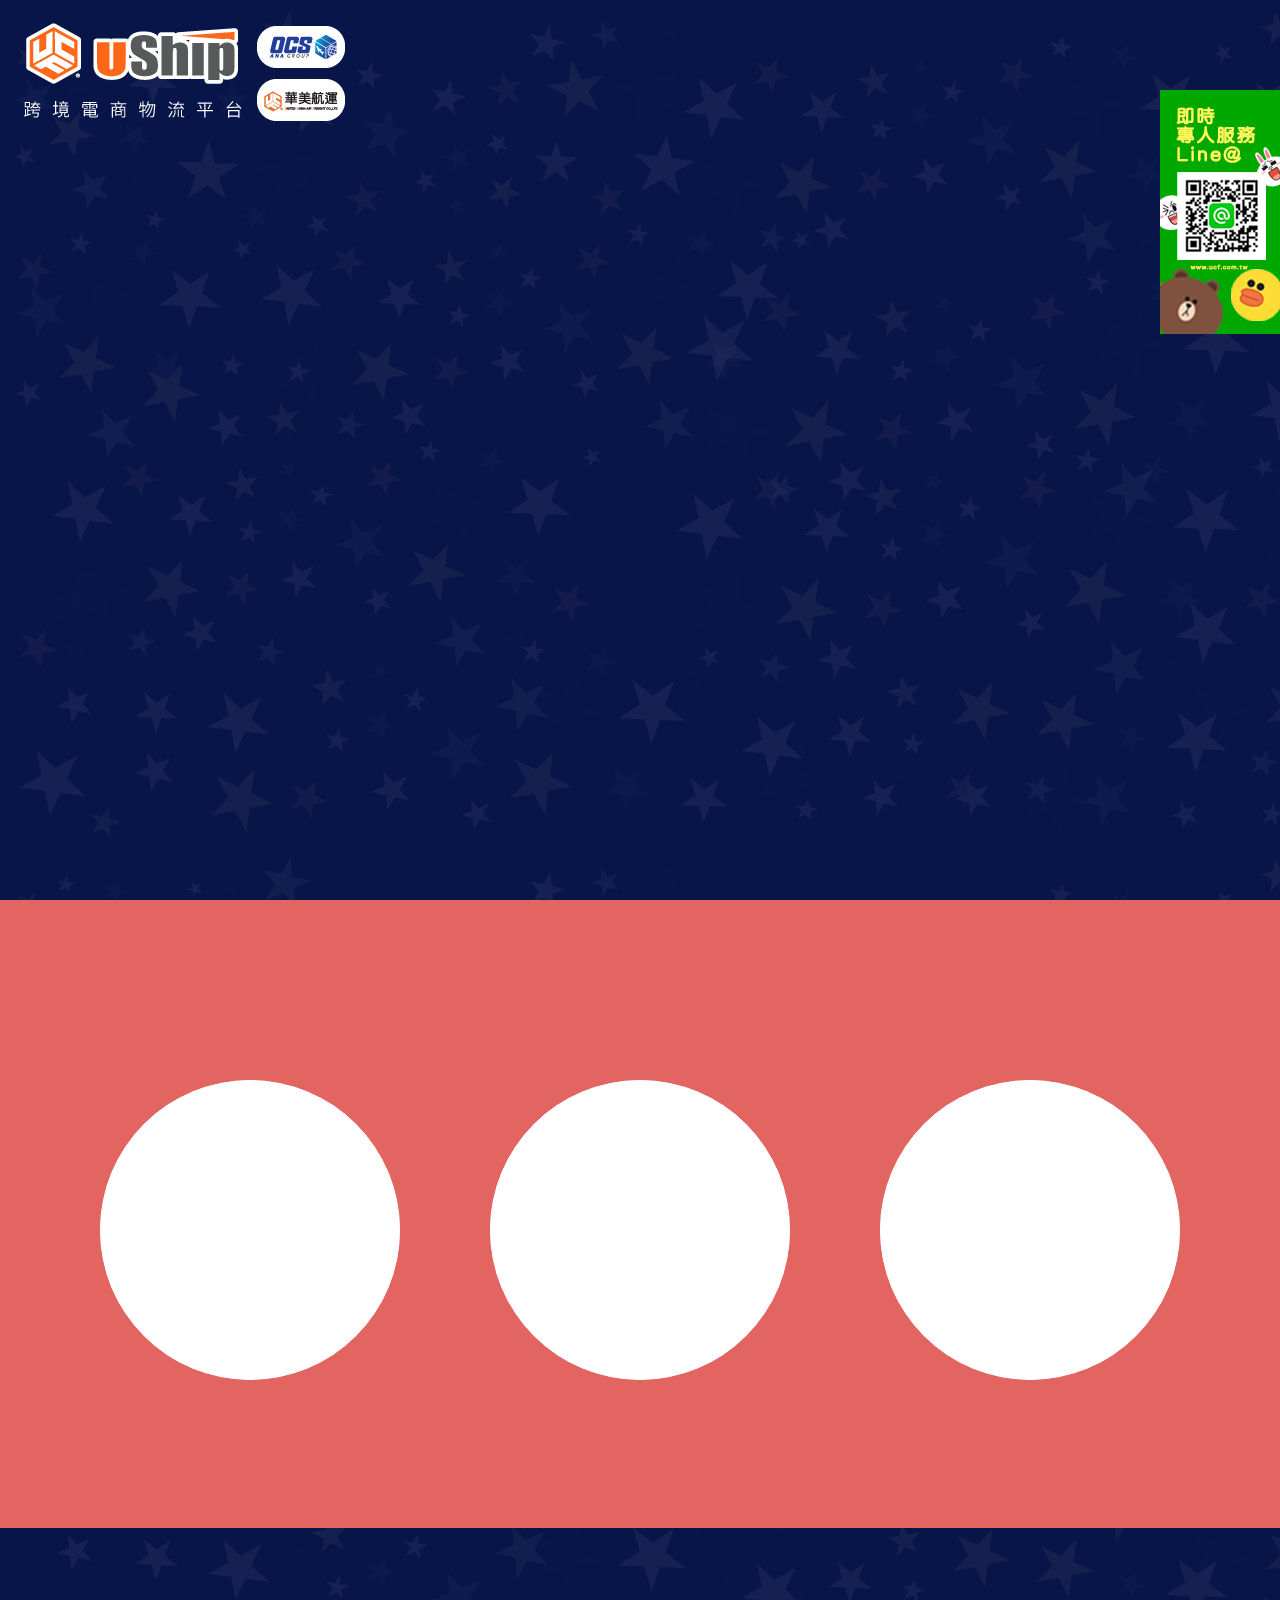
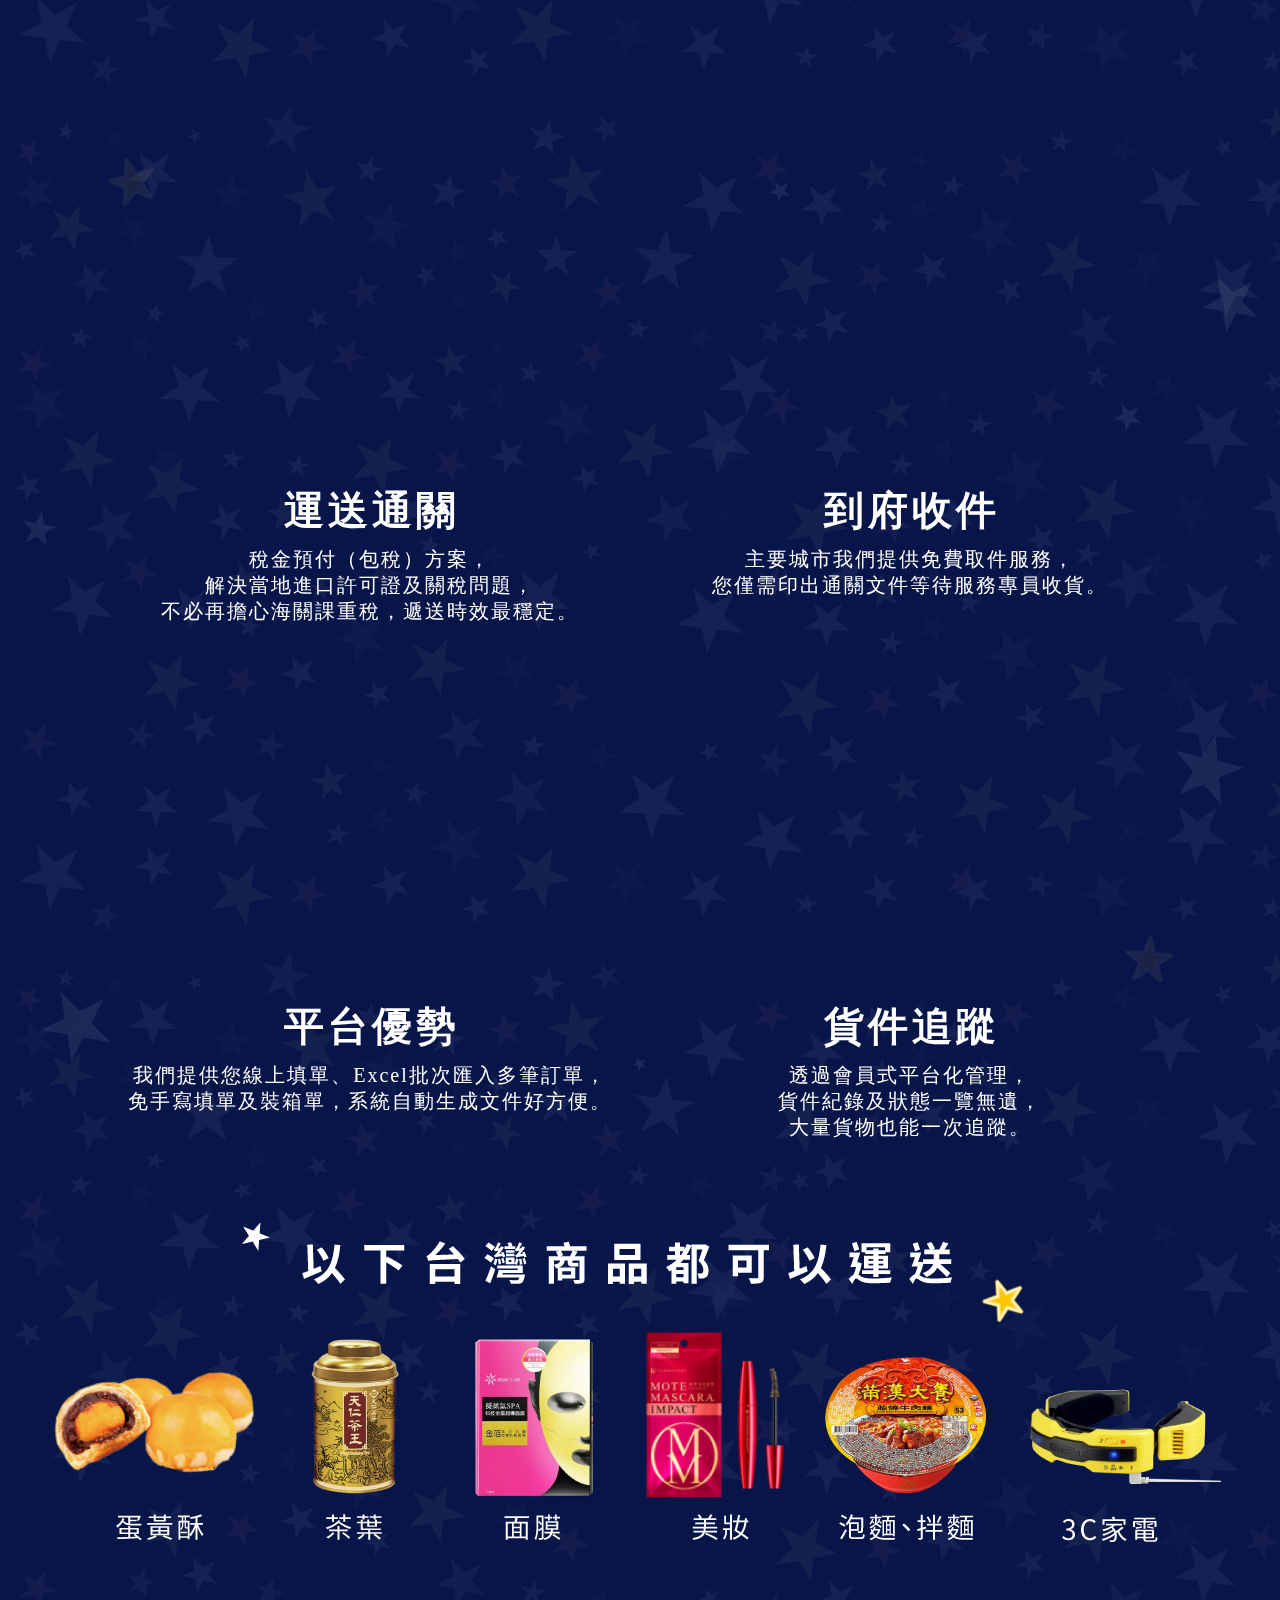
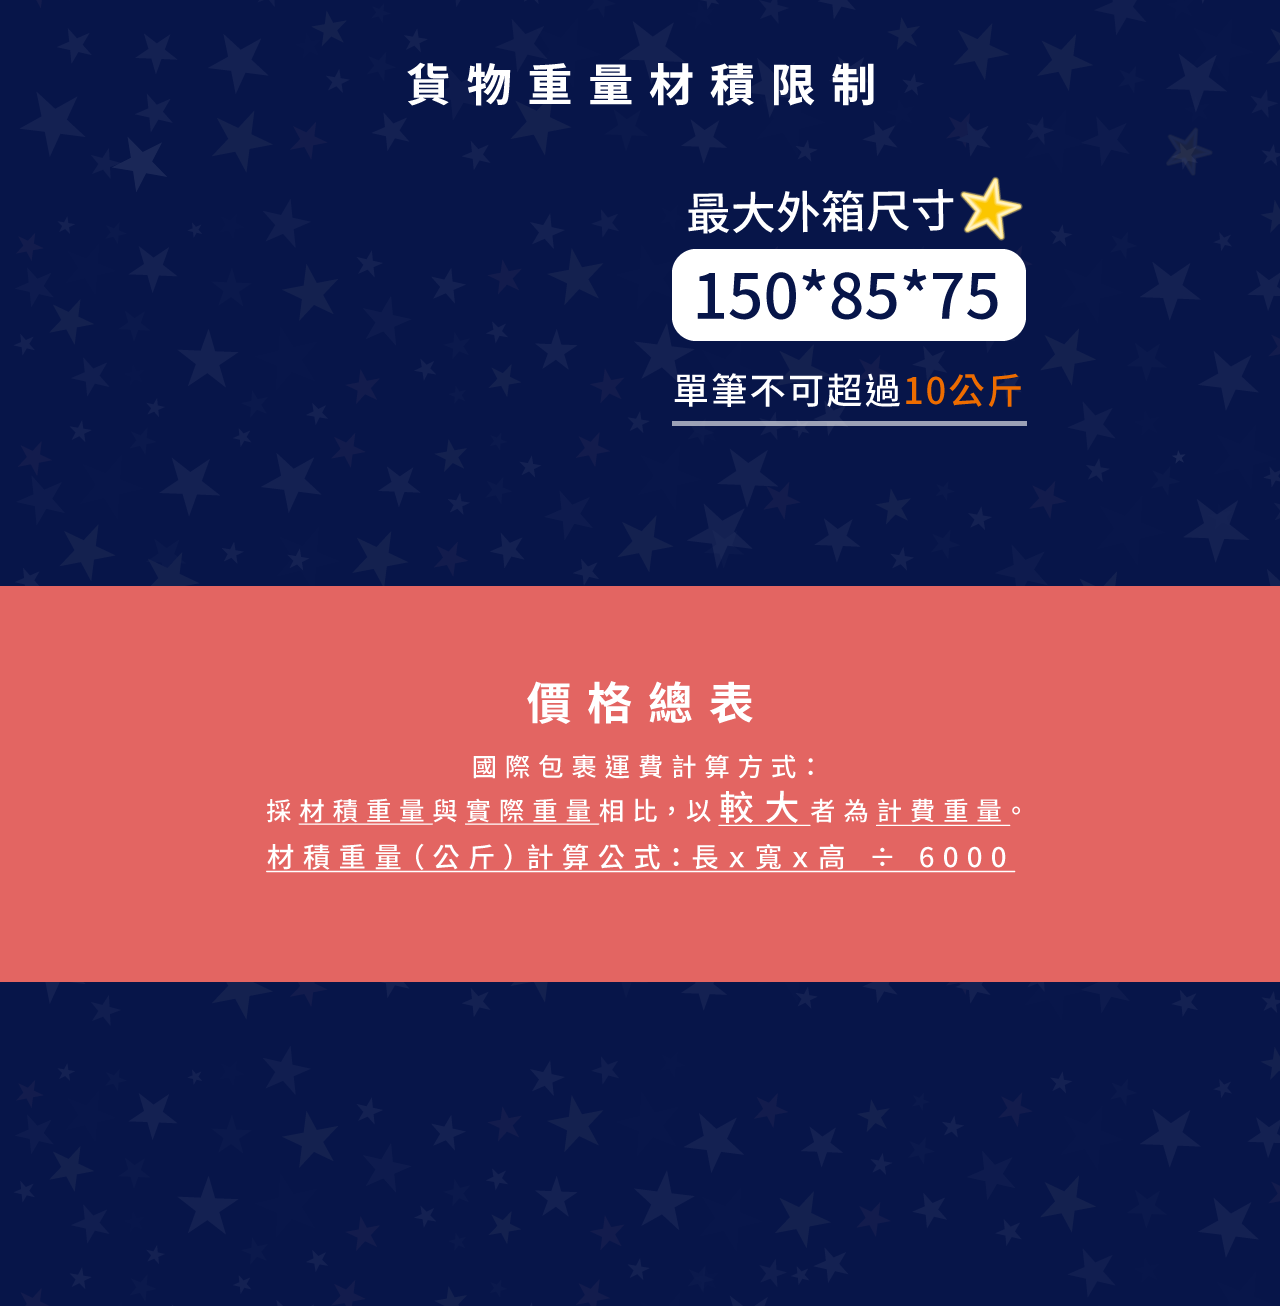
==== sp/index.html @ 2d9de4e3 "first commit" ====
<!DOCTYPE html>
<html>
<head>
	<title>CherryKuo Demo Page</title>
	<meta charset="utf-8">
	<meta name="viewport" content="width=device-width, initial-scale=1">
<!-- 
<meta name="keywords" content="包裹寄越南,越南關稅" />
<meta name="description" content="華美航運OCS快遞服務，包您解決包裹寄送越南清關不順、超高關稅、收不到貨的問題。線上填單、貨物到府收件、線上貨件追蹤，蛋黃酥、茶葉、面膜、美妝、3C家電皆可寄越南，tiki,越南寄台灣,台灣寄越南,越南關稅,越南快遞,越南電商,越南運費,越南包裹,越南物流,越南進出口,越南貨運,越南清關,越南代運,越南空運,越南許可證,越南包稅,越南郵件,越南跨境,包裹寄越" />
<meta name="Author" content="UCFuShip" />
<meta name="Copyright" content=" UCFuShip " />
<meta property="og:site_name" name="application-name" content="CherryKuo Demo Page"/>
<meta property="og:url" itemprop="url" content="http://event.ucfuship.com/ecommerce-solution-vietnam/" />
<meta property="og:type" content="website"/>
<meta property="og:title" itemprop="name" content="各國空運進口限制-UCFuShip跨境電商物流平台"/>
<meta property="og:image" itemprop="image" content="http://event.ucfuship.com/ecommerce-solution-vietnam/img/01/main-view.png?v=201909261029"/>
<meta property="og:description" content="華美航運OCS快遞服務，包您解決包裹寄送越南清關不順、超高關稅、收不到貨的問題。線上填單、貨物到府收件、線上貨件追蹤，蛋黃酥、茶葉、面膜、美妝、3C家電皆可寄越南" />
 -->
	<link rel="shortcut icon" type="image/x-icon" href="/favicon.ico"/>
	<link rel="stylesheet" type="text/css" href="./css/reset.css">
	<link rel="stylesheet" type="text/css" href="./css/index.css?v=201903201141">
	<script src="./js/jquery.min.js"></script>
	<script src="./js/index.js?v=201903201039"></script>
</head>
<body>
<!-- Google Analytics -->
<!-- 
<script async src="https://www.googletagmanager.com/gtag/js?id=UA-89040714-1"></script>
<script>
  window.dataLayer = window.dataLayer || [];
  function gtag(){dataLayer.push(arguments);}
  gtag('js', new Date());

  gtag('config', 'UA-89040714-1');
</script>
 -->


<!-- Facebook Pixel Code -->
<!-- 
<script>
  !function(f,b,e,v,n,t,s)
  {if(f.fbq)return;n=f.fbq=function(){n.callMethod?
  n.callMethod.apply(n,arguments):n.queue.push(arguments)};
  if(!f._fbq)f._fbq=n;n.push=n;n.loaded=!0;n.version='2.0';
  n.queue=[];t=b.createElement(e);t.async=!0;
  t.src=v;s=b.getElementsByTagName(e)[0];
  s.parentNode.insertBefore(t,s)}(window, document,'script',
  'https://connect.facebook.net/en_US/fbevents.js');
  fbq('init', '223243754782639');
  fbq('track', 'PageView');
</script>
<noscript><img height="1" width="1" style="display:none"
  src="https://www.facebook.com/tr?id=223243754782639&ev=PageView&noscript=1"
/></noscript>
 -->


<!-- Facebook chatbot plugin-->
<!-- 
<script>
	window.fbMessengerPlugins = window.fbMessengerPlugins || {
		init : function(){
			FB.init({
				appId            : '1678638095724206',
				autoLogAppEvents : true,
				xfbml            : true,
				version          : 'v2.10'
			});
		}, callable: []
	};
	window.fbAsyncInit = window.fbAsyncInit || function(){
		window.fbMessengerPlugins.callable.forEach(function(item){ item(); });
	};

	setTimeout(function(){
		(function(d, s, id){
			var js, fjs = d.getElementsByTagName(s)[0];
			if (d.getElementById(id)) { return; }
			js = d.createElement(s);
			js.id = id;
			js.src = "//connect.facebook.net/en_US/sdk.js";
			fjs.parentNode.insertBefore(js, fjs);
		}(document, 'script', 'facebook-jssdk'));
	}, 0);

	// 設定延遲呈現
	window.onload = function(){
		setTimeout(function(){
			var fbChat = document.createElement('div');
			fbChat.setAttribute('class', 'fb-customerchat');
			fbChat.setAttribute('page_id', '1082991381808298');
			fbChat.setAttribute('ref', '');
			fbChat.setAttribute('theme_color', '#071549');
			document.body.appendChild(fbChat);
			window.fbMessengerPlugins.init();
		}, 2400);
	};
</script>
 -->


<div class="pageContainer">

	<div class="pageSection" id="pageSection01">
		<div class="pageContent">
			<!-- logo -->
			<div class="logoSection">
				<!-- UCFuShip logo -->
				<div class="ushipLogo imgSection">
					<a href="javascript:;" onclick="gtag('event', 'Touch', {'event_category': 'Logo-uShip', 'event_label': 'Mobile-Vietnam-Solution', 'value': 1 });">
						<img src="./img/01/uship-logo.png">
					</a>
				</div>
				<!-- OCS logo -->
				<div class="ocsLogo imgSection">
					<img src="./img/01/ocs-logo.png">
				</div>
				<!-- UCF logo -->
				<div class="ucfLogo imgSection">
					<a href="javascript:;" onclick="gtag('event', 'Touch', {'event_category': 'Logo-UCF', 'event_label': 'Mobile-Vietnam-Solution', 'value': 1 });">
						<img src="./img/01/ucf-logo.png">
					</a>
				</div>
			</div>

			<!-- 主視覺 -->
			<div class="mainViewSection imgSection">
				<div class="mainView">
					<img class="animateItem" id="mainViewTitle" src="./img/01/main-view.png?v=201909261029" data-delay="0">
					<img class="animateItem" id="mainViewSubTitle" src="./img/01/carousel00.png" data-delay="1100">
				</div>
				<!-- <img class="mainViewTitleSection animateItem" src="./img/01/main-view.png?v=201812171655" data-delay="0">
				<img class="mainViewSubTitleSection animateItem" src="./img/01/promo_percent.png?v=201812171655" data-delay="1250"> -->
			</div>

		</div>
	</div>


	<div class="pageSection" id="pageSection02">
		<div class="pageContent">
			<div class="animateGroup">
				<div class="titleSection titleLeftIn animateItem">一條龍式全程服務<br>快速通關無煩惱</div>
			</div>
			<ul class="questionList">
				<li class="questionItem animateGroup" id="questionItem01">
					<div class="imgSection animateItem" data-delay="0">
						<img src="./img/02/img01.png?v=201903191621">
					</div>
					<div class="questionTitle animateItem" data-delay="400">清關順利</div>
				</li>
				<li class="questionItem animateGroup" id="questionItem02">
					<div class="imgSection animateItem" data-delay="0">
						<img src="./img/02/img02.png">
					</div>
					<div class="questionTitle animateItem" data-delay="400">免關稅</div>
				</li>
				<li class="questionItem animateGroup" id="questionItem03">
					<div class="imgSection animateItem" data-delay="0">
						<img src="./img/02/img03.png">
					</div>
					<div class="questionTitle animateItem" data-delay="400">2-4天收到貨</div>
				</li>
			</ul>
		</div>
	</div>


	<div class="pageSection" id="pageSection03">
		<div class="pageContent">
			<div class="animateGroup">
				<div class="titleSection titleRightIn animateItem">越南跨境B2B、B2C<br>全方位電商物流解決方案</div>
				<div class="starSection imgSection">
					<svg class="imgSection animateItem" id="yellowStar03_01" version="1.1" xmlns="http://www.w3.org/2000/svg" xmlns:xlink="http://www.w3.org/1999/xlink" x="0px" y="0px" width="59.333px" height="57px" viewBox="0 0 59.333 57" enable-background="new 0 0 59.333 57" xml:space="preserve" data-delay="800">
						<polygon fill="#FBC600" points="49.721,16.079 39.393,29.016 48.51,42.833 33.175,36.908 22.927,49.797 23.716,33.231 8.24,27.397 24.05,23.097 24.645,6.657 33.763,20.478"/>
						<polygon opacity="0.2" fill="none" stroke="#FEDD6B" stroke-width="5.9691" stroke-linecap="round" stroke-linejoin="round" points="49.721,16.079 39.393,29.016 48.51,42.833 33.175,36.908 22.927,49.797 23.716,33.231 8.24,27.397 24.05,23.097 24.645,6.657 33.763,20.478"/>
						<polygon opacity="0.25" fill="none" stroke="#FFE696" stroke-width="5.1164" stroke-linecap="round" stroke-linejoin="round" points="49.721,16.079 39.393,29.016 48.51,42.833 33.175,36.908 22.927,49.797 23.716,33.231 8.24,27.397 24.05,23.097 24.645,6.657 33.763,20.478"/>
						<polygon opacity="0.3" fill="none" stroke="#FED84F" stroke-width="4.2636" stroke-linecap="round" stroke-linejoin="round" points="49.721,16.079 39.393,29.016 48.51,42.833 33.175,36.908 22.927,49.797 23.716,33.231 8.24,27.397 24.05,23.097 24.645,6.657 33.763,20.478"/>
						<polygon fill="none" stroke="#FEDE6F" stroke-width="3.4109" stroke-linecap="round" stroke-linejoin="round" points="49.721,16.079 39.393,29.016 48.51,42.833 33.175,36.908 22.927,49.797 23.716,33.231 8.24,27.397 24.05,23.097 24.645,6.657 33.763,20.478"/>
						<polygon fill="none" stroke="#FFE389" stroke-width="2.7714" stroke-linecap="round" stroke-linejoin="round" points="49.721,16.079 39.393,29.016 48.51,42.833 33.175,36.908 22.927,49.797 23.716,33.231 8.24,27.397 24.05,23.097 24.645,6.657 33.763,20.478"/>
						<polygon fill="none" stroke="#FFEAA0" stroke-width="2.1318" stroke-linecap="round" stroke-linejoin="round" points="49.721,16.079 39.393,29.016 48.51,42.833 33.175,36.908 22.927,49.797 23.716,33.231 8.24,27.397 24.05,23.097 24.645,6.657 33.763,20.478"/>
						<polygon fill="none" stroke="#FFF0B9" stroke-width="1.407" stroke-linecap="round" stroke-linejoin="round" points="49.721,16.079 39.393,29.016 48.51,42.833 33.175,36.908 22.927,49.797 23.716,33.231 8.24,27.397 24.05,23.097 24.645,6.657 33.763,20.478"/>
						<polygon fill="none" stroke="#FFF6CA" stroke-width="0.5543" stroke-linecap="round" stroke-linejoin="round" points="49.721,16.079 39.393,29.016 48.51,42.833 33.175,36.908 22.927,49.797 23.716,33.231 8.24,27.397 24.05,23.097 24.645,6.657 33.763,20.478"/>
					</svg>
					<svg class="imgSection animateItem" id="whiteStar03_01" version="1.1" xmlns="http://www.w3.org/2000/svg" xmlns:xlink="http://www.w3.org/1999/xlink" x="0px" y="0px" width="75px" height="75px" viewBox="0 0 75 75" enable-background="new 0 0 75 75" xml:space="preserve" data-delay="800">
						<polygon fill="#FFFFFF" points="65.782,9.721 53.283,33.809 72.335,53.136 45.79,48.479 33.403,72.463 29.409,45.572 2.665,41.107 26.725,29.167 22.458,2.537 41.514,21.866"/>
					</svg>
					<svg class="imgSection animateItem" id="whiteStar03_02" version="1.1" xmlns="http://www.w3.org/2000/svg" xmlns:xlink="http://www.w3.org/1999/xlink" x="0px" y="0px" width="75px" height="75px" viewBox="0 0 75 75" enable-background="new 0 0 75 75" xml:space="preserve" data-delay="800">
						<polygon fill="#FFFFFF" points="65.782,9.721 53.283,33.809 72.335,53.136 45.79,48.479 33.403,72.463 29.409,45.572 2.665,41.107 26.725,29.167 22.458,2.537 41.514,21.866"/>
					</svg>
					<svg class="imgSection animateItem" id="whiteStar03_03" version="1.1" xmlns="http://www.w3.org/2000/svg" xmlns:xlink="http://www.w3.org/1999/xlink" x="0px" y="0px" width="75px" height="75px" viewBox="0 0 75 75" enable-background="new 0 0 75 75" xml:space="preserve" data-delay="800">
						<polygon fill="#FFFFFF" points="65.782,9.721 53.283,33.809 72.335,53.136 45.79,48.479 33.403,72.463 29.409,45.572 2.665,41.107 26.725,29.167 22.458,2.537 41.514,21.866"/>
					</svg>
					<svg class="imgSection animateItem" id="whiteStar03_04" version="1.1" xmlns="http://www.w3.org/2000/svg" xmlns:xlink="http://www.w3.org/1999/xlink" x="0px" y="0px" width="75px" height="75px" viewBox="0 0 75 75" enable-background="new 0 0 75 75" xml:space="preserve" data-delay="800">
						<polygon fill="#FFFFFF" points="65.782,9.721 53.283,33.809 72.335,53.136 45.79,48.479 33.403,72.463 29.409,45.572 2.665,41.107 26.725,29.167 22.458,2.537 41.514,21.866"/>
					</svg>
					<svg class="imgSection animateItem" id="whiteStar03_05" version="1.1" xmlns="http://www.w3.org/2000/svg" xmlns:xlink="http://www.w3.org/1999/xlink" x="0px" y="0px" width="75px" height="75px" viewBox="0 0 75 75" enable-background="new 0 0 75 75" xml:space="preserve" data-delay="800">
						<polygon fill="#FFFFFF" points="65.782,9.721 53.283,33.809 72.335,53.136 45.79,48.479 33.403,72.463 29.409,45.572 2.665,41.107 26.725,29.167 22.458,2.537 41.514,21.866"/>
					</svg>
					<svg class="imgSection animateItem" id="whiteStar03_06" version="1.1" xmlns="http://www.w3.org/2000/svg" xmlns:xlink="http://www.w3.org/1999/xlink" x="0px" y="0px" width="75px" height="75px" viewBox="0 0 75 75" enable-background="new 0 0 75 75" xml:space="preserve" data-delay="800">
						<polygon fill="#FFFFFF" points="65.782,9.721 53.283,33.809 72.335,53.136 45.79,48.479 33.403,72.463 29.409,45.572 2.665,41.107 26.725,29.167 22.458,2.537 41.514,21.866"/>
					</svg>
					<svg class="imgSection animateItem" id="whiteStar03_07" version="1.1" xmlns="http://www.w3.org/2000/svg" xmlns:xlink="http://www.w3.org/1999/xlink" x="0px" y="0px" width="75px" height="75px" viewBox="0 0 75 75" enable-background="new 0 0 75 75" xml:space="preserve" data-delay="800">
						<polygon fill="#FFFFFF" points="65.782,9.721 53.283,33.809 72.335,53.136 45.79,48.479 33.403,72.463 29.409,45.572 2.665,41.107 26.725,29.167 22.458,2.537 41.514,21.866"/>
					</svg>
					<svg class="imgSection animateItem" id="yellowStar03_02" version="1.1" xmlns="http://www.w3.org/2000/svg" xmlns:xlink="http://www.w3.org/1999/xlink" x="0px" y="0px" width="59.333px" height="57px" viewBox="0 0 59.333 57" enable-background="new 0 0 59.333 57" xml:space="preserve" data-delay="800">
						<polygon fill="#FBC600" points="49.721,16.079 39.393,29.016 48.51,42.833 33.175,36.908 22.927,49.797 23.716,33.231 8.24,27.397 24.05,23.097 24.645,6.657 33.763,20.478"/>
						<polygon opacity="0.2" fill="none" stroke="#FEDD6B" stroke-width="5.9691" stroke-linecap="round" stroke-linejoin="round" points="49.721,16.079 39.393,29.016 48.51,42.833 33.175,36.908 22.927,49.797 23.716,33.231 8.24,27.397 24.05,23.097 24.645,6.657 33.763,20.478"/>
						<polygon opacity="0.25" fill="none" stroke="#FFE696" stroke-width="5.1164" stroke-linecap="round" stroke-linejoin="round" points="49.721,16.079 39.393,29.016 48.51,42.833 33.175,36.908 22.927,49.797 23.716,33.231 8.24,27.397 24.05,23.097 24.645,6.657 33.763,20.478"/>
						<polygon opacity="0.3" fill="none" stroke="#FED84F" stroke-width="4.2636" stroke-linecap="round" stroke-linejoin="round" points="49.721,16.079 39.393,29.016 48.51,42.833 33.175,36.908 22.927,49.797 23.716,33.231 8.24,27.397 24.05,23.097 24.645,6.657 33.763,20.478"/>
						<polygon fill="none" stroke="#FEDE6F" stroke-width="3.4109" stroke-linecap="round" stroke-linejoin="round" points="49.721,16.079 39.393,29.016 48.51,42.833 33.175,36.908 22.927,49.797 23.716,33.231 8.24,27.397 24.05,23.097 24.645,6.657 33.763,20.478"/>
						<polygon fill="none" stroke="#FFE389" stroke-width="2.7714" stroke-linecap="round" stroke-linejoin="round" points="49.721,16.079 39.393,29.016 48.51,42.833 33.175,36.908 22.927,49.797 23.716,33.231 8.24,27.397 24.05,23.097 24.645,6.657 33.763,20.478"/>
						<polygon fill="none" stroke="#FFEAA0" stroke-width="2.1318" stroke-linecap="round" stroke-linejoin="round" points="49.721,16.079 39.393,29.016 48.51,42.833 33.175,36.908 22.927,49.797 23.716,33.231 8.24,27.397 24.05,23.097 24.645,6.657 33.763,20.478"/>
						<polygon fill="none" stroke="#FFF0B9" stroke-width="1.407" stroke-linecap="round" stroke-linejoin="round" points="49.721,16.079 39.393,29.016 48.51,42.833 33.175,36.908 22.927,49.797 23.716,33.231 8.24,27.397 24.05,23.097 24.645,6.657 33.763,20.478"/>
						<polygon fill="none" stroke="#FFF6CA" stroke-width="0.5543" stroke-linecap="round" stroke-linejoin="round" points="49.721,16.079 39.393,29.016 48.51,42.833 33.175,36.908 22.927,49.797 23.716,33.231 8.24,27.397 24.05,23.097 24.645,6.657 33.763,20.478"/>
					</svg>
				</div>
			</div>

			<ul class="answerList marginBottom8vh">
				<li class="answerItem animateGroup">
					<div class="imgSection animateItem" data-delay="0">
						<!-- OK! -->
						<svg version="1.1" xmlns="http://www.w3.org/2000/svg" xmlns:xlink="http://www.w3.org/1999/xlink" x="0px" y="0px" width="100%" height="100%" viewBox="0 0 236.083 155.67" enable-background="new 0 0 236.083 155.67" xml:space="preserve">
							<!-- O -->
							<path class="bigCharOK animateItem" fill="#071549" d="M15.362,100.721c-5.748-30.799,8.165-51.91,33.214-56.585s45.665,10.123,51.389,40.795 c5.725,30.672-8.021,52.68-33.07,57.354S21.086,131.393,15.362,100.721z M80.667,88.533c-3.792-20.319-15.004-30.79-29.063-28.166 C37.547,62.99,30.868,76.8,34.66,97.12c3.769,20.192,15.124,31.431,29.182,28.808C77.899,123.303,84.436,108.725,80.667,88.533z" data-delay="400"/>
							<!-- K -->
							<path class="bigCharOK animateItem" fill="#071549" d="M103.347,35.765l18.914-3.53l7.657,41.023l0.383-0.071l23.654-46.867l20.831-3.888l-21.941,42.58 l44.704,51.037l-20.831,3.888l-32.329-37.874l-9.438,18.161l4.961,26.582l-18.914,3.53L103.347,35.765z" data-delay="600"/>
							<!-- ! -->
							<path class="bigCharOK animateItem" fill="#071549" d="M190.657,35.208l-3.955-17.645l18.914-3.529l2.677,17.883l6.117,47.658l-12.269,2.289L190.657,35.208z M200.702,104.616c-1.289-6.901,2.693-13.198,9.339-14.438c6.646-1.24,12.76,3.173,14.048,10.074 c1.288,6.9-2.822,13.223-9.468,14.463S201.989,111.516,200.702,104.616z" data-delay="800"/>
						</svg>
					</div>
					<div class="answerTitle">運送通關</div>
					<div class="answerSubTitle">稅金預付（包稅）方案，<br>解決當地進口許可證及關稅問題，<br>不必再擔心海關課重稅，遞送時效最穩定。</div>
				</li>
				<li class="answerItem animateGroup">
					<div class="imgSection animateItem" data-delay="0">
						<!-- OCS 車 -->
						<svg version="1.1" xmlns="http://www.w3.org/2000/svg" xmlns:xlink="http://www.w3.org/1999/xlink" x="0px" y="0px" width="100%" height="100%" viewBox="0 0 287.665 170.626" enable-background="new 0 0 287.665 170.626" xml:space="preserve">
							<!-- 畫線群組 -->
							<g id="drawCarLine" class="animateItem" data-delay="400">
								<!-- 車頭 -->
								<path fill="none" stroke="#071549" stroke-width="2" stroke-miterlimit="10" d="M17.385,135.604c0,2.545,2.076,5.396,4.623,5.396 h12.615c0.468-10,8.693-17.914,18.786-17.914C63.5,123.086,71.728,131,72.188,141h4.695c2.546,0,6.116-3.624,6.116-6.167V51.969 c0-2.54-2.825-4.622-5.369-4.622c0,0-24.884-0.37-35.707,0.158c-10.026,0.481-17.483,8.029-20.586,16.561 c-2.523,6.989-3.447,17.681-3.828,25.092C16.718,104.389,17.385,120.349,17.385,135.604z"/>
								<!-- 開門把手 -->
								<path fill="none" stroke="#071549" stroke-width="2" stroke-miterlimit="10" d="M59.573,105c0-1.771,1.453-4,3.229-4H73.17 c1.771,0,3.224,2.229,3.224,4s-1.452,4-3.224,4H62.803C61.026,109,59.573,106.771,59.573,105z"/>
								<!-- 小方框 -->
								<path fill="none" stroke="#071549" stroke-width="2" stroke-miterlimit="10" d="M25.174,123.004c0-0.933,0.759-2.004,1.688-2.004 h4.61c0.927,0,1.689,1.071,1.689,2.004c0,0.929-0.763,1.996-1.689,1.996h-4.61C25.933,125,25.174,123.933,25.174,123.004z"/>
								<!-- 車窗 -->
								<path fill="none" stroke="#071549" stroke-width="2" stroke-miterlimit="10" d="M24.557,91.209c0-5.908,2.874-24.708,4.258-27.415 c1.693-3.311,5.605-7.196,11.084-7.388c5.908-0.201,28.756-0.07,28.756-0.07c1.392,0,3.346,0.796,3.346,1.78v32.098 C72,91.204,69.227,94,67.833,94H26.996C25.606,94,24.557,92.2,24.557,91.209z"/>
								<!-- 車頭燈 -->
								<path fill="#071549" d="M20.925,124.732c0,3.639-1.704,6.579-3.806,6.579c-2.099,0-3.8-2.94-3.8-6.579 c0-3.632,1.701-6.577,3.8-6.577C19.221,118.155,20.925,121.101,20.925,124.732z"/>
								<!-- 輪胎 -->
								<g id="tire" class="animateItem" data-delay="1800">
									<!-- 左輪 -->
									<path fill="none" stroke="#071549" stroke-width="1.7094" stroke-miterlimit="10" d="M68.054,142.992 c0,8.248-6.687,14.938-14.938,14.938c-8.245,0-14.931-6.69-14.931-14.938c0-8.243,6.687-14.929,14.931-14.929 C61.367,128.063,68.054,134.749,68.054,142.992z"/>
									<path fill="none" stroke="#071549" stroke-width="1.7094" stroke-miterlimit="10" d="M60.355,142.992 c0,4.003-3.239,7.248-7.24,7.248c-3.994,0-7.241-3.245-7.241-7.248c0-3.996,3.247-7.239,7.241-7.239 C57.117,135.753,60.355,138.997,60.355,142.992z"/>
									<path fill="none" stroke="#071549" stroke-width="1.7094" stroke-miterlimit="10" d="M56.928,142.992 c0,2.107-1.706,3.807-3.812,3.807c-2.099,0-3.811-1.699-3.811-3.807c0-2.102,1.711-3.805,3.811-3.805 C55.222,139.187,56.928,140.891,56.928,142.992z"/>
									<!-- 右輪 -->
									<path fill="none" stroke="#071549" stroke-width="1.7094" stroke-miterlimit="10" d="M220.104,142.499 c0,8.248-6.687,14.938-14.938,14.938c-8.245,0-14.931-6.69-14.931-14.938c0-8.243,6.687-14.929,14.931-14.929 C213.418,127.57,220.104,134.256,220.104,142.499z"/>
									<path fill="none" stroke="#071549" stroke-width="1.7094" stroke-miterlimit="10" d="M212.406,142.499 c0,4.003-3.239,7.248-7.24,7.248c-3.994,0-7.241-3.245-7.241-7.248c0-3.996,3.247-7.239,7.241-7.239 C209.167,135.26,212.406,138.503,212.406,142.499z"/>
									<path fill="none" stroke="#071549" stroke-width="1.7094" stroke-miterlimit="10" d="M208.979,142.499 c0,2.107-1.706,3.807-3.812,3.807c-2.099,0-3.811-1.699-3.811-3.807c0-2.102,1.711-3.805,3.811-3.805 C207.272,138.694,208.979,140.397,208.979,142.499z"/>
								</g>
								<!-- 車體 -->
								<path fill="none" stroke="#071549" stroke-width="1.8515" stroke-miterlimit="10" d="M227.4,22.203H91.073 c-2.495,0-4.54,2.046-4.54,4.544v108.207c0,2.498,2.045,4.54,4.54,4.54h95.191c0.442-9.991,9.326-16.797,19.425-16.797 c10.104,0,17.7,6.806,18.137,16.797h3.574c2.499,0,4.536-2.042,4.536-4.54V26.747C231.937,24.249,229.899,22.203,227.4,22.203z"/>
								<rect x="113" y="44" fill="none" stroke="#071549" stroke-width="2" stroke-miterlimit="10" width="118" height="27"/>
								<!-- 車尾燈 -->
								<path fill="#071549" d="M236.648,128.172h-1.827c-1.464,0-2.673-1.204-2.673-2.673v-0.135c0-1.469,1.209-2.667,2.673-2.667h1.827 c1.467,0,2.666,1.198,2.666,2.667v0.135C239.314,126.968,238.115,128.172,236.648,128.172z"/>
								<path fill="#071549" d="M232.685,130.963h-0.471c-1.684,0-3.063-1.379-3.063-3.066v-4.929c0-1.682,1.38-3.07,3.063-3.07h0.471 c1.688,0,3.075,1.389,3.075,3.07v4.929C235.76,129.584,234.373,130.963,232.685,130.963z"/>
							</g>
							<!-- 車後方的速度線 -->
							<g id="carSpeedLine" class="animateItem" data-delay="1800">
								<line fill="none" stroke="#071549" stroke-width="3" stroke-linecap="round" stroke-linejoin="round" stroke-miterlimit="10" x1="240" y1="81.5" x2="271" y2="81.5"/>
								<line fill="none" stroke="#071549" stroke-width="3" stroke-linecap="round" stroke-linejoin="round" stroke-miterlimit="10" x1="240" y1="91.5" x2="261" y2="91.5"/>
								<line fill="none" stroke="#071549" stroke-width="3" stroke-linecap="round" stroke-linejoin="round" stroke-miterlimit="10" x1="240" y1="100.5" x2="248" y2="100.5"/>
							</g>
							<!-- 飛機線 -->
							<line id="airplaneLine" class="animateItem" fill="none" stroke="#071549" stroke-width="2" stroke-miterlimit="10" x1="230" y1="92" x2="135" y2="92" data-delay="1500"/>
							<!-- 飛機 -->
							<path id="airplaneImg" class="animateItem" fill="#071549" d="M128.905,90.197c0.174-0.068,0.267-0.136,0.267-0.214c0-0.063-0.09-0.141-0.261-0.217l0.722-2.499 c0.04-0.136-0.107-0.257-0.23-0.183l-0.59,0.322c-0.184,0.102-0.326,0.246-0.431,0.43l-0.893,1.556 c-1.491-0.276-3.801-0.526-6.192-0.667l1.625-7.876c0.027-0.142-0.139-0.243-0.259-0.144l-0.423,0.354 c-0.147,0.126-0.269,0.278-0.352,0.457l-1.659,3.416l-0.279-0.001c-0.216,0-0.401,0.17-0.404,0.384 c0,0.188,0.134,0.348,0.316,0.385l-1.419,2.916c-3.583-0.06-6.686,0.213-6.693,1.126c-0.018,0.912,3.078,1.272,6.663,1.313 l1.323,2.95c-0.177,0.036-0.309,0.189-0.312,0.383c0,0.213,0.167,0.389,0.382,0.396l0.283,0.004l1.566,3.461 c0.078,0.183,0.193,0.336,0.338,0.464l0.416,0.37c0.112,0.102,0.284,0,0.253-0.146l-1.399-7.91 c2.396-0.079,4.712-0.257,6.21-0.497l0.846,1.584c0.096,0.177,0.243,0.337,0.423,0.438l0.578,0.34 c0.124,0.076,0.274-0.035,0.234-0.174L128.905,90.197z" data-delay="1900"/>
							<!-- OCS text logo -->
							<g id="ocsTextLogoOnCar" class="animateItem" data-delay="1300">
								<!-- OCS -->
								<path fill="#071549" d="M185.609,61.519c-1.248,0-2.039-1.008-1.748-2.225l2.441-10.194c0.152-0.607,0.782-1.113,1.402-1.113 l6.652-0.002c1.247,0,2.023,1,1.739,2.222l-2.444,10.19c-0.144,0.614-0.775,1.12-1.395,1.12L185.609,61.519 M187.773,58.316 c-0.068,0.276,0.11,0.493,0.384,0.493h1.952c0.14,0,0.275-0.108,0.307-0.25l1.774-7.375c0.067-0.268-0.111-0.498-0.393-0.492 h-1.951c-0.134,0-0.275,0.108-0.306,0.249L187.773,58.316"/>
								<path fill="#071549" d="M202.356,56.099l-0.588,2.455c-0.032,0.132-0.173,0.239-0.314,0.239l-1.948,0.009 c-0.276,0-0.449-0.219-0.388-0.493l1.767-7.376c0.033-0.139,0.171-0.25,0.313-0.25l1.946-0.004c0.283,0,0.455,0.227,0.395,0.501 l-0.475,1.95l3.889-0.004l0.701-2.927c0.297-1.224-0.485-2.229-1.736-2.229l-6.646,0.009c-0.63,0-1.261,0.509-1.406,1.116 l-2.44,10.191c-0.29,1.221,0.496,2.23,1.744,2.23l6.646-0.016c0.621,0,1.255-0.499,1.404-1.113l1.018-4.289H202.356"/>
								<path fill="#071549" d="M213.278,56.229c0.276,0.141,0.418,0.451,0.333,0.809l-0.367,1.508c-0.029,0.131-0.172,0.236-0.31,0.236 l-1.979,0.006c-0.275,0-0.451-0.216-0.392-0.49l0.537-2.207l-3.682,0.008l-0.753,3.169c-0.297,1.228,0.489,2.233,1.733,2.226 h6.65c0.622,0,1.257-0.498,1.399-1.114l0.789-3.282c0.209-0.894-0.143-1.668-0.824-2.02l-4.109-1.847 c-0.273-0.139-0.408-0.446-0.32-0.8l0.35-1.507c0.034-0.14,0.173-0.25,0.315-0.25h1.945c0.281-0.004,0.455,0.223,0.391,0.495 l-0.476,1.951h3.676l0.704-2.928c0.299-1.225-0.485-2.229-1.739-2.227l-6.646,0.004c-0.629,0-1.252,0.504-1.398,1.117 l-0.791,3.289c-0.215,0.883,0.135,1.648,0.826,2.01l4.104,1.844"/>
								<path fill="#071549" d="M184.715,64.509l-0.347,0.736h-0.683l1.452-2.837h0.817l0.348,2.837h-0.667l-0.062-0.736H184.715z M185.549,64.035l-0.062-0.602c-0.008-0.155-0.026-0.384-0.037-0.557h-0.009c-0.077,0.173-0.166,0.395-0.238,0.557l-0.299,0.602 H185.549z"/>
								<!-- ANA GROUP -->
								<path fill="#071549" d="M187.959,65.245l0.567-2.837h0.747l0.396,1.08c0.119,0.36,0.197,0.649,0.269,0.968h0.014 c0.018-0.292,0.058-0.605,0.138-1.022l0.201-1.025h0.604l-0.57,2.837h-0.661l-0.416-1.137c-0.134-0.384-0.209-0.642-0.291-0.99 h-0.016c-0.029,0.279-0.095,0.684-0.188,1.13l-0.198,0.997H187.959z"/>
								<path fill="#071549" d="M193.063,64.509l-0.348,0.736h-0.686l1.454-2.837h0.817l0.349,2.837h-0.672l-0.057-0.736H193.063z M193.895,64.035l-0.064-0.602c-0.005-0.155-0.023-0.384-0.038-0.557h-0.009c-0.075,0.173-0.161,0.395-0.234,0.557l-0.299,0.602 H193.895z"/>
								<path fill="#071549" d="M200.08,65.118c-0.176,0.068-0.493,0.155-0.844,0.155c-0.419,0-0.752-0.116-0.975-0.354 c-0.227-0.239-0.299-0.549-0.299-0.827c0-0.471,0.198-0.969,0.582-1.295c0.319-0.269,0.753-0.424,1.227-0.424 c0.368,0,0.617,0.083,0.704,0.134l-0.126,0.294c-0.146-0.076-0.35-0.123-0.619-0.123c-0.357,0-0.682,0.123-0.932,0.348 c-0.279,0.245-0.443,0.652-0.443,1.037c0,0.546,0.287,0.912,0.95,0.912c0.177,0,0.344-0.035,0.451-0.08l0.176-0.848h-0.609 l0.059-0.286h0.966L200.08,65.118z"/>
								<path fill="#071549" d="M202.533,62.448c0.178-0.04,0.426-0.066,0.65-0.066c0.293,0,0.556,0.072,0.712,0.208 c0.142,0.116,0.227,0.274,0.227,0.467c0,0.417-0.338,0.725-0.713,0.823v0.014c0.208,0.063,0.304,0.277,0.33,0.563 c0.024,0.396,0.049,0.672,0.088,0.789h-0.38c-0.015-0.059-0.054-0.361-0.069-0.689c-0.021-0.392-0.173-0.552-0.47-0.552h-0.327 l-0.243,1.241h-0.372L202.533,62.448z M202.642,63.738h0.329c0.462,0,0.758-0.29,0.758-0.64c0-0.297-0.229-0.434-0.57-0.434 c-0.151,0-0.239,0.004-0.312,0.023L202.642,63.738z"/>
								<path fill="#071549" d="M208.388,63.52c0,0.492-0.196,1.036-0.542,1.376c-0.264,0.244-0.616,0.39-1.025,0.39 c-0.771,0-1.131-0.545-1.131-1.15c0-0.501,0.206-1.054,0.568-1.397c0.26-0.229,0.622-0.381,1.003-0.381 C208.063,62.356,208.388,62.915,208.388,63.52z M206.528,62.934c-0.291,0.273-0.451,0.77-0.451,1.17 c0,0.468,0.218,0.894,0.798,0.894c0.254,0,0.501-0.11,0.686-0.285c0.273-0.272,0.439-0.778,0.439-1.177 c0-0.406-0.134-0.883-0.791-0.883C206.943,62.652,206.713,62.762,206.528,62.934z"/>
								<path fill="#071549" d="M210.835,62.408l-0.337,1.673c-0.025,0.12-0.042,0.243-0.042,0.358c0,0.362,0.224,0.547,0.558,0.547 c0.407,0,0.701-0.259,0.829-0.898l0.348-1.68h0.368l-0.345,1.69c-0.174,0.852-0.617,1.187-1.251,1.187 c-0.49,0-0.87-0.246-0.87-0.83c0-0.124,0.017-0.267,0.039-0.396l0.332-1.651H210.835z"/>
								<path fill="#071549" d="M214.547,62.448c0.16-0.039,0.397-0.066,0.645-0.066c0.286,0,0.565,0.072,0.729,0.225 c0.146,0.119,0.223,0.281,0.223,0.508c0,0.319-0.164,0.588-0.362,0.742c-0.232,0.179-0.566,0.27-0.905,0.27 c-0.116,0-0.214-0.012-0.306-0.022l-0.224,1.142h-0.362L214.547,62.448z M214.629,63.813c0.102,0.019,0.188,0.026,0.301,0.026 c0.5,0,0.836-0.3,0.836-0.698c0-0.34-0.248-0.477-0.593-0.477c-0.143,0-0.258,0.014-0.32,0.032L214.629,63.813z"/>
							</g>
							<!-- OCS img logo -->
							<g id="ocsImgLogoOnCar" class="animateItem" data-delay="1100">
								<linearGradient id="ocs_box_head01" gradientUnits="userSpaceOnUse" x1="103.2051" y1="41.2036" x2="130.8453" y2="56.93">
									<stop offset="0" style="stop-color:#00B7E2"/>
									<stop offset="0.0672" style="stop-color:#05A8D9"/>
									<stop offset="0.2658" style="stop-color:#1181C1"/>
									<stop offset="0.4618" style="stop-color:#1A62AE"/>
									<stop offset="0.6522" style="stop-color:#214CA1"/>
									<stop offset="0.8346" style="stop-color:#253F99"/>
									<stop offset="1" style="stop-color:#263A96"/>
								</linearGradient>
								<path fill="url(#ocs_box_head01)" d="M119.287,54.336c-0.14,0-0.346-0.025-0.538-0.147l-11.724-7.101 c-0.229-0.135-0.37-0.371-0.371-0.625c-0.001-0.256,0.139-0.493,0.374-0.634l5.185-3.05c0.189-0.112,0.39-0.136,0.524-0.136 c0.137,0,0.341,0.025,0.531,0.143l12.146,7.01c0.246,0.149,0.382,0.375,0.383,0.627c0.001,0.253-0.133,0.481-0.367,0.627 l-5.632,3.16C119.649,54.293,119.473,54.336,119.287,54.336z"/>
								<path fill="#FFFFFF" d="M112.737,43.216c0.085,0,0.169,0.019,0.231,0.057l12.161,7.019c0.129,0.078,0.129,0.192,0,0.272 l-5.61,3.146c-0.064,0.036-0.148,0.054-0.231,0.054c-0.085,0-0.17-0.02-0.232-0.059l-11.732-7.107 c-0.13-0.077-0.125-0.204,0-0.278l5.181-3.047C112.567,43.235,112.652,43.216,112.737,43.216 M112.737,42.071 c-0.296,0-0.58,0.075-0.82,0.218l-5.175,3.044c-0.418,0.251-0.662,0.672-0.66,1.132c0.002,0.459,0.248,0.877,0.659,1.12 l11.721,7.1c0.225,0.143,0.517,0.224,0.826,0.224c0.283,0,0.556-0.069,0.79-0.199l5.612-3.147l0.022-0.013l0.022-0.014 c0.401-0.25,0.64-0.667,0.637-1.116s-0.245-0.863-0.648-1.108l-12.182-7.031C113.328,42.149,113.04,42.071,112.737,42.071 L112.737,42.071z"/>
								<linearGradient id="ocs_box_head02" gradientUnits="userSpaceOnUse" x1="100.1626" y1="47.0166" x2="127.739" y2="62.7066">
									<stop offset="0" style="stop-color:#00B7E2"/>
									<stop offset="0.0672" style="stop-color:#05A8D9"/>
									<stop offset="0.2658" style="stop-color:#1181C1"/>
									<stop offset="0.4618" style="stop-color:#1A62AE"/>
									<stop offset="0.6522" style="stop-color:#214CA1"/>
									<stop offset="0.8346" style="stop-color:#253F99"/>
									<stop offset="1" style="stop-color:#263A96"/>
								</linearGradient>
								<path fill="url(#ocs_box_head02)" d="M112.967,58.212c-0.195,0-0.379-0.049-0.533-0.143l-12.152-7.01 c-0.25-0.155-0.384-0.384-0.383-0.637c0.001-0.252,0.137-0.479,0.373-0.621l5.36-3.149c0.15-0.09,0.333-0.138,0.524-0.138 c0.194,0,0.377,0.05,0.531,0.144l11.771,7.166c0.22,0.118,0.369,0.355,0.373,0.619c0.003,0.265-0.141,0.507-0.386,0.647 l-4.949,2.982C113.349,58.162,113.164,58.212,112.967,58.212z"/>
								<path fill="#FFFFFF" d="M106.156,47.086c0.083,0,0.167,0.02,0.231,0.06l11.773,7.167c0.13,0.07,0.13,0.205,0,0.28l-4.96,2.988 c-0.064,0.04-0.148,0.06-0.233,0.06s-0.17-0.02-0.236-0.06l-12.163-7.017c-0.129-0.08-0.129-0.194,0-0.272l5.354-3.146 C105.987,47.106,106.072,47.086,106.156,47.086 M106.156,45.941c-0.295,0-0.58,0.077-0.822,0.222l-5.346,3.141 c-0.417,0.252-0.659,0.667-0.662,1.116s0.236,0.867,0.637,1.116l12.195,7.036c0.221,0.134,0.508,0.213,0.808,0.213 c0.304,0,0.594-0.081,0.838-0.233l4.946-2.979c0.4-0.229,0.658-0.67,0.652-1.139c-0.006-0.454-0.258-0.875-0.662-1.109 l-11.758-7.157C106.743,46.021,106.456,45.941,106.156,45.941L106.156,45.941z"/>
								<linearGradient id="ocs_box_side01" gradientUnits="userSpaceOnUse" x1="95.2632" y1="55.6982" x2="122.5028" y2="71.1967">
									<stop offset="0" style="stop-color:#00B7E2"/>
									<stop offset="0.0672" style="stop-color:#05A8D9"/>
									<stop offset="0.2658" style="stop-color:#1181C1"/>
									<stop offset="0.4618" style="stop-color:#1A62AE"/>
									<stop offset="0.6522" style="stop-color:#214CA1"/>
									<stop offset="0.8346" style="stop-color:#253F99"/>
									<stop offset="1" style="stop-color:#263A96"/>
								</linearGradient>
								<path fill="url(#ocs_box_side01)" d="M111.891,72.396c-0.127,0-0.252-0.033-0.372-0.097l-11.47-6.653 c-0.306-0.183-0.516-0.554-0.516-0.905V52.025c0-0.421,0.301-0.738,0.699-0.738c0.139,0,0.279,0.041,0.405,0.119l11.443,6.72 c0.304,0.179,0.515,0.55,0.515,0.902v12.625C112.596,72.076,112.293,72.396,111.891,72.396z"/>
								<path fill="#FFFFFF" d="M100.232,51.859c0.031,0,0.067,0.011,0.104,0.034l11.454,6.727c0.131,0.077,0.232,0.261,0.232,0.409 v12.625c0,0.107-0.053,0.17-0.132,0.17c-0.03,0-0.064-0.009-0.101-0.029l-11.454-6.644c-0.126-0.076-0.23-0.259-0.23-0.41V52.025 C100.106,51.921,100.158,51.859,100.232,51.859 M100.232,50.714L100.232,50.714c-0.713,0-1.271,0.576-1.271,1.311v12.716 c0,0.551,0.316,1.111,0.787,1.393l11.467,6.651c0.234,0.126,0.456,0.183,0.675,0.183c0.716,0,1.277-0.578,1.277-1.315V59.028 c0-0.554-0.32-1.114-0.796-1.395l-11.456-6.728C100.722,50.785,100.478,50.714,100.232,50.714L100.232,50.714z"/>
								<path id="dolphin" fill="#FFFFFF" d="M109.151,66.96l-0.327-1.256l0.174,0.079c0.121-0.058,0.194-0.187,0.189-0.23 c-0.009-0.033-0.316-0.596-0.316-0.596l0.544-0.381l0,0c0,0,1.364-0.753,1.405-0.774c0.037-0.025,0.017-0.111,0.017-0.111 s-0.125-0.138-0.229-0.287c-0.11-0.154-0.148-0.134-0.179-0.129c-0.035,0-2.233,0.108-2.353,0.118 c-0.13,0.011-0.238,0.048-0.298-0.002c0,0-0.759-1.055-0.892-1.2c-0.118-0.139-0.878-1.055-0.884-1.082 c-0.009,0,1.884-0.128,1.884-0.128s0.035-0.003,0.044-0.027c0.017-0.021-0.206-0.197-0.253-0.222 c-0.043-0.03-2.398-0.716-2.431-0.719c-0.026,0-0.136-0.054-0.164-0.082c-0.033-0.018-1.05-1.283-1.367-1.678 c-0.318-0.399-1.003-1.275-1.395-1.597c-0.39-0.328-0.588-0.366-0.676-0.328c-0.082,0.038-0.151,0.03-0.151,0.03 s-0.099-0.009-0.155-0.009c-0.047,0-0.106,0.12-0.104,0.166c0.005,0.044,0,0.225,0.086,0.509c0.08,0.276,0.141,0.4,0.412,0.792 c0.273,0.395,1.167,1.479,1.184,1.483c0.021,0.012,0.074,0.16,0.097,0.188c0.019,0.024,0.194,0.48,0.21,0.545 c0.01,0.056,0,0.169-0.017,0.164c-0.011-0.003-0.151-0.139-0.151-0.139s-0.289-0.315-0.333-0.346 c-0.039-0.037-0.252,0.017-0.388,0.188c-0.137,0.175-0.16,0.388-0.133,0.504c0.026,0.117,0.526,0.557,0.567,0.592 c0.052,0.034,0.168-0.037,0.168-0.037s0.133,0.111,0.147,0.115c0.008,0.005,0.039-0.025,0.039-0.025l0.177,0.096 c0,0-0.176-0.079-0.159-0.083c0.005-0.012,0.046,0.019,0.046,0.019s0.35,2.313,0.34,2.361c0,0.029,0.239,0.677,0.239,0.677 s0.034,0,0.04-0.023c0.009-0.011,0.572-2.198,0.583-2.204c0.024-0.024,0.172-0.046,0.172-0.046s0.878,0.897,1.475,1.563 c0.586,0.67,2.135,1.877,2.135,1.877s0.551,1.294,0.576,1.322c0.021,0.03,0.34,0.356,0.369,0.376 C109.151,66.999,109.151,66.96,109.151,66.96z"/>
								<linearGradient id="ocs_box_side02" gradientUnits="userSpaceOnUse" x1="97.9795" y1="49.6475" x2="125.687" y2="65.4121">
									<stop offset="0" style="stop-color:#00B7E2"/>
									<stop offset="0.0672" style="stop-color:#05A8D9"/>
									<stop offset="0.2658" style="stop-color:#1181C1"/>
									<stop offset="0.4618" style="stop-color:#1A62AE"/>
									<stop offset="0.6522" style="stop-color:#214CA1"/>
									<stop offset="0.8346" style="stop-color:#253F99"/>
									<stop offset="1" style="stop-color:#263A96"/>
								</linearGradient>
								<path fill="url(#ocs_box_side02)" d="M113.581,72.396c-0.397,0-0.709-0.326-0.709-0.743V59.028c0-0.344,0.209-0.713,0.508-0.896 l11.464-6.732c0.13-0.075,0.263-0.113,0.398-0.113c0.397,0,0.696,0.317,0.696,0.738v12.716c0,0.353-0.214,0.724-0.52,0.903 l-11.452,6.645C113.84,72.36,113.709,72.396,113.581,72.396z"/>
								<path fill="#FFFFFF" d="M125.242,51.859c0.076,0,0.124,0.062,0.124,0.166v12.716c0,0.151-0.108,0.334-0.237,0.41l-11.449,6.644 c-0.035,0.02-0.068,0.029-0.099,0.029c-0.079,0-0.136-0.063-0.136-0.17V59.028c0-0.147,0.109-0.332,0.235-0.409l11.455-6.727 C125.173,51.87,125.21,51.859,125.242,51.859 M125.242,50.714c-0.234,0-0.47,0.065-0.682,0.188l-11.46,6.73 c-0.486,0.299-0.8,0.855-0.8,1.396v12.625c0,0.737,0.563,1.315,1.281,1.315c0.227,0,0.454-0.061,0.659-0.175l11.464-6.652 c0.485-0.285,0.807-0.846,0.807-1.4V52.025C126.51,51.29,125.953,50.714,125.242,50.714L125.242,50.714z"/>
								<!-- 白地球 -->
								<defs>
									<polygon id="sample_earth" points="125.365,51.753 113.444,58.757 113.444,71.925 125.365,65.021"/>
								</defs>
								<clipPath id="clip_earth">
									<use xlink:href="#sample_earth" overflow="visible"/>
								</clipPath>
								<g clip-path="url(#clip_earth)">
									<path fill="#FFFFFF" d="M119.491,69.774c-3.551-1.156-5.545-5.151-4.458-8.903c1.085-3.749,4.861-5.868,8.405-4.709 c3.546,1.151,5.538,5.142,4.458,8.894C126.804,68.806,123.033,70.925,119.491,69.774z M123.403,56.292 c-3.481-1.121-7.17,0.953-8.239,4.621c-1.068,3.683,0.896,7.586,4.366,8.714c3.471,1.134,7.167-0.94,8.233-4.606 C128.83,61.338,126.871,57.429,123.403,56.292z"/>
									<path fill="#FFFFFF" d="M120.828,65.166c-3.204-1.047-6.278-2.94-5.872-4.325c0.393-1.373,3.939-1.112,7.147-0.081 c3.202,1.046,6.275,2.941,5.871,4.325C127.58,66.459,124.025,66.206,120.828,65.166z M122.006,61.075 c-3.711-1.206-6.494-1.042-6.761-0.133c-0.263,0.918,1.956,2.703,5.671,3.907c3.716,1.219,6.501,1.049,6.762,0.131 C127.942,64.078,125.732,62.292,122.006,61.075z"/>
									<path fill="#FFFFFF" d="M119.48,69.803c-1.141-0.37-1.16-3.667-0.046-7.497c1.117-3.831,2.882-6.555,4.02-6.18 c1.135,0.368,1.154,3.662,0.033,7.5C122.379,67.462,120.614,70.176,119.48,69.803z M123.383,56.329 c-0.983-0.317-2.712,2.445-3.756,6.042c-1.038,3.589-1.081,6.899-0.09,7.227c0.993,0.317,2.714-2.444,3.759-6.035 C124.336,59.966,124.379,56.657,123.383,56.329z"/>
									<path fill="#FFFFFF" d="M121.97,61.244c-2.72-0.877-5.334-2.406-5.031-3.438c0.293-1.026,3.27-0.733,5.978,0.156 c2.707,0.876,5.332,2.398,5.027,3.432C127.654,62.424,124.672,62.13,121.97,61.244z M122.86,58.164 c-3.18-1.031-5.525-0.982-5.729-0.284c-0.203,0.69,1.712,2.121,4.886,3.151c3.185,1.039,5.532,0.997,5.73,0.294 C127.952,60.634,126.033,59.199,122.86,58.164z"/>
									<path fill="#FFFFFF" d="M120,67.992c-2.704-0.875-5.328-2.404-5.031-3.432c0.302-1.033,3.281-0.738,5.991,0.144 c2.704,0.88,5.327,2.405,5.031,3.44C125.686,69.175,122.711,68.877,120,67.992z M120.901,64.915 c-3.176-1.033-5.526-0.982-5.726-0.292c-0.206,0.69,1.715,2.131,4.888,3.164s5.523,0.98,5.724,0.288 C125.992,67.382,124.069,65.947,120.901,64.915z"/>
									<path fill="#FFFFFF" d="M122.797,58.381c-1.452-0.47-2.44-1.32-2.259-1.942c0.185-0.617,1.452-0.733,2.893-0.263 c1.444,0.475,2.436,1.322,2.262,1.943C125.514,58.734,124.235,58.85,122.797,58.381z M123.398,56.324 c-1.335-0.432-2.576-0.357-2.728,0.162c-0.151,0.519,0.834,1.32,2.166,1.754c1.319,0.431,2.573,0.354,2.723-0.166 C125.714,57.554,124.719,56.748,123.398,56.324z"/>
									<path fill="#FFFFFF" d="M119.491,69.774c-1.447-0.477-2.443-1.324-2.26-1.947c0.173-0.61,1.448-0.724,2.896-0.253 c1.444,0.466,2.436,1.319,2.259,1.932C122.208,70.126,120.922,70.242,119.491,69.774z M120.088,67.712 c-1.332-0.433-2.572-0.358-2.727,0.16c-0.155,0.525,0.838,1.332,2.168,1.754c1.322,0.435,2.574,0.359,2.721-0.158 C122.404,68.943,121.416,68.14,120.088,67.712z"/>
									<path fill="#FFFFFF" d="M116.516,67.791c-0.747-0.773-0.685-3.461,0.163-6.375c0.854-2.931,2.216-5.193,3.242-5.391l0.045,0.209 c-0.942,0.185-2.269,2.436-3.083,5.237c-0.821,2.805-0.911,5.455-0.227,6.164L116.516,67.791z"/>
									<path fill="#FFFFFF" d="M123,69.904l-0.039-0.222c0.941-0.176,2.27-2.424,3.088-5.227c0.807-2.804,0.902-5.448,0.216-6.163 l0.152-0.161c0.747,0.78,0.679,3.467-0.173,6.391C125.395,67.442,124.032,69.708,123,69.904z"/>
								</g>
							</g>
						</svg>
					</div>
					<div class="answerTitle">到府收件</div>
					<div class="answerSubTitle">主要城市我們提供免費取件服務，<br>您僅需印出通關文件等待服務專員收貨。</div>
				</li>
				<li class="answerItem animateGroup">
					<div class="imgSection animateItem" data-delay="0">
						<!-- 螢幕 -->
						<svg version="1.1" xmlns="http://www.w3.org/2000/svg" xmlns:xlink="http://www.w3.org/1999/xlink" x="0px" y="0px" width="100%" height="100%" viewBox="0 0 249.335 166.81" enable-background="new 0 0 249.335 166.81" xml:space="preserve">
							<!-- 電腦螢幕 -->
							<g id="monitor" class="animateItem" data-delay="400">
								<path fill="none" stroke="#071549" stroke-width="3" stroke-miterlimit="10" d="M224.5,123.352c0,5.053-4.096,9.148-9.148,9.148 H32.648c-5.053,0-9.148-4.096-9.148-9.148V27.648c0-5.053,4.096-9.148,9.148-9.148h182.703c5.053,0,9.148,4.096,9.148,9.148 V123.352z"/>
								<path fill="none" stroke="#071549" stroke-width="3" stroke-miterlimit="10" d="M215.5,110.353c0,5.052-4.096,9.147-9.148,9.147 H46.648c-5.053,0-9.148-4.096-9.148-9.147V43.647c0-5.052,4.096-9.147,9.148-9.147h159.703c5.053,0,9.148,4.096,9.148,9.147 V110.353z"/>
								<path fill="none" stroke="#071549" stroke-width="3" stroke-miterlimit="10" d="M233.5,139.972c0,3.605-2.923,6.528-6.529,6.528 H22.029c-3.606,0-6.529-2.923-6.529-6.528v-0.943c0-3.605,2.923-6.528,6.529-6.528h204.941c3.606,0,6.529,2.923,6.529,6.528 V139.972z"/>
								<circle fill="#071549" cx="108.949" cy="26.814" r="1.646"/>
								<path fill="#071549" d="M155,26.667c0,0.736-0.597,1.333-1.333,1.333h-38.334c-0.736,0-1.333-0.597-1.333-1.333v-0.334 c0-0.736,0.597-1.333,1.333-1.333h38.334c0.736,0,1.333,0.597,1.333,1.333V26.667z"/>
							</g>
							<!-- UCF img -->
							<g id="ushipLogoLeft" class="animateItem" data-delay="1200">
								<polygon fill="#FF671B" points="60.951,67.954 76.305,59.423 91.656,67.954 91.656,85.019 76.305,93.548 60.951,85.019"/>
								<polygon fill="#FFFFFF" points="71.649,64.504 71.649,73.537 67.022,76.121 67.022,67.085 63.246,69.19 63.246,82.802 75.53,75.99 75.53,62.341"/>
								<polygon fill="#FFFFFF" points="89.459,78.546 81.341,74.007 81.322,68.856 89.456,73.405 89.456,69.167 77.168,62.354 77.206,76.021 89.459,82.813"/>
								<polygon fill="#FFFFFF" points="79.357,89.345 83.13,87.237 74.973,82.728 76.546,81.845 84.708,86.358 88.58,84.193 76.293,77.329 64.025,84.175 68.211,86.498 71.301,84.772"/>
								<!-- 小 R 圈 -->
								<path fill="#FF671B" d="M91.902,91.588c0.533,0,0.977-0.429,0.977-0.942c0-0.598-0.443-1.024-0.977-1.024 c-0.621,0-1.064,0.427-1.064,1.024C90.838,91.159,91.281,91.588,91.902,91.588L91.902,91.588z M91.902,91.842 c-0.707,0-1.329-0.598-1.329-1.196c0-0.684,0.622-1.279,1.329-1.279c0.711,0,1.242,0.596,1.242,1.279 C93.145,91.244,92.613,91.842,91.902,91.842z"/>
								<path fill="#FF671B" d="M91.281,91.329v-1.536h0.709c0.092,0,0.18,0,0.268,0.084c0.09,0,0.178,0.085,0.178,0.085 c0.09,0.086,0.09,0.172,0.09,0.258c0,0.084-0.09,0.256-0.09,0.256c-0.088,0.086-0.178,0.17-0.354,0.17 c0.088,0,0.088,0.084,0.088,0.084c0.088,0.088,0.178,0.088,0.178,0.172l0.266,0.428h-0.266l-0.178-0.256 c0-0.172-0.088-0.172-0.088-0.256c-0.092,0-0.092-0.088-0.18-0.088c0,0,0-0.084-0.086-0.084c0,0,0,0-0.092,0h-0.176v0.684 H91.281L91.281,91.329z M91.549,90.476h0.354c0.088,0,0.18,0,0.268,0l0.088-0.084c0-0.088,0.09-0.088,0.09-0.172 c0-0.086-0.09-0.086-0.09-0.172c-0.088,0-0.176-0.086-0.268-0.086h-0.441V90.476z"/>
							</g>
							<!-- UCF name -->
							<g id="ushipLogoRight" class="animateItem" data-delay="1200">
								<!-- 右上橘三角形 -->
								<polygon id="triangleRightTop" class="animateItem" fill="#FF671B" points="156.479,65.105 192.322,62.519 192.322,67.906" data-delay="700"/>
								<!-- uShip -->
								<g id="char_USHIP" class="animateItem" data-delay="700">
									<path fill="#FF671B" d="M122.549,69.173v12.516c0,2.027-0.078,3.453-0.23,4.276c-0.154,0.823-0.609,1.665-1.363,2.532 c-0.757,0.865-1.752,1.521-2.986,1.968c-1.236,0.446-2.693,0.67-4.369,0.67c-1.857,0-3.496-0.266-4.918-0.794 c-1.42-0.53-2.482-1.219-3.188-2.068c-0.703-0.849-1.12-1.746-1.248-2.689c-0.127-0.942-0.191-2.926-0.191-5.947V69.173h8.085 v14.699c0,1.17,0.074,1.917,0.22,2.242c0.148,0.325,0.445,0.487,0.894,0.487c0.511,0,0.843-0.179,0.989-0.538 c0.147-0.357,0.22-1.205,0.22-2.539V69.173H122.549z"/>
									<path fill="#58595B" d="M142.618,72.823h-7.147v-1.89c0-0.882-0.09-1.445-0.274-1.688c-0.183-0.24-0.487-0.361-0.913-0.361 c-0.463,0-0.814,0.164-1.053,0.489c-0.236,0.325-0.355,0.818-0.355,1.481c0,0.853,0.133,1.493,0.4,1.923 c0.257,0.431,0.98,0.95,2.176,1.56c3.426,1.751,5.583,3.188,6.473,4.312c0.888,1.123,1.334,2.936,1.334,5.435 c0,1.815-0.248,3.155-0.74,4.015c-0.494,0.861-1.445,1.583-2.861,2.168c-1.414,0.58-3.059,0.873-4.934,0.873 c-2.062,0-3.818-0.336-5.275-1.008c-1.455-0.672-2.41-1.529-2.86-2.568c-0.452-1.039-0.677-2.515-0.677-4.425v-1.67h7.148 v3.104c0,0.956,0.1,1.568,0.301,1.842c0.202,0.273,0.557,0.409,1.068,0.409s0.893-0.174,1.145-0.521 c0.248-0.346,0.374-0.859,0.374-1.541c0-1.503-0.238-2.483-0.714-2.946c-0.486-0.462-1.688-1.233-3.602-2.314 c-1.912-1.094-3.18-1.884-3.801-2.379c-0.623-0.493-1.137-1.175-1.547-2.046c-0.406-0.874-0.611-1.985-0.611-3.34 c0-1.953,0.29-3.381,0.869-4.284c0.579-0.904,1.514-1.609,2.807-2.119c1.29-0.51,2.852-0.764,4.68-0.764 c1.998,0,3.701,0.279,5.109,0.836s2.34,1.257,2.796,2.102c0.458,0.846,0.686,2.281,0.686,4.308V72.823z"/>
									<path fill="#58595B" d="M152.836,65.105v5.737c0.635-0.506,1.321-0.885,2.058-1.139c0.738-0.251,1.527-0.378,2.367-0.378 c1.293,0,2.391,0.284,3.3,0.851c0.908,0.568,1.463,1.222,1.664,1.961c0.201,0.74,0.301,2.093,0.301,4.057v14.41h-7.386V75.894 c0-1.217-0.067-2.001-0.209-2.347c-0.14-0.346-0.454-0.52-0.942-0.52c-0.45,0-0.755,0.179-0.913,0.535 c-0.159,0.358-0.239,1.066-0.239,2.126v14.916h-7.383V65.105H152.836z"/>
									<path fill="#58595B" d="M172.671,69.704v20.9h-7.604v-20.9H172.671z"/>
									<path fill="#58595B" d="M182.835,69.704l-0.128,1.846c0.658-0.745,1.382-1.304,2.176-1.671 c0.793-0.369,1.658-0.553,2.596-0.553c1.145,0,2.135,0.265,2.972,0.795c0.834,0.53,1.354,1.143,1.562,1.836 c0.208,0.692,0.311,1.87,0.311,3.527v8.804c0,1.9-0.131,3.252-0.392,4.054c-0.264,0.804-0.8,1.445-1.609,1.925 c-0.812,0.477-1.788,0.715-2.935,0.715c-0.913,0-1.761-0.183-2.541-0.553c-0.78-0.368-1.492-0.916-2.139-1.641v4.791h-7.385 V69.704H182.835z M184.938,75.783c0-1.292-0.055-2.073-0.164-2.346c-0.109-0.273-0.414-0.41-0.916-0.41 c-0.486,0-0.799,0.158-0.939,0.472c-0.141,0.315-0.211,1.077-0.211,2.284v8.664c0,1.259,0.072,2.046,0.219,2.361 c0.146,0.314,0.465,0.472,0.951,0.472c0.477,0,0.771-0.145,0.888-0.434c0.114-0.288,0.173-0.989,0.173-2.103V75.783z"/>
								</g>
							</g>
							<!-- 箭頭 -->
							<g id="arrowBody" class="animateItem" data-delay="1500">
								<path fill="#071549" d="M204.732,139.464c-0.375,0-0.735-0.212-0.905-0.574l-4.958-10.535l-5.648,4.384 c-0.179,0.139-0.395,0.21-0.613,0.21c-0.143,0-0.286-0.03-0.42-0.093c-0.339-0.157-0.563-0.49-0.579-0.864l-1.268-29.037 c-0.018-0.4,0.206-0.773,0.568-0.946c0.137-0.065,0.285-0.098,0.431-0.098c0.239,0,0.475,0.085,0.662,0.25l21.195,18.701 c0.27,0.238,0.391,0.603,0.317,0.955c-0.074,0.352-0.331,0.638-0.674,0.747l-7.414,2.375l5.084,10.807 c0.113,0.24,0.126,0.515,0.036,0.765s-0.275,0.453-0.516,0.566l-4.875,2.291C205.02,139.434,204.875,139.464,204.732,139.464z"/>
								<path fill="#FFFFFF" d="M191.34,102.911l21.195,18.701l-8.498,2.723l5.569,11.838l-4.875,2.291l-5.489-11.665l-6.635,5.149 L191.34,102.911 M191.339,100.911c-0.292,0-0.587,0.064-0.862,0.195c-0.724,0.346-1.171,1.091-1.136,1.892l1.268,29.037 c0.033,0.747,0.479,1.414,1.158,1.728c0.268,0.124,0.555,0.185,0.84,0.185c0.437,0,0.87-0.143,1.227-0.42l4.662-3.619 l4.426,9.406c0.341,0.724,1.06,1.149,1.811,1.149c0.285,0,0.574-0.061,0.849-0.19l4.875-2.291 c0.48-0.226,0.851-0.633,1.031-1.132c0.18-0.5,0.154-1.049-0.072-1.53l-4.6-9.777l6.329-2.027c0.685-0.22,1.2-0.791,1.347-1.495 c0.147-0.705-0.095-1.434-0.634-1.91l-21.195-18.701C192.29,101.083,191.817,100.911,191.339,100.911L191.339,100.911z"/>
							</g>
							<!-- 箭頭光 -->
							<g id="arrowLight" class="animateItem" data-delay="1500">
								<line fill="none" stroke="#071549" stroke-width="2" stroke-linecap="round" stroke-linejoin="round" stroke-miterlimit="10" x1="194.017" y1="99.957" x2="197.682" y2="94.03"/>
								<line fill="none" stroke="#071549" stroke-width="2" stroke-linecap="round" stroke-linejoin="round" stroke-miterlimit="10" x1="195.275" y1="102.531" x2="203.365" y2="100.976"/>
								<line fill="none" stroke="#071549" stroke-width="2" stroke-linecap="round" stroke-linejoin="round" stroke-miterlimit="10" x1="190.357" y1="99.979" x2="188.975" y2="92.79"/>
								<line fill="none" stroke="#071549" stroke-width="2" stroke-linecap="round" stroke-linejoin="round" stroke-miterlimit="10" x1="188.383" y1="101.483" x2="180.425" y2="98.836"/>
								<line fill="none" stroke="#071549" stroke-width="2" stroke-linecap="round" stroke-linejoin="round" stroke-miterlimit="10" x1="188.637" y1="104.522" x2="181.551" y2="106.605"/>
							</g>
						</svg>
					</div>
					<div class="answerTitle">平台優勢</div>
					<div class="answerSubTitle">
						我們提供您線上填單、Excel批次匯入多筆訂單，<br>免手寫填單及裝箱單，系統自動生成文件好方便。
					</div>
				</li>
				<li class="answerItem animateGroup">
					<div class="imgSection animateItem" data-delay="0">
						<!-- 紙張清單 -->
						<svg version="1.1" xmlns="http://www.w3.org/2000/svg" xmlns:xlink="http://www.w3.org/1999/xlink" x="0px" y="0px" width="100%" height="100%" viewBox="0 0 214.985 230.168" enable-background="new 0 0 214.985 230.168" xml:space="preserve">
							<!-- 下紙 -->
							<rect id="whitePaper01" class="animateItem" x="28.5" y="24.5" fill="#FFFFFF" stroke="#071549" stroke-width="3" stroke-miterlimit="10" width="164" height="192" data-delay="400"/>
							<!-- 上紙 -->
							<rect id="whitePaper02" class="animateItem" x="19.5" y="15.5" fill="#FFFFFF" stroke="#071549" stroke-width="3" stroke-miterlimit="10" width="164" height="191" data-delay="700"/>
							<!-- 進度條 -->
							<rect id="processLine01" class="processLine animateItem" x="38" y="35" fill="#071549" width="42" height="11" data-delay="1300"/>
							<rect id="processLine02" class="processLine animateItem" x="38" y="55" fill="#071549" width="68" height="10" data-delay="1400"/>
							<rect id="processLine03" class="processLine animateItem" x="38" y="74" fill="#071549" width="80" height="11" data-delay="1500"/>
							<rect id="processLine04" class="processLine animateItem" x="38" y="94" fill="#071549" width="90" height="11" data-delay="1600"/>
							<rect id="processLine05" class="processLine animateItem" x="38" y="113" fill="#071549" width="100" height="12" data-delay="1700"/>
							<rect id="processLine06" class="processLine animateItem" x="38" y="132" fill="#071549" width="106" height="13" data-delay="1800"/>
							<rect id="processLine07" class="processLine animateItem" x="38" y="152" fill="#071549" width="106" height="12" data-delay="1900"/>
							<rect id="processLine08" class="processLine animateItem" x="38" y="173" fill="#071549" width="106" height="11" data-delay="2000"/>
							<!-- 完成欄 -->
							<rect id="checkbox01" class="checkbox animateItem" x="152" y="33" fill="#071549" width="17" height="15" data-delay="1300"/>
							<rect id="checkbox02" class="checkbox animateItem" x="152" y="52" fill="#071549" width="17" height="16" data-delay="1400"/>
							<rect id="checkbox03" class="checkbox animateItem" x="152" y="72" fill="#071549" width="17" height="15" data-delay="1500"/>
							<rect id="checkbox04" class="checkbox animateItem" x="152" y="92" fill="#071549" width="17" height="15" data-delay="1600"/>
							<rect id="checkbox05" class="checkbox animateItem" x="152" y="112" fill="#071549" width="17" height="15" data-delay="1700"/>
							<rect id="checkbox06" class="checkbox animateItem" x="152" y="130" fill="#071549" width="17" height="17" data-delay="1800"/>
							<rect id="checkbox07" class="checkbox animateItem" x="152" y="150" fill="#071549" width="17" height="15" data-delay="1900"/>
							<rect id="checkbox08" class="checkbox animateItem" x="152" y="171" fill="#071549" width="17" height="15" data-delay="2000"/>
						</svg>
					</div>
					<div class="answerTitle">貨件追蹤</div>
					<div class="answerSubTitle">
						透過會員式平台化管理，<br>貨件紀錄及狀態一覽無遺，<br>大量貨物也能一次追蹤。
					</div>
				</li>
			</ul>

			<div class="imgSection taiwanExampleProduct marginBottom8vh">
				<img src="./img/03/product-example.png">
			</div>

			<div class="packageLimitSection">
				<div class="imgSection packageLimitTitle">
					<img src="./img/03/package-title.png">
				</div>
				<ul class="imgSection packageLimitList animateGroup">
					<li class="packageLimitItem">
						<!-- OCS 箱子 -->
						<svg version="1.1" xmlns="http://www.w3.org/2000/svg" xmlns:xlink="http://www.w3.org/1999/xlink" x="0px" y="0px" width="100%" height="100%" viewBox="0 0 428.928 388.557" enable-background="new 0 0 428.928 388.557" xml:space="preserve">
							<g id="packageLimitSample" class="animateItem" data-delay="0">
								<polygon fill="none" stroke="#FFFFFF" stroke-width="4.7371" stroke-linecap="round" stroke-linejoin="round" stroke-miterlimit="10" points="41.499,80.747 246.632,149.409 387.047,86.317 181.86,27.868"/>
								<polygon fill="none" stroke="#FFFFFF" stroke-width="4.7371" stroke-linecap="round" stroke-linejoin="round" stroke-miterlimit="10" points="39.771,286.573 41.499,80.747 246.632,149.409 246.679,360.689"/>
								<polygon fill="none" stroke="#FFFFFF" stroke-width="4.7371" stroke-linecap="round" stroke-linejoin="round" stroke-miterlimit="10" points="387.047,86.317 246.632,149.409 246.679,360.689 389.157,285.39"/>
								<line fill="none" stroke="#FFFFFF" stroke-width="5.9214" stroke-miterlimit="10" x1="121.104" y1="50.754" x2="311.416" y2="120.298"/>
							</g>
							<g id="packageLogo" class="animateItem" data-delay="0" style="transform:translate(60px, 180px);">
								<image xlink:href="./img/03/package-logo.png" src="./package-logo.png" width="162" height="80"/>
							</g>
						</svg>
					</li>
					<li class="packageLimitItem">
						<div class="packageLimitImage animateItem" data-delay="250">
							<img src="./img/03/package-size.png">
						</div>
					</li>
				</ul>
			</div>
		</div>
	</div>


	<div class="pageSection" id="pageSection04">
		<div class="pageContent animateGroup">
			<a href="javascript:;">
				<div class="imgSection priceTitle animateItem" data-delay="300">
					<img src="./img/04/title.png">
				</div>
			</a>
			<div class="imgSection" style="display:none;">
				<img src="./img/04/price_table01.png">
				<img src="./img/04/price_table02.png">
			</div>
		</div>
	</div>


	<div class="pageSection" id="pageSection05">
		<div class="pageContent">
			<div class="startToUseSection imgSection animateGroup">
				<div class="titleSection titleRightIn animateItem">開始使用UCFuShip</div>
				<!-- <div class="startToUseTitle">
					<img src="./img/05/uship_start_use_title.png">
				</div> -->

				<ul class="startToUseList marginBottom8vh">
					<li class="startToUseItem">
						<div class="imgSection animateItem" data-delay="300">
							<img src="./img/05/uship_introduction_list01.png?v=201812181047">
						</div>
					</li>
					<li class="startToUseItem">
						<div class="imgSection animateItem" data-delay="600">
							<img src="./img/05/uship_introduction_list02.png?v=201812181047">
						</div>
					</li>
				</ul>
			</div>

			<div class="videoSection marginBottom8vh animateGroup" style="display:none;">
				<div class="titleSection titleRightIn animateItem">UCFuShip平台操作教學</div>
				<!-- <div class="imgSection videoTitle">
					<img src="./img/05/uship_introduction_title.png">
				</div> -->

				<div class="youtubeSection animateItem" data-delay="300">
					<iframe src="https://www.youtube.com/embed/QLOEck_Vkjc" frameborder="0" allow="accelerometer; autoplay; encrypted-media; gyroscope; picture-in-picture" allowfullscreen></iframe>
				</div>
			</div>

			<div class="footerLogoSection imgSection">
				<img class="ushipLogoBottom" src="./img/05/uship-logo.png">
			</div>
			<div class="contactSection imgSection">
				<a href="javascript:;" onclick="fbq('track','Lead'); gtag('event', 'Touch', {'event_category': 'Register-Link', 'event_label': 'Mobile-Vietnam-Solution', 'value': 1 });">
					<img src="./img/05/register.png">
				</a>
				<!--
				<a href="https://www.ucfuship.com/?_ref_url=gdn" target="_target" onclick="gtag('event', 'Touch', {'event_category': 'ContactUs', 'event_label': 'Mobile-Vietnam-Solution', 'value': 1 });">
					<img src="./img/05/contact-us.png">
				</a>
				 -->
			</div>

			<ul class="linkList">
				<li class="linkItem">
					<a href="javascript:;" onclick="gtag('event', 'Touch', {'event_category': 'Social-FB', 'event_label': 'Mobile-Vietnam-Solution', 'value': 1 });">
						<img src="./img/05/facebook.png">
					</a>
				</li>
				<li class="linkItem">
					<a href="javascript:;" onclick="gtag('event', 'Touch', {'event_category': 'Social-LINE', 'event_label': 'Mobile-Vietnam-Solution', 'value': 1 });">
						<img src="./img/05/line.png">
					</a>
				</li>
				<li class="linkItem">
					<a href="javascript:;" onclick="gtag('event', 'Touch', {'event_category': 'Social-YouTube', 'event_label': 'Mobile-Vietnam-Solution', 'value': 1 });">
						<img src="./img/05/youtube.png">
					</a>
				</li>
				<li class="linkItem">
					<a href="javascript:;" onclick="gtag('event', 'Touch', {'event_category': 'Social-IG', 'event_label': 'Mobile-Vietnam-Solution', 'value': 1 });">
						<img src="./img/05/instagram.png">
					</a>
				</li>
				<li class="linkItem">
					<a href="javascript:;" onclick="gtag('event', 'Touch', {'event_category': 'Social-Pixnet', 'event_label': 'Mobile-Vietnam-Solution', 'value': 1 });">
						<img src="./img/05/pixnet.png">
					</a>
				</li>
			</ul>

			<div class="starSection repeatStar">
				<svg class="imgSection animateItem" id="whiteStar05_01" version="1.1" xmlns="http://www.w3.org/2000/svg" xmlns:xlink="http://www.w3.org/1999/xlink" x="0px" y="0px" width="75px" height="75px" viewBox="0 0 75 75" enable-background="new 0 0 75 75" xml:space="preserve" data-delay="0">
					<polygon fill="#FFFFFF" points="65.782,9.721 53.283,33.809 72.335,53.136 45.79,48.479 33.403,72.463 29.409,45.572 2.665,41.107 26.725,29.167 22.458,2.537 41.514,21.866"/>
				</svg>
				<svg class="imgSection animateItem" id="whiteStar05_02" version="1.1" xmlns="http://www.w3.org/2000/svg" xmlns:xlink="http://www.w3.org/1999/xlink" x="0px" y="0px" width="75px" height="75px" viewBox="0 0 75 75" enable-background="new 0 0 75 75" xml:space="preserve" data-delay="1400">
					<polygon fill="#FFFFFF" points="65.782,9.721 53.283,33.809 72.335,53.136 45.79,48.479 33.403,72.463 29.409,45.572 2.665,41.107 26.725,29.167 22.458,2.537 41.514,21.866"/>
				</svg>
				<svg class="imgSection animateItem" id="whiteStar05_03" version="1.1" xmlns="http://www.w3.org/2000/svg" xmlns:xlink="http://www.w3.org/1999/xlink" x="0px" y="0px" width="75px" height="75px" viewBox="0 0 75 75" enable-background="new 0 0 75 75" xml:space="preserve" data-delay="1300">
					<polygon fill="#FFFFFF" points="65.782,9.721 53.283,33.809 72.335,53.136 45.79,48.479 33.403,72.463 29.409,45.572 2.665,41.107 26.725,29.167 22.458,2.537 41.514,21.866"/>
				</svg>
				<svg class="imgSection animateItem" id="whiteStar05_04" version="1.1" xmlns="http://www.w3.org/2000/svg" xmlns:xlink="http://www.w3.org/1999/xlink" x="0px" y="0px" width="75px" height="75px" viewBox="0 0 75 75" enable-background="new 0 0 75 75" xml:space="preserve" data-delay="300">
					<polygon fill="#FFFFFF" points="65.782,9.721 53.283,33.809 72.335,53.136 45.79,48.479 33.403,72.463 29.409,45.572 2.665,41.107 26.725,29.167 22.458,2.537 41.514,21.866"/>
				</svg>
			</div>
		</div>
	</div>


	<div class="pageSection repeat_TIKI_VN_Animate" id="tikiVNSection">
		<div class="pageContent">
			<ul class="tikiList">
				<li class="tikiItem imgSection">
					<!-- TiKi.VN 越南最大電商平台 -->
					<svg version="1.1" xmlns="http://www.w3.org/2000/svg" xmlns:xlink="http://www.w3.org/1999/xlink" x="0px" y="0px" width="100%" height="100%" viewBox="0 0 343.336 189.971" enable-background="new 0 0 343.336 189.971" xml:space="preserve">
						<!-- T -->
						<g id="tikiChar_T" class="animateItem" data-delay="0">
							<linearGradient id="t_char" gradientUnits="userSpaceOnUse" x1="-192.2117" y1="182.3083" x2="-192.2117" y2="104.0544" gradientTransform="matrix(1 0 0 -1 222.3999 232.4331)">
								<stop offset="0" style="stop-color:#00B7E0"/>
								<stop offset="1" style="stop-color:#009CC0"/>
							</linearGradient>
							<path fill="url(#t_char)" d="M22.024,119.891V65.177H10.142c-5.256,0-7.43-3.817-7.43-7.517c0-3.831,2.708-7.535,7.43-7.535 h40.104c4.693,0,7.417,3.703,7.417,7.535c0,3.695-2.176,7.517-7.417,7.517H38.341v54.714c0,5.463-3.45,8.488-8.173,8.488 C25.475,128.38,22.024,125.353,22.024,119.891z"/>
						</g>
						<!-- 第一個 i 的眼睛 -->
						<g id="tikiChar_I01_head" class="animateItem" data-delay="180">
							<linearGradient id="i_head01" gradientUnits="userSpaceOnUse" x1="-153.2566" y1="227.8826" x2="-153.2566" y2="189.9197" gradientTransform="matrix(1 0 0 -1 222.3999 232.4331)">
								<stop offset="0" style="stop-color:#00B7E0"/>
								<stop offset="1" style="stop-color:#009CC0"/>
							</linearGradient>
							<path fill="url(#i_head01)" d="M69.138,4.552c-10.477,0-18.979,8.493-18.979,18.983c0,10.463,8.504,18.979,18.979,18.979 c10.514,0,18.988-8.516,18.988-18.979C88.126,13.046,79.652,4.552,69.138,4.552z M83.687,24.708 c0,8.024-6.523,14.516-14.549,14.516c-8.016,0-14.527-6.488-14.527-14.516c0-1.396,0.222-2.724,0.563-3.996l27.933-0.002 C83.481,21.984,83.687,23.312,83.687,24.708z"/>
						</g>
						<!-- 第一個 i -->
						<g id="tikiChar_I01_body" class="animateItem" data-delay="100">
							<linearGradient id="i_char01" gradientUnits="userSpaceOnUse" x1="-152.9568" y1="182.9568" x2="-152.9568" y2="104.0544" gradientTransform="matrix(1 0 0 -1 222.3999 232.4331)">
								<stop offset="0" style="stop-color:#00B7E0"/>
								<stop offset="1" style="stop-color:#009CC0"/>
							</linearGradient>
							<path fill="url(#i_char01)" d="M61.258,119.89V57.954c0-5.451,3.465-8.478,8.198-8.478c4.67,0,8.171,3.023,8.171,8.478v61.938 c0,5.463-3.501,8.487-8.171,8.487C64.723,128.379,61.258,125.353,61.258,119.89z"/>
						</g>
						<!-- K -->
						<g id="tikiChar_K" class="animateItem" data-delay="300">
							<linearGradient id="k_char" gradientUnits="userSpaceOnUse" x1="-104.2932" y1="182.9548" x2="-104.2932" y2="104.0554" gradientTransform="matrix(1 0 0 -1 222.3999 232.4331)">
								<stop offset="0" style="stop-color:#00B7E0"/>
								<stop offset="1" style="stop-color:#009CC0"/>
							</linearGradient>
							<path fill="url(#k_char)" d="M140.307,128.378c-3.172,0-5.231-1.816-8.309-5.101L103.79,92.776v27.771 c0,4.24-3.311,7.828-8.211,7.828c-4.684,0.001-8.16-3.023-8.16-7.828V57.546c0-4.446,3.271-8.066,8.16-8.066 c4.71,0,8.211,3.021,8.211,8.066v23.526l26.818-28.571c1.184-1.279,3.253-3.021,6.279-3.021c4.16,0,8.112,3.133,8.112,7.842 c0,2.844-1.758,5.142-5.345,8.722l-20.625,20.295l25.178,26.279c2.633,2.598,4.585,4.991,4.585,8.251 C148.795,126.024,144.747,128.378,140.307,128.378z"/>
						</g>
						<!-- 第二個 i 的眼睛 -->
						<g id="tikiChar_I02_head" class="animateItem" data-delay="480">
							<linearGradient id="i_head02" gradientUnits="userSpaceOnUse" x1="-60.1897" y1="227.8826" x2="-60.1897" y2="189.9197" gradientTransform="matrix(1 0 0 -1 222.3999 232.4331)">
								<stop offset="0" style="stop-color:#00B7E0"/>
								<stop offset="1" style="stop-color:#009CC0"/>
							</linearGradient>
							<path fill="url(#i_head02)" d="M162.209,4.552c-10.464,0-18.988,8.493-18.988,18.983c0,10.463,8.524,18.979,18.988,18.979 c10.479,0,18.99-8.516,18.99-18.979C181.2,13.046,172.689,4.552,162.209,4.552z M162.209,39.222 c-8.021,0-14.525-6.488-14.525-14.516c0-1.396,0.186-2.725,0.573-3.998h27.933c0.354,1.273,0.562,2.604,0.562,3.998 C176.749,32.733,170.249,39.222,162.209,39.222z"/>
						</g>
						<!-- 第二個 i -->
						<g id="tikiChar_I02_body" class="animateItem" data-delay="400">
							<linearGradient id="i_char02" gradientUnits="userSpaceOnUse" x1="-60.2024" y1="182.9568" x2="-60.2024" y2="104.0564" gradientTransform="matrix(1 0 0 -1 222.3999 232.4331)">
								<stop offset="0" style="stop-color:#00B7E0"/>
								<stop offset="1" style="stop-color:#009CC0"/>
							</linearGradient>
							<path fill="url(#i_char02)" d="M170.382,119.89c0,5.462-3.487,8.486-8.186,8.486c-4.671,0-8.185-3.024-8.185-8.486V57.954 c0-5.453,3.514-8.478,8.185-8.478c4.696,0,8.186,3.021,8.186,8.478V119.89z"/>
						</g>
						<!-- 點 -->
						<g id="tikiChar_point" class="animateItem" data-delay="600">
							<linearGradient id="point_char" gradientUnits="userSpaceOnUse" x1="-32.4827" y1="120.3875" x2="-32.4827" y2="103.3621" gradientTransform="matrix(1 0 0 -1 222.3999 232.4331)">
								<stop offset="0" style="stop-color:#00B7E0"/>
								<stop offset="1" style="stop-color:#009CC0"/>
							</linearGradient>
							<path fill="url(#point_char)" d="M189.898,112.046c4.686,0,8.525,3.805,8.525,8.504c0,4.684-3.843,8.521-8.525,8.521 c-4.67,0-8.486-3.838-8.486-8.521C181.41,115.849,185.229,112.046,189.898,112.046z"/>
						</g>
						<!-- V -->
						<g id="tikiChar_V" class="animateItem" data-delay="800">
							<linearGradient id="v_char" gradientUnits="userSpaceOnUse" x1="14.3933" y1="182.9587" x2="14.3933" y2="104.0564" gradientTransform="matrix(1 0 0 -1 222.3999 232.4331)">
								<stop offset="0" style="stop-color:#00B7E0"/>
								<stop offset="1" style="stop-color:#009CC0"/>
							</linearGradient>
							<path fill="url(#v_char)" d="M204.839,61.356c-0.55-1.438-0.735-2.513-0.735-4.038c0-4.574,4.002-7.841,8.383-7.841 c3.693,0,5.978,2.379,7.399,5.334l16.909,45.345l16.891-45.345c1.404-2.955,3.685-5.334,7.416-5.336 c4.34,0,8.381,3.268,8.381,7.842c0,1.525-0.209,2.601-0.748,4.038l-23.891,60.729c-1.414,3.449-3.257,6.293-8.049,6.293 c-4.831,0-6.662-2.844-8.076-6.293L204.839,61.356z"/>
						</g>
						<!-- N -->
						<g id="tikiChar_N" class="animateItem" data-delay="1000">
							<linearGradient id="n_char" gradientUnits="userSpaceOnUse" x1="83.9988" y1="182.9587" x2="83.9988" y2="104.0574" gradientTransform="matrix(1 0 0 -1 222.3999 232.4331)">
								<stop offset="0" style="stop-color:#00B7E0"/>
								<stop offset="1" style="stop-color:#009CC0"/>
							</linearGradient>
							<path fill="url(#n_char)" d="M339.49,119.888c0,5.463-3.514,8.487-8.186,8.487c-2.063,0-5.328-1.634-6.854-3.587 l-34.591-45.562h-0.191v40.657c0,5.464-3.485,8.488-8.173,8.488c-4.72,0-8.187-3.024-8.187-8.488V57.952 c0-5.451,3.467-8.478,8.187-8.478c2.036,0,5.418,1.62,6.899,3.62l34.508,46.079h0.231V57.952c0-5.451,3.474-8.478,8.171-8.478 c4.672,0,8.186,3.023,8.186,8.478V119.888L339.49,119.888z"/>
						</g>
						<!-- 越 -->
						<g id="tikiChar_cn01" class="tikiChar_cn animateItem" data-delay="1100">
							<path fill="#00B3DC" d="M33.7,160.491c-0.979,3.298-2.318,6.302-4.049,8.882c0.425,1.371,0.849,2.122,1.306,2.122 c0.392,0,0.653-1.208,0.719-3.853c0.718,0.718,1.73,1.469,2.514,1.796c-0.49,4.245-1.404,5.453-3.625,5.42 c-1.273,0-2.286-0.946-3.135-2.579c-1.241,1.404-2.678,2.645-4.245,3.624c3.331,0,9.11-0.032,11.331-0.13 c-0.621,0.914-1.273,2.677-1.502,3.853H21.194c-6.368,0-10.613-0.914-13.421-5.127c-0.424,2.123-1.078,4.082-2.155,5.878 c-0.49-0.783-1.763-1.992-2.514-2.384c2.057-3.689,2.221-8.751,2.057-13.159l3.266,0.196c0.033,1.24,0.033,2.547,0,3.82 c0.49,1.437,1.078,2.547,1.796,3.461v-9.273H3.887v-3.429h5.584v-2.775H4.932v-3.396h4.539v-3.461h3.592v3.461h4.408v3.396h-4.408 v2.775h4.963v3.429h-4.311v3.56h3.69v2.971c0.621-0.424,1.339-1.175,1.339-2.384v-12.049h5.878 c-0.098-1.73-0.131-3.429-0.164-5.192h3.494c-0.033,1.764,0,3.494,0.065,5.192h2.71c-0.588-1.045-1.633-2.547-2.481-3.657 l2.612-1.339c0.979,1.176,2.188,2.775,2.808,3.755l-2.286,1.241h2.547v3.232h-5.78c0.164,2.286,0.359,4.343,0.621,6.204 c0.784-1.567,1.437-3.232,1.926-4.897L33.7,160.491z M13.716,174.891c1.992,0.816,4.506,1.012,7.511,1.012h1.861 c-0.555-0.816-1.567-2.024-2.319-2.678c2.057-1.11,3.854-2.71,5.421-4.669c-0.686-2.775-1.143-6.335-1.404-10.188h-2.58v8.588 l2.286-1.339c0.164,0.915,0.588,2.318,0.915,2.972c-5.16,3.168-6.139,3.854-6.662,4.474c-0.196-0.816-0.816-2.221-1.339-3.102 h-3.69V174.891z"/>
						</g>
						<!-- 南 -->
						<g id="tikiChar_cn02" class="tikiChar_cn animateItem" data-delay="1200">
							<path fill="#00B3DC" d="M64.682,156.278c-0.131,0.882-0.294,1.666-0.457,2.449h11.984v17.731c0,1.894-0.457,2.775-1.796,3.33 c-1.306,0.522-3.233,0.556-5.845,0.556c-0.163-0.979-0.751-2.384-1.241-3.298c1.567,0.098,3.625,0.098,4.114,0.064 c0.588,0,0.751-0.163,0.751-0.686v-14.139h-6.237l3.266,0.653c-0.458,1.208-0.915,2.384-1.372,3.429h2.384v3.004h-5.519v2.122 h6.237v3.135h-6.237v4.833h-3.657v-4.833h-6.041v-3.135h6.041v-2.122h-5.355v-3.004h2.515c-0.294-0.98-0.784-2.286-1.273-3.299 l3.069-0.751c0.588,1.11,1.208,2.58,1.469,3.56l-1.73,0.49h4.768c0.49-1.274,0.979-2.874,1.241-4.082H53.71v18.058h-3.918v-21.617 h10.58c0.131-0.783,0.262-1.567,0.359-2.449h-12.18v-3.624h12.572c0.065-0.979,0.13-1.895,0.163-2.743l4.31,0.392 c-0.098,0.751-0.229,1.567-0.326,2.352h12.147v3.624H64.682z"/>
						</g>
						<!-- 最 -->
						<g class="tikiChar_cn animateItem" data-delay="1300">
							<path fill="#00B3DC" d="M120.905,167.315c-0.881,3.004-2.253,5.519-4.016,7.543c1.6,1.013,3.494,1.796,5.583,2.286 c-0.783,0.686-1.796,2.09-2.286,3.004c-2.22-0.653-4.212-1.6-5.877-2.873c-1.731,1.339-3.625,2.351-5.714,3.135 c-0.392-0.85-1.241-2.09-1.927-2.874v2.906h-3.625v-2.809c-3.788,0.425-7.576,0.784-10.515,1.11l-0.294-3.33 c0.849-0.065,1.796-0.131,2.841-0.229v-9.895h-2.547v-3.069h28.997v3.069h-14.857v12.017c1.763-0.522,3.461-1.404,4.931-2.481 c-1.241-1.437-2.318-3.135-3.135-4.996l1.176-0.326h-1.959v-2.972h10.188l0.621-0.131L120.905,167.315z M100.072,161.209h-3.723 v-10.221h21.454v10.221h-3.918v-7.543h-13.813V161.209z M98.537,165.291v1.339h4.506v-1.339H98.537z M98.537,170.613h4.506v-1.306 h-4.506V170.613z M98.537,174.858c1.437-0.13,3.004-0.261,4.506-0.424v-1.144h-4.506V174.858z M112.676,157.094h-11.592v-2.253 h11.592V157.094z M101.116,160.589v-2.253h11.56v2.253H101.116z M111.86,169.504c0.555,1.109,1.339,2.154,2.221,3.069 c0.849-0.915,1.6-1.96,2.122-3.069H111.86z"/>
						</g>
						<!-- 大 -->
						<g class="tikiChar_cn animateItem" data-delay="1400">
							<path fill="#00B3DC" d="M154.14,162.711c2.155,6.368,6.106,11.494,12.212,13.977c-0.979,0.816-2.253,2.547-2.874,3.657 c-5.91-2.775-9.698-7.543-12.245-13.846c-1.763,5.453-5.29,10.548-12.212,13.878c-0.621-1.077-1.763-2.481-2.906-3.298 c7.478-3.331,10.58-8.751,11.854-14.368h-11.233v-4.016h11.886c0.327-3.069,0.294-6.041,0.327-8.719h4.245 c-0.033,2.678-0.065,5.682-0.392,8.719h12.833v4.016H154.14z"/>
						</g>
						<!-- 電 -->
						<g class="tikiChar_cn animateItem" data-delay="1500">
							<path fill="#00B3DC" d="M184.435,162.319h-3.559v-7.347h12.343v-1.307h-10.874v-2.547h25.601v2.547h-10.938v1.307h12.604v7.347 h-3.756l-0.686,2.352c-1.73-0.621-5.094-1.437-7.543-1.829l0.751-2.188c2.318,0.261,5.552,0.947,7.348,1.535v-4.67h-1.764 l1.176,1.665c-1.73,0.719-4.114,1.241-5.813,1.567l-1.208-1.828c1.273-0.294,3.102-0.882,4.474-1.404h-5.584v6.792h-3.788v-6.792 h-6.236c1.763,0.326,3.853,0.882,5.094,1.339l-1.045,2.09c-1.307-0.522-3.756-1.208-5.617-1.601l0.915-1.828h-1.764v4.474 c1.992-0.229,4.735-0.62,7.543-1.045l0.131,2.221c-2.449,0.555-4.865,1.11-6.923,1.567L184.435,162.319z M205.268,177.047 c1.666,0,1.96-0.49,2.188-3.233c0.751,0.522,2.221,1.013,3.232,1.208c-0.457,3.919-1.534,4.964-5.094,4.964h-6.857 c-4.44,0-5.715-0.914-5.715-4.311v-0.098h-5.42v1.404h-3.723v-11.854h22.629v10.449h-9.764v0.098c0,1.176,0.393,1.372,2.352,1.372 H205.268z M187.603,167.74v1.47h5.42v-1.47H187.603z M193.023,172.965v-1.47h-5.42v1.47H193.023z M202.656,167.74h-5.911v1.47 h5.911V167.74z M202.656,172.965v-1.47h-5.911v1.47H202.656z"/>
						</g>
						<!-- 商 -->
						<g class="tikiChar_cn animateItem" data-delay="1600">
							<path fill="#00B3DC" d="M253.851,156.344h-9.567l3.069,0.621c-0.653,1.175-1.372,2.318-2.024,3.33h7.021v16.523 c0,1.73-0.425,2.481-1.633,2.938c-1.176,0.457-2.938,0.489-5.552,0.489c-0.163-0.849-0.587-2.057-1.045-2.841 c1.568,0.065,3.429,0.065,3.919,0.033c0.522,0,0.719-0.163,0.719-0.653v-13.355h-5.062v0.85c0,0.62,0.065,0.914,0.62,0.914h1.601 c0.489,0,1.469-0.065,1.894-0.196c0.032,0.882,0.098,1.698,0.229,2.58c-0.457,0.163-1.339,0.229-2.058,0.229h-2.612 c-2.645,0-3.102-1.241-3.102-3.56v-0.816h-2.318c-0.392,2.416-1.404,3.984-4.245,5.029h11.82v7.967h-9.437v1.339h-3.232v-9.013 c-0.393,0.099-0.784,0.196-1.241,0.294c-0.229-0.718-0.914-1.796-1.535-2.416v13.715h-3.723v-20.05h6.728 c-0.359-0.979-0.979-2.253-1.503-3.266l2.155-0.686h-8.914v-3.266h12.865c-0.195-0.849-0.489-1.697-0.751-2.448l3.756-0.947 c0.392,1.045,0.849,2.318,1.143,3.396h12.017V156.344z M230.078,166.401c3.037-0.522,4.082-1.404,4.474-2.972h-4.474V166.401z M241.703,160.295c0.653-1.24,1.339-2.743,1.698-3.951h-8.229c0.587,1.078,1.273,2.352,1.632,3.2l-2.09,0.751H241.703z M236.087,171.135v2.612h6.335v-2.612H236.087z"/>
						</g>
						<!-- 平 -->
						<g class="tikiChar_cn animateItem" data-delay="1700">
							<path fill="#00B3DC" d="M298.221,169.667h-12.833v10.775h-4.049v-10.775h-12.703v-3.951h12.703v-9.895h-11.005v-3.853h25.992v3.853 h-10.938v9.895h12.833V169.667z M275.886,156.866c1.077,2.09,2.253,4.833,2.612,6.661l-3.788,1.176 c-0.327-1.73-1.339-4.604-2.384-6.792L275.886,156.866z M288,163.658c1.045-1.894,2.221-4.768,2.841-6.89l4.147,1.045 c-1.176,2.515-2.515,5.159-3.593,6.824L288,163.658z"/>
						</g>
						<!-- 台 -->
						<g class="tikiChar_cn animateItem" data-delay="1800">
							<path fill="#00B3DC" d="M333.153,152.948c3.005,2.808,6.891,6.824,8.588,9.567l-3.298,2.384c-0.425-0.719-1.012-1.567-1.698-2.481 c-17.339,0.849-19.657,0.914-21.388,1.502c-0.196-0.784-0.816-2.711-1.273-3.723c0.849-0.229,1.633-0.85,2.71-1.895 c1.143-1.012,4.702-4.963,6.923-8.882l3.918,1.666c-2.057,3.036-4.637,5.942-7.118,8.326l13.388-0.424 c-1.273-1.438-2.579-2.809-3.787-4.017L333.153,152.948z M316.434,166.075h22.009v14.302h-4.18v-1.633h-13.845v1.666h-3.984 V166.075z M320.418,169.797v5.225h13.845v-5.225H320.418z"/>
						</g>
					</svg>
				</li>
				<li class="tikiItem imgSection">
					<!-- 指定物流 -->
					<svg version="1.1" xmlns="http://www.w3.org/2000/svg" xmlns:xlink="http://www.w3.org/1999/xlink" x="0px" y="0px" width="100%" height="100%" viewBox="0 0 392.819 368.59" enable-background="new 0 0 392.819 368.59" xml:space="preserve">
						<!-- 藍色方形 -->
						<rect id="distributionBoxBlue" class="animateItem" x="50.664" y="47" fill="#00B4DD" width="313" height="291" data-delay="3100"/>
						<!-- 白色方形 -->
						<rect x="27" y="28" fill="#FFFFFF" width="318" height="298"/>
						<!-- 藍色方框線 -->
						<rect id="distributionBoxLine" class="animateItem" x="27.5" y="27.5" fill="none" stroke="#00B9E3" stroke-width="5" stroke-miterlimit="10" width="318" height="298" data-delay="2450"/>
						<!-- 指定物流 shadows -->
						<g id="distributionCharShadow" class="animateItem" data-delay="2100">
							<path fill="#00B4DD" d="M110.338,121.453l-11.844,3.324v24.831c0,6.026-1.144,9.039-4.676,11.014 c-3.429,1.974-8.416,2.285-15.688,2.285c-0.416-3.221-2.078-8.207-3.637-11.429c4.053,0.104,8.313,0.104,9.663,0.104 c1.454,0,1.974-0.52,1.974-1.975v-21.506c-4.156,1.143-8,2.077-11.637,3.013l-3.116-12.052c4.26-0.936,9.351-2.078,14.753-3.429 V97.66H73.143V85.816H86.13V66.388h12.364v19.429h10.285V97.66H98.494v15.065c3.532-0.936,7.064-1.767,10.39-2.701L110.338,121.453 z M130.909,109.505c-13.61,0-17.87-4.468-17.87-16.416V66.283h12.26v11.221h40.209v10.598h-40.209v5.402 c0,3.948,0.936,5.403,5.507,5.403h23.48c4.156,0,10.39-0.208,13.403-0.831c0.312,3.116,0.831,7.688,1.246,10.493 c-2.597,0.728-8.831,0.936-14.025,0.936H130.909z M113.975,115.946h50.494v46.961h-12.26v-4.052h-26.494v4.468h-11.74V115.946z M125.715,126.128v6.338h26.494v-6.338H125.715z M152.209,148.985v-6.857h-26.494v6.857H152.209z"/>
							<path fill="#00B4DD" d="M267.744,148.777c3.844,0.52,7.896,0.728,12.26,0.728c5.506,0,22.649,0,29.714-0.208 c-1.87,2.909-3.844,8.831-4.467,12.572H279.38c-19.429,0-33.662-3.222-43.117-18.286c-3.429,8.104-8,14.857-13.922,19.948 c-1.975-2.182-7.273-6.546-10.078-8.208c11.221-8.416,16.416-22.857,18.286-40.52l12.571,1.143 c-0.52,4.363-1.351,8.623-2.182,12.571c3.116,8.52,7.896,13.507,13.922,16.624V109.92h-22.13V98.076h57.144v11.844h-22.13v12.26 h28.468v11.637h-28.468V148.777z M229.094,103.271h-12.155V77.297h38.545c-1.038-2.909-2.285-5.923-3.636-8.624l12.468-3.429 c2.077,3.637,4.26,8.312,5.402,12.053h36.052v25.974H292.99V88.933h-63.896V103.271z"/>
							<path fill="#00B4DD" d="M113.247,247.688c-3.74,1.039-7.377,2.286-11.221,3.429v36.987H90.701v-33.559 c-5.61,1.662-10.805,3.325-15.584,4.571l-3.014-11.74c5.195-1.143,11.533-2.805,18.598-4.779v-19.844H83.74 c-1.143,5.091-2.39,9.559-3.844,13.299c-1.87-1.559-6.442-4.364-8.728-5.715c3.221-8.208,4.987-21.195,5.922-33.455l10.286,1.767 c-0.416,4.156-0.936,8.208-1.559,12.364h4.883v-19.948h11.325v19.948h8.623v11.74h-8.623v16.728l9.559-2.702L113.247,247.688z  M169.144,207.065c0,0-0.104,4.155-0.208,5.61c-1.974,46.338-3.844,63.273-7.792,68.468c-2.39,3.532-4.675,4.676-8.104,5.403 c-2.909,0.519-7.273,0.519-11.741,0.312c-0.312-3.533-1.558-8.624-3.428-12.053c3.844,0.416,7.272,0.416,9.246,0.416 c1.559,0,2.598-0.416,3.845-1.974c2.598-3.325,4.468-17.455,6.13-54.754h-0.52c-5.091,26.182-15.792,53.195-32.52,67.014 c-2.39-2.39-6.649-5.403-10.078-7.169c16.623-11.948,27.013-35.533,32.208-59.845h-4.884 c-4.571,16.935-13.299,35.532-23.792,45.507c-2.286-2.39-6.233-5.195-9.455-6.961c10.286-8.104,18.391-23.481,22.962-38.546h-5.299 c-3.013,7.169-6.649,13.61-10.701,18.598c-1.975-1.975-6.857-5.403-9.352-6.962c8.208-9.039,13.923-23.896,17.04-39.169 l11.221,2.078c-1.039,4.779-2.39,9.455-3.845,14.026H169.144z"/>
							<path fill="#00B4DD" d="M232.107,241.039c-4.053-3.532-12.572-8.415-19.222-11.221l6.442-9.454 c6.545,2.493,15.376,6.856,19.636,10.39L232.107,241.039z M243.432,254.026c-5.507,10.806-12.052,22.649-18.182,32.728 l-10.494-8.312c5.507-7.792,13.403-20.676,19.637-32.728L243.432,254.026z M235.64,213.299c-3.74-3.844-11.948-9.039-18.598-12.156 l6.961-9.039c6.338,2.806,14.857,7.377,18.909,11.325L235.64,213.299z M251.536,240.936h11.116v10.078 c0,11.532-1.662,26.078-15.376,36.571c-1.767-2.493-5.923-6.441-8.728-8.104c11.637-8.52,12.987-19.845,12.987-28.884V240.936z  M299.952,241.352c-1.144-1.767-2.702-4.156-4.468-6.649c-38.546,2.701-44.156,3.221-48.001,4.675 c-0.623-2.39-2.493-8.312-3.844-11.324c2.598-0.728,4.779-2.909,7.896-6.546c1.246-1.247,3.221-3.74,5.61-7.065h-13.61v-11.013 h20.779c2.39-4.156,4.883-8.52,6.961-12.987l12.052,4.676c-1.454,2.805-3.117,5.506-4.883,8.312h29.507v11.013h-14.338 c5.402,6.546,12.675,15.169,16.416,20.572L299.952,241.352z M270.86,214.441c-3.116,4.26-6.338,8.208-9.559,11.948l26.909-1.454 c-1.766-2.182-3.428-4.364-4.986-6.234l7.272-4.26H270.86z M268.99,241.871h10.806v41.559H268.99V241.871z M303.381,276.156 c1.454,0,3.636-0.207,4.986-0.623c0.208,2.909,0.52,6.754,0.936,9.351c-1.559,0.624-3.74,0.728-5.818,0.728h-5.195 c-9.766,0-11.636-4.156-11.636-14.026v-30.649h11.324v30.754c0,3.324,0.104,4.467,1.455,4.467H303.381z"/>
						</g>
						<!-- 指定物流 -->
						<g id="distributionChar" class="animateItem" data-delay="2450">
							<path fill="#00B4DD" d="M110.338,121.453l-11.844,3.324v24.831c0,6.026-1.144,9.039-4.676,11.014 c-3.429,1.974-8.416,2.285-15.688,2.285c-0.416-3.221-2.078-8.207-3.637-11.429c4.053,0.104,8.313,0.104,9.663,0.104 c1.454,0,1.974-0.52,1.974-1.975v-21.506c-4.156,1.143-8,2.077-11.637,3.013l-3.116-12.052c4.26-0.936,9.351-2.078,14.753-3.429 V97.66H73.143V85.816H86.13V66.388h12.364v19.429h10.285V97.66H98.494v15.065c3.532-0.936,7.064-1.767,10.39-2.701L110.338,121.453 z M130.909,109.505c-13.61,0-17.87-4.468-17.87-16.416V66.283h12.26v11.221h40.209v10.598h-40.209v5.402 c0,3.948,0.936,5.403,5.507,5.403h23.48c4.156,0,10.39-0.208,13.403-0.831c0.312,3.116,0.831,7.688,1.246,10.493 c-2.597,0.728-8.831,0.936-14.025,0.936H130.909z M113.975,115.946h50.494v46.961h-12.26v-4.052h-26.494v4.468h-11.74V115.946z M125.715,126.128v6.338h26.494v-6.338H125.715z M152.209,148.985v-6.857h-26.494v6.857H152.209z"/>
							<path fill="#00B4DD" d="M267.744,148.777c3.844,0.52,7.896,0.728,12.26,0.728c5.506,0,22.649,0,29.714-0.208 c-1.87,2.909-3.844,8.831-4.467,12.572H279.38c-19.429,0-33.662-3.222-43.117-18.286c-3.429,8.104-8,14.857-13.922,19.948 c-1.975-2.182-7.273-6.546-10.078-8.208c11.221-8.416,16.416-22.857,18.286-40.52l12.571,1.143 c-0.52,4.363-1.351,8.623-2.182,12.571c3.116,8.52,7.896,13.507,13.922,16.624V109.92h-22.13V98.076h57.144v11.844h-22.13v12.26 h28.468v11.637h-28.468V148.777z M229.094,103.271h-12.155V77.297h38.545c-1.038-2.909-2.285-5.923-3.636-8.624l12.468-3.429 c2.077,3.637,4.26,8.312,5.402,12.053h36.052v25.974H292.99V88.933h-63.896V103.271z"/>
							<path fill="#00B4DD" d="M113.247,247.688c-3.74,1.039-7.377,2.286-11.221,3.429v36.987H90.701v-33.559 c-5.61,1.662-10.805,3.325-15.584,4.571l-3.014-11.74c5.195-1.143,11.533-2.805,18.598-4.779v-19.844H83.74 c-1.143,5.091-2.39,9.559-3.844,13.299c-1.87-1.559-6.442-4.364-8.728-5.715c3.221-8.208,4.987-21.195,5.922-33.455l10.286,1.767 c-0.416,4.156-0.936,8.208-1.559,12.364h4.883v-19.948h11.325v19.948h8.623v11.74h-8.623v16.728l9.559-2.702L113.247,247.688z  M169.144,207.065c0,0-0.104,4.155-0.208,5.61c-1.974,46.338-3.844,63.273-7.792,68.468c-2.39,3.532-4.675,4.676-8.104,5.403 c-2.909,0.519-7.273,0.519-11.741,0.312c-0.312-3.533-1.558-8.624-3.428-12.053c3.844,0.416,7.272,0.416,9.246,0.416 c1.559,0,2.598-0.416,3.845-1.974c2.598-3.325,4.468-17.455,6.13-54.754h-0.52c-5.091,26.182-15.792,53.195-32.52,67.014 c-2.39-2.39-6.649-5.403-10.078-7.169c16.623-11.948,27.013-35.533,32.208-59.845h-4.884 c-4.571,16.935-13.299,35.532-23.792,45.507c-2.286-2.39-6.233-5.195-9.455-6.961c10.286-8.104,18.391-23.481,22.962-38.546h-5.299 c-3.013,7.169-6.649,13.61-10.701,18.598c-1.975-1.975-6.857-5.403-9.352-6.962c8.208-9.039,13.923-23.896,17.04-39.169 l11.221,2.078c-1.039,4.779-2.39,9.455-3.845,14.026H169.144z"/>
							<path fill="#00B4DD" d="M232.107,241.039c-4.053-3.532-12.572-8.415-19.222-11.221l6.442-9.454 c6.545,2.493,15.376,6.856,19.636,10.39L232.107,241.039z M243.432,254.026c-5.507,10.806-12.052,22.649-18.182,32.728 l-10.494-8.312c5.507-7.792,13.403-20.676,19.637-32.728L243.432,254.026z M235.64,213.299c-3.74-3.844-11.948-9.039-18.598-12.156 l6.961-9.039c6.338,2.806,14.857,7.377,18.909,11.325L235.64,213.299z M251.536,240.936h11.116v10.078 c0,11.532-1.662,26.078-15.376,36.571c-1.767-2.493-5.923-6.441-8.728-8.104c11.637-8.52,12.987-19.845,12.987-28.884V240.936z  M299.952,241.352c-1.144-1.767-2.702-4.156-4.468-6.649c-38.546,2.701-44.156,3.221-48.001,4.675 c-0.623-2.39-2.493-8.312-3.844-11.324c2.598-0.728,4.779-2.909,7.896-6.546c1.246-1.247,3.221-3.74,5.61-7.065h-13.61v-11.013 h20.779c2.39-4.156,4.883-8.52,6.961-12.987l12.052,4.676c-1.454,2.805-3.117,5.506-4.883,8.312h29.507v11.013h-14.338 c5.402,6.546,12.675,15.169,16.416,20.572L299.952,241.352z M270.86,214.441c-3.116,4.26-6.338,8.208-9.559,11.948l26.909-1.454 c-1.766-2.182-3.428-4.364-4.986-6.234l7.272-4.26H270.86z M268.99,241.871h10.806v41.559H268.99V241.871z M303.381,276.156 c1.454,0,3.636-0.207,4.986-0.623c0.208,2.909,0.52,6.754,0.936,9.351c-1.559,0.624-3.74,0.728-5.818,0.728h-5.195 c-9.766,0-11.636-4.156-11.636-14.026v-30.649h11.324v30.754c0,3.324,0.104,4.467,1.455,4.467H303.381z"/>
						</g>
					</svg>
				</li>
			</ul>
		</div>
	</div>

</div>
</body>
</html>
---- sp/css/index.css ----
* {box-sizing:border-box; font-family:'微軟正黑體' !important;}
html, body {min-height:100%; height:auto; overflow-x:hidden;}
body::after {position:absolute; width:0; height:0; overflow:hidden; z-index:-1; content:url(../img/01/carousel00.png) url(../img/01/carousel01.png) url(../img/01/carousel02.png);}
img {width:100%; height:auto;}
a {width:100%; height:100%; display:inline-block; text-decoration:none;}
ul {overflow:hidden;}
.imgSection {font-size:0; line-height:0;}
.marginBottom5vh {margin-bottom:5vh;}
.marginBottom8vh {margin-bottom:8vh;}


.pageContainer {width:100%; height:100%; background-color:#071549; background-image:url(../img/bg-star.png);}
.pageSection {width:100%; height:auto;}
/* 星星們 */
svg[id*="Star"] {position:absolute; opacity:0.08;}
svg[id*="Star"].active {animation:starOpacityAnimate 2.5s cubic-bezier(0.215, 0.61, 0.355, 1) infinite alternate;}
svg#whiteStar01_01  {top:16%; left:-6%; transform:scale(.28);}
svg#whiteStar01_02  {bottom:22%; left:1%; transform:scale(.3); animation-delay:1s;}
svg#yellowStar01_01 {top:13%; left:24%; transform:scale(.15); animation-delay:2.2s;}
svg#whiteStar01_03  {top:-2%; right:1%; transform:rotateZ(11deg) scale(.25); animation-delay:1s;}
svg#whiteStar01_04  {top:45%; right:1%; transform:rotateZ(32deg) scale(.4); animation-delay:2s;}
svg#whiteStar01_05  {bottom:6%; right:8%; transform:scale(.2); animation-delay:.2s;}

svg#yellowStar03_01 {top:4.5%; left:0%; transform:scale(.5);}
svg#whiteStar03_01  {top:36%; left:-3%; transform:scale(.5) rotateZ(37deg); animation-delay:.7s;}
svg#whiteStar03_02  {bottom:8%; left:-5%; transform:scale(.3); animation-delay:1s;}
svg#whiteStar03_03  {top:29%; left:1%; transform:scale(.25); animation-delay:.5s;}
svg#whiteStar03_04  {bottom:0; right:-5%; transform:scale(.15);}
svg#whiteStar03_05  {top:14%; right:1%; transform:scale(.8); animation-delay:.2s;}
svg#whiteStar03_06  {top:23%; right:1%; transform:scale(.4); animation-delay:1.2s;}
svg#whiteStar03_07  {bottom:45%; right:3%; transform:rotateZ(40deg) scale(.7); animation-delay:1.8s;}
svg#yellowStar03_02 {bottom:6%; right:-7%; transform:rotateZ(13deg) scale(.3);}

svg#whiteStar05_01  {bottom:25%; left:-5%; transform:scale(.3);}
svg#whiteStar05_02  {bottom:6%; left:-2%; transform:scale(.15);}
svg#whiteStar05_03  {bottom:7%; right:-5%; transform:scale(.35);}
svg#whiteStar05_04  {bottom:19%; right:-8%; transform:scale(.18);}
@keyframes starOpacityAnimate {
	0%, 10%			    {opacity:.08;}
	96.5% 			    {opacity:.8;}
	95%, 98%, 100% 	{opacity:1;}
}

.titleLeftIn, .titleRightIn {font-size:22px; font-weight:bold; line-height:35px; letter-spacing:.1em; text-align:center; color:#fff; opacity:0; margin-bottom:5vh;}
.titleLeftIn.active, .titleRightIn.active {opacity:1;}
.titleLeftIn.active  {animation:lightLeftSpeedIn .8s cubic-bezier(0.215, 0.61, 0.355, 1);}
.titleRightIn.active {animation:lightRightSpeedIn .8s cubic-bezier(0.215, 0.61, 0.355, 1);}
@keyframes lightLeftSpeedIn {
	0% 		{transform:translateX(100%) skewX(-20deg) scale(1.5); opacity:0;}
	60% 	{transform:skewX(10deg) scale(1); opacity:1;}
	80% 	{transform:skewX(-5deg);}
	100% 	{transform:translate(0, 0) skewX(0deg) scale(1);}
}
@keyframes lightRightSpeedIn {
	0% 		{transform:translateX(-100%) skewX(20deg) scale(1.3); opacity:0;}
	60% 	{transform:skewX(-10deg) scale(1); opacity:1;}
	80% 	{transform:skewX(5deg);}
	100% 	{transform:translate(0, 0) skewX(0deg) scale(1);}
}


/* #pageContainer01 */
#pageSection01 {position:relative;}
#pageSection01 .pageContent {width:96%; min-height:100vh; height:auto; margin:0 auto;}
/* 主視覺 */
.mainViewSection {width:96vw; height:calc(96vw/570*594); position:absolute; top:50%; transform:translateY(-50%);}
.mainView {position:relative;}
img#mainViewTitle {width:100%; opacity:0;}
img#mainViewTitle.active {opacity:1; animation:bounceInUpMainView 1.2s cubic-bezier(0.215, 0.61, 0.355, 1);}
img#mainViewSubTitle {position:absolute; top:0; left:0; opacity:0; transform:scale(0.2);}
img#mainViewSubTitle.active {animation:zoomInAndOut .8s cubic-bezier(0.75, 0.87, 0, 1.38) infinite alternate;}
@keyframes bounceInUpMainView {
	0% 		{transform:translateY(60vw) scale(.2); opacity:0;}
	20% 	{opacity:1;}
	60% 	{transform:translateY(-5vw) scale(1.02);}
	68% 	{transform:translateY(2.5vw);}
	76% 	{transform:translateY(-1.25vw);}
	84% 	{transform:translateY(.75vw);}
	92% 	{transform:translateY(-.5vw);}
	100%	{transform:translate(0, 0) scale(1);}
}
@keyframes zoomInAndOut {
	0% 		{opacity:0; transform:scale(0.85);}
	100%	{opacity:1; transform:scale(1);}
}
/* logo */
.logoSection {width:45%; height:auto; padding-top:2%; transform:translate(2%, 2%); overflow:hidden; position:relative; z-index:2;}
.ushipLogo, .ocsLogo, .ucfLogo {float:left;}
.ushipLogo {width:69%; margin-right:1%;}
.ocsLogo, .ucfLogo {width:30%;}
.ucfLogo {position:absolute; bottom:0; right:0;}
/* 標題 */
.pageTitle, .pageSubTitle {position:absolute; z-index:5;}
.pageTitle {width:96%; opacity:0; top:25%; left:2%;}
.pageTitle.active {opacity:1; animation:bounceInUp 1.2s cubic-bezier(0.215, 0.61, 0.355, 1);}
.pageSubTitle {width:25%; top:13%; left:65%; opacity:0; transform:translate(-60%, 80%) scale(0.2);}
.pageSubTitle.active {opacity:1; transform:translate(0, 0) scale(1); transition:opacity .4s cubic-bezier(0.215, 0.61, 0.355, 1), transform .5s cubic-bezier(0.215, 0.61, 0.355, 1);}
/* 越南箱子 */
.boxSection {width:65%; position:absolute; bottom:5%; left:50%; z-index:5; transform:translateX(-50%);}
g#vnBoxLine {stroke-dashoffset:660; stroke-dasharray:660; opacity:0;}
g#vnBoxLine.active {stroke-dashoffset:0; opacity:1; transition:stroke-dashoffset .8s linear, opacity 0s linear;}
g#vnBoxLight {opacity:0;}
g#vnBoxLight.active {opacity:1; animation:vnBoxHighLight .1s linear 9 alternate;}
img#vnlogo {width:45%; position:absolute; top:7%; left:calc(50% - 22.5%); z-index:5; opacity:0;}
img#vnlogo.active {opacity:1; animation:zoomInUp 1s;}
@keyframes bounceInUp {
	0% 		{transform:translateY(100vw); opacity:0;}
	40% 	{opacity:1;}
	60% 	{transform:translateY(-5vw);}
	68% 	{transform:translateY(2.5vw);}
	76% 	{transform:translateY(-1.25vw);}
	84% 	{transform:translateY(.75vw);}
	92% 	{transform:translateY(-.5vw);}
	100%	{transform:translate(0, 0);}
}
@keyframes vnBoxHighLight {
	0%		{opacity:0;}
	100% 	{opacity:1;}
}
@keyframes zoomInUp {
	0% 		{opacity:0; transform:translateY(70%) scale(.6); animation-timing-function:cubic-bezier(0.550, 0.055, 0.675, 0.190);}
	50% 	{opacity:1; transform:translateY(-50%) scale(.4); animation-timing-function:cubic-bezier(0.175, 0.885, 0.320, 1);}
	100% 	{transform:translate(0, 0) scale(1);}
}


/* #pageContainer02 */
#pageSection02 {background-color:#e36562;}
#pageSection02 .pageContent {width:100%; height:auto; padding:10vw 0;}
ul.questionList {text-align:center;}
li.questionItem {width:100%; height:auto; display:inline-block;}
li.questionItem:not(:last-child) {margin-bottom:8vh;}
li.questionItem .imgSection {width:50vw; height:50vw; display:inline-block; background-color:#fff; border-radius:50% 50%; overflow:hidden; margin-bottom:2vh; position:relative;}
li.questionItem .imgSection::before {content:''; width:100%; height:100%; background-color:#fff; border-radius:50% 50%; position:absolute; top:0; left:0; z-index:5; transition:all .4s cubic-bezier(0.215, 0.61, 0.355, 1);}
li.questionItem .imgSection.active::before {height:0;}
li.questionItem .imgSection img {position:absolute; top:0; right:0; bottom:0; left:0; margin:auto auto; padding:8vw 8vw;}
li.questionItem .questionTitle {font-size:30px; line-height:40px; font-weight:bold; text-align:center; letter-spacing:.3em; text-indent:.3em; color:#fff; opacity:0;}
li.questionItem .questionTitle.active {opacity:1; animation:bounceIn .6s cubic-bezier(0.215, 0.61, 0.355, 1);}
@keyframes bounceIn {
	0% 		{transform:scale(.3); opacity:0;}
	20% 	{transform:scale(1.1);}
	40% 	{transform:scale(.9);}
	60% 	{transform:scale(1.03); opacity:1;}
	80% 	{transform:scale(.97);}
	100% 	{transform:scale(1);}
}


/* #pageContainer03 */
#pageSection03 .pageContent {padding:10vw 0; position:relative;}
ul.answerList {text-align:center;}
li.answerItem {width:100%; height:auto; display:inline-block; text-align:center;}
li.answerItem:not(:last-child) {margin-bottom:5vh;}
li.answerItem .imgSection {width:70vw; height:70vw; display:inline-block; border-radius:50% 50%; background-color:#fff; margin-bottom:2vh; transform:rotateY(90deg); position:relative;}
li.answerItem .imgSection.active {transform:rotateY(0deg); transition:all .6s cubic-bezier(0.215, 0.61, 0.355, 1);}
li.answerItem .imgSection svg {position:absolute; top:0; right:0; bottom:0; left:0; margin:auto auto; padding:8vw 3vw;}
li.answerItem .answerTitle, li.answerItem .answerSubTitle {color:#fff;}
li.answerItem .answerTitle {font-size:30px; line-height:40px; font-weight:bold; letter-spacing:.1em; text-indent:.1em;}
li.answerItem .answerSubTitle {font-size:14px; line-height:26px;}
/* 運送通關 */
path.bigCharOK {opacity:0;}
path.bigCharOK.active {opacity:1; animation:bounceInLeftUp .45s cubic-bezier(0.215, 0.61, 0.355, 1);}
@keyframes bounceInLeftUp {
	0% 		{transform:translate(-15vw, -20vw) scale(1.2); opacity:0;}
	40% 	{opacity:1;}
	70% 	{transform:translate(.25vw, .5vw);}
	80% 	{transform:translate(-.25vw, -.75vw);}
	90% 	{transform:translate(.125vw, .5vw);}
	100%	{transform:translate(0, 0) scale(1);}
}
/* 到府收件 */
g#drawCarLine {stroke-dashoffset:550; stroke-dasharray:550; opacity:0;}
g#drawCarLine.active {stroke-dashoffset:0; opacity:1; transition:stroke-dashoffset 1s cubic-bezier(0.215, 0.61, 0.355, 1), opacity 0s linear;}
g#ocsImgLogoOnCar {fill-opacity:0; transform:translate(-30%, -35%) scale(1.8);}
g#ocsImgLogoOnCar.active {fill-opacity:1; transform:translate(0, 0) scale(1); transition:all .3s cubic-bezier(0.215, 0.61, 0.355, 1);}
g#ocsTextLogoOnCar {fill-opacity:0; transform:translate(-58%, -35%) scale(1.8);}
g#ocsTextLogoOnCar.active {fill-opacity:1; transform:translate(0, 0) scale(1); transition:all .3s cubic-bezier(0.215, 0.61, 0.355, 1);}
line#airplaneLine {stroke-dashoffset:95; stroke-dasharray:95;}
line#airplaneLine.active {stroke-dashoffset:0; transition:all .8s cubic-bezier(0.215, 0.61, 0.355, 1);}
path#airplaneImg {fill-opacity:0;}
path#airplaneImg.active {fill-opacity:1; transition:all .8s cubic-bezier(0.215, 0.61, 0.355, 1);}
g#tire {transform:translate(0px, 0.25vw);}
g#tire.active {animation:tireAnimate .5s cubic-bezier(0.215, 0.61, 0.355, 1) infinite alternate;}
g#carSpeedLine {stroke-dashoffset:31; stroke-dasharray:31; opacity:0;}
g#carSpeedLine.active {opacity:1; animation:carSpeedLineAnimate .5s cubic-bezier(0.215, 0.61, 0.355, 1) infinite alternate;}
@keyframes tireAnimate {
	0%, 100% 	{transform:translate(0, .5vw);}
	25% 		{transform:translate(.5vw, .75vw);}
}
@keyframes carSpeedLineAnimate {
	0%, 100% 	{stroke-dashoffset:31; transform:translate(0, .35vw);}
	45% 		{stroke-dashoffset:2; transform:translate(.25vw, .45vw);}
}
/* 平台優勢 */
g#monitor {opacity:0;}
g#monitor.active {opacity:1; transition:all .4s linear;}
g#ushipLogoLeft {opacity:0; transform:translate(27px, 30px) scale(.6);}
g#ushipLogoLeft.active {opacity:1; transform:translate(0, 0) scale(1); transition:all .3s cubic-bezier(0.215, 0.61, 0.355, 1);}
polygon#triangleRightTop {opacity:0; transform:translateX(30px);}
polygon#triangleRightTop.active {opacity:1; transform:translate(0, 0); transition:all .3s cubic-bezier(0.215, 0.61, 0.355, 1);}
g#char_USHIP {opacity:0;}
g#char_USHIP.active {opacity:1; transition:all .3s cubic-bezier(0.215, 0.61, 0.355, 1);}
g#ushipLogoRight {transform:translateX(-20px);}
g#ushipLogoRight.active {transform:translate(0, 0); transition:all .3s cubic-bezier(0.215, 0.61, 0.355, 1);}
g#arrowBody {opacity:0; transform:translate(10px, 10px);}
g#arrowBody.active {opacity:1; transform:translate(0, 0); animation:arrowBodyAnimate .4s cubic-bezier(0.215, 0.61, 0.355, 1) 5 alternate;}
g#arrowLight {opacity:0;}
g#arrowLight.active {opacity:1; animation:arrowLightAnimate .4s cubic-bezier(0.215, 0.61, 0.355, 1) 5 alternate;}
@keyframes arrowBodyAnimate {
	0% 		{opacity:0; transform:translate(6px, 6px);}
	90% 	{opacity:1;}
	90% 	{transform:translate(0, 0);}
}
@keyframes arrowLightAnimate {
	0%, 60%	{opacity:0;}
	100%	{opacity:1;}
}
/* 貨件追蹤 */
rect#whitePaper01, rect#whitePaper02 {stroke-dashoffset:712; stroke-dasharray:712; opacity:0;}
rect#whitePaper01.active, rect#whitePaper02.active {stroke-dashoffset:0; opacity:1; transition:stroke-dashoffset .8s cubic-bezier(0.215, 0.61, 0.355, 1), opacity .2s linear;}
rect.processLine {width:0; opacity:0;}
rect.processLine.active {opacity:1; transition:width .3s cubic-bezier(0.215, 0.61, 0.355, 1), opacity .2s linear;}
rect#processLine01.active {width:42px;}
rect#processLine02.active {width:68px;}
rect#processLine03.active {width:80px;}
rect#processLine04.active {width:90px;}
rect#processLine05.active {width:100px;}
rect#processLine06.active, rect#processLine07.active, rect#processLine08.active {width:106px;}
rect.checkbox {opacity:0;}
rect.checkbox.active {opacity:1; transition:all .3s cubic-bezier(0.215, 0.61, 0.355, 1);}
/* 商品範例 */
.taiwanExampleProduct {text-align:center;}
/* 材積限制 */
.packageLimitTitle {width:65%; margin:0 auto;}
ul.packageLimitList {overflow:hidden;}
li.packageLimitItem {width:50%; float:left;}
li.packageLimitItem:first-child {text-align:right;}
li.packageLimitItem:last-child {text-align:left; padding-top:5%;}
g#packageLimitSample {stroke-dashoffset:850; stroke-dasharray:850; opacity:0;}
g#packageLimitSample.active {stroke-dashoffset:0; opacity:1; transition:stroke-dashoffset .8s linear, opacity 0s linear;}
g#packageLogo {opacity:0;}
g#packageLogo.active {opacity:1; transition:opacity .8s linear;}
.packageLimitImage {position:relative;}
.packageLimitImage::before {content:''; width:85%; height:2px; background-color:rgba(255, 255, 255, .6); position:absolute; bottom:2%; left:6.5%;}
.packageLimitImage.active::before {width:0; height:0; left:91.5%; transition:all .8s cubic-bezier(0.215, 0.61, 0.355, 1);}
/* #pageContainer04 			*/
#pageSection04 {background-color:#e36562;}
#pageSection04 .pageContent {padding:10vw 0;}
#pageSection04 .imgSection {text-align:center;}
.priceTitle {position:relative;}
.priceTitle::before {content:url(../img/04/sub_title.png); position:absolute; top:2%; right:5%; opacity:0; transform:scale(0.2);}
.priceTitle.active::before {top:-20%; right:0; opacity:1; transform:scale(.8); transition:all .45s cubic-bezier(0.215, 0.61, 0.355, 1);}


/* #pageContainer05 */
#pageSection05 .pageContent {width:100%; padding:10vw 0; text-align:center; position:relative; margin:0 auto;}
/* 開始使用、教學影片 */
.startToUseSection {margin-bottom:8vh;}
.startToUseTitle, .videoTitle {margin:0 auto 30px auto;}
.startToUseTitle {width:60vw;}
.videoTitle {width:85vw;}
ul.startToUseList {width:60vw; margin:0 auto;}
li.startToUseItem:not(:last-child) {margin-bottom:15px;}
li.startToUseItem .imgSection {transform:rotateY(90deg); opacity:0;}
li.startToUseItem .imgSection.active {transform:rotateY(0deg); opacity:1; transition:all .6s cubic-bezier(0.215, 0.61, 0.355, 1);}
.videoSection {padding:0 2vw;}
.youtubeSection {width:100%; height:calc((96vw / 16)*9); position:relative;}
.youtubeSection::before {content:''; width:calc(100% + 4px); height:calc(100% + 4px); position:absolute; top:-2px; left:-2px; background-color:#071549; z-index:5;}
.youtubeSection.active::before {height:0; top:0; left:0; transition:all .8s cubic-bezier(0.215, 0.61, 0.355, 1);}
.youtubeSection iframe {width:100%; height:100%;}
.footerLogoSection, .contactSection, ul.linkList {padding:0 15%;}
.footerLogoSection {width:100%; margin-bottom:1vh;}
.contactSection {width:100%;}
.serviceTelSection a {font-size:14px; line-height:60px; text-align:center; color:#fff !important;} 
ul.linkList {width:100%; margin:0 auto;}
li.linkItem {width:16%; display:inline-block; float:left;}
li.linkItem:not(:last-child) {margin-right:5%;}
/* #tikiVNSection */
#tikiVNSection {background-color:#fff;}
#tikiVNSection .pageContent {width:96%; padding:10vw 0; margin:0 auto;}
#tikiVNSection li.tikiItem {display:inline-block;}
#tikiVNSection li.tikiItem:first-child {width:58%; float:left;}
#tikiVNSection li.tikiItem:last-child {width:38%; float:right;}
/* TIKI.VN 越南最大電商平台 */
g#tikiChar_T {fill-opacity:0;}
g#tikiChar_T.active {fill-opacity:1; transition:all .3s cubic-bezier(0.215, 0.61, 0.355, 1);}
g#tikiChar_I01_head {fill-opacity:0; transform:translate(41px, 55px) scale(.41);}
g#tikiChar_I01_head.active {fill-opacity:1; transform:translate(0, 0) scale(1); transition:all .3s cubic-bezier(0.215, 0.61, 0.355, 1);}
g#tikiChar_I01_body {fill-opacity:0; transform:translate(-39px, 0px);}
g#tikiChar_I01_body.active {fill-opacity:1; transform:translate(0, 0); transition:all .3s cubic-bezier(0.215, 0.61, 0.355, 1);}
g#tikiChar_K {fill-opacity:0; transform:translate(-39px, 0px);}
g#tikiChar_K.active {fill-opacity:1; transform:translate(0, 0); transition:all .3s cubic-bezier(0.215, 0.61, 0.355, 1);}
g#tikiChar_I02_head {fill-opacity:0; transform:translate(95px, 55px) scale(.41);}
g#tikiChar_I02_head.active {fill-opacity:1; transform:translate(0, 0) scale(1); transition:all .3s cubic-bezier(0.215, 0.61, 0.355, 1);}
g#tikiChar_I02_body {fill-opacity:0; transform:translate(-39px, 0px);}
g#tikiChar_I02_body.active {fill-opacity:1; transform:translate(0, 0); transition:all .3s cubic-bezier(0.215, 0.61, 0.355, 1);}
g#tikiChar_point {fill-opacity:0; transform:translate(110px, 111px) scale(.4);}
g#tikiChar_point.active {fill-opacity:1; transform:translate(0, 0) scale(1); transition:all .3s cubic-bezier(0.215, 0.61, 0.355, 1);}
g#tikiChar_V {fill-opacity:0; transform:translate(141px, 79px) scale(.4);}
g#tikiChar_V.active {fill-opacity:1; transform:translate(0, 0) scale(1); animation:tikiChar_Vanimate .5s cubic-bezier(0.215, 0.61, 0.355, 1);}
g#tikiChar_N {fill-opacity:0; transform:translate(180px, 79px) scale(.4);}
g#tikiChar_N.active {fill-opacity:1; transform:translate(0, 0) scale(1); animation:tikiChar_Nanimate .5s cubic-bezier(0.215, 0.61, 0.355, 1);}
g.tikiChar_cn {fill-opacity:0; transform:translateY(80px) scale(.4);}
g.tikiChar_cn.active {fill-opacity:1; transform:translate(0, 0) scale(1); animation:zoomInDown .4s cubic-bezier(0.55, 0.055, 0.675, 0.19);}
@keyframes tikiChar_Vanimate {
	0%, 95% 	{fill-opacity:0; transform:translate(141px, 79px) scale(.4);}
	90%, 100%	{fill-opacity:1; transform:translate(0, 0) scale(1);}
	95% 		{fill-opacity:0;}
	100% 		{fill-opacity:1; transform:translate(0, 0) scale(1);}
}
@keyframes tikiChar_Nanimate {
	0%, 95% 	{fill-opacity:0; transform:translate(180px, 79px) scale(.4);}
	90%, 100%	{fill-opacity:1; transform:translate(0, 0) scale(1);}
	95% 		{fill-opacity:0;}
	100% 		{fill-opacity:1; transform:translate(0, 0) scale(1);}
}
@keyframes zoomInDown {
	0% 			{fill-opacity:0; transform:translateY(80px) scale(.4);}
	30% 		{fill-opacity:1; transform:translateY(60px) scale(.475);}
	100% 		{transform:translate(0, 0) scale(1);}
}
/* 指定物流 */
rect#distributionBoxBlue {fill:#009CC0; transform:translate(-22px, -17px);}
rect#distributionBoxBlue.active {fill:#00B4DD; transform:translate(0, 0); transition:all .6s cubic-bezier(0.215, 0.61, 0.355, 1);}
rect#distributionBoxLine {stroke-dashoffset:1232px; stroke-dasharray:100px; opacity:0;}
rect#distributionBoxLine.active {stroke-dashoffset:0px; stroke-dasharray:1232px; opacity:1; transition:all .8s cubic-bezier(0.215, 0.61, 0.355, 1);}
g#distributionCharShadow {fill-opacity:1; transform:translate(8px, 8px);}
g#distributionCharShadow.active {fill-opacity:0; transform:translate(1px, 1px); transition:all .8s cubic-bezier(0.215, 0.61, 0.355, 1), fill 0s cubic-bezier(0.215, 0.61, 0.355, 1);}
g#distributionCharShadow path {fill:transparent;}
g#distributionCharShadow.active path {fill:#00B4DD;}
g#distributionChar path {fill:#fff;}
g#distributionChar.active path {fill:#00B4DD; transition:all .8s cubic-bezier(0.215, 0.61, 0.355, 1);}
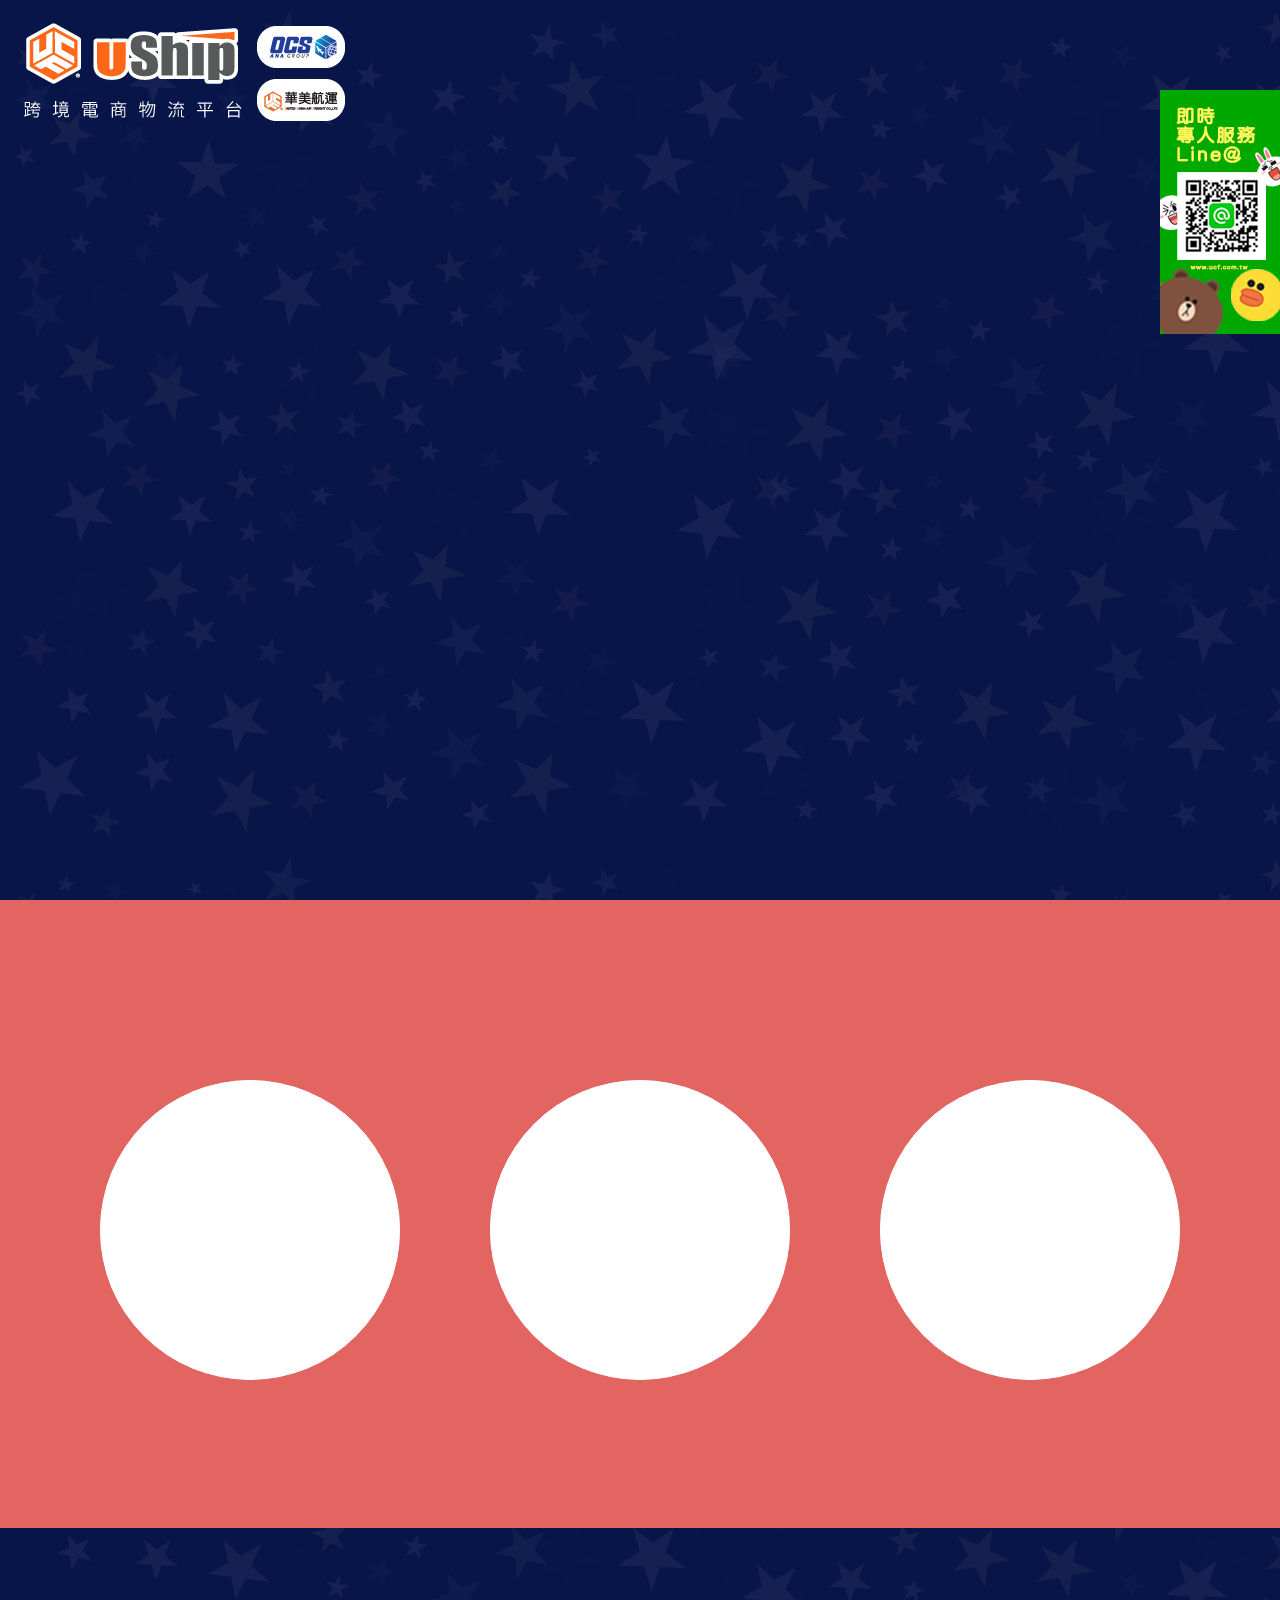
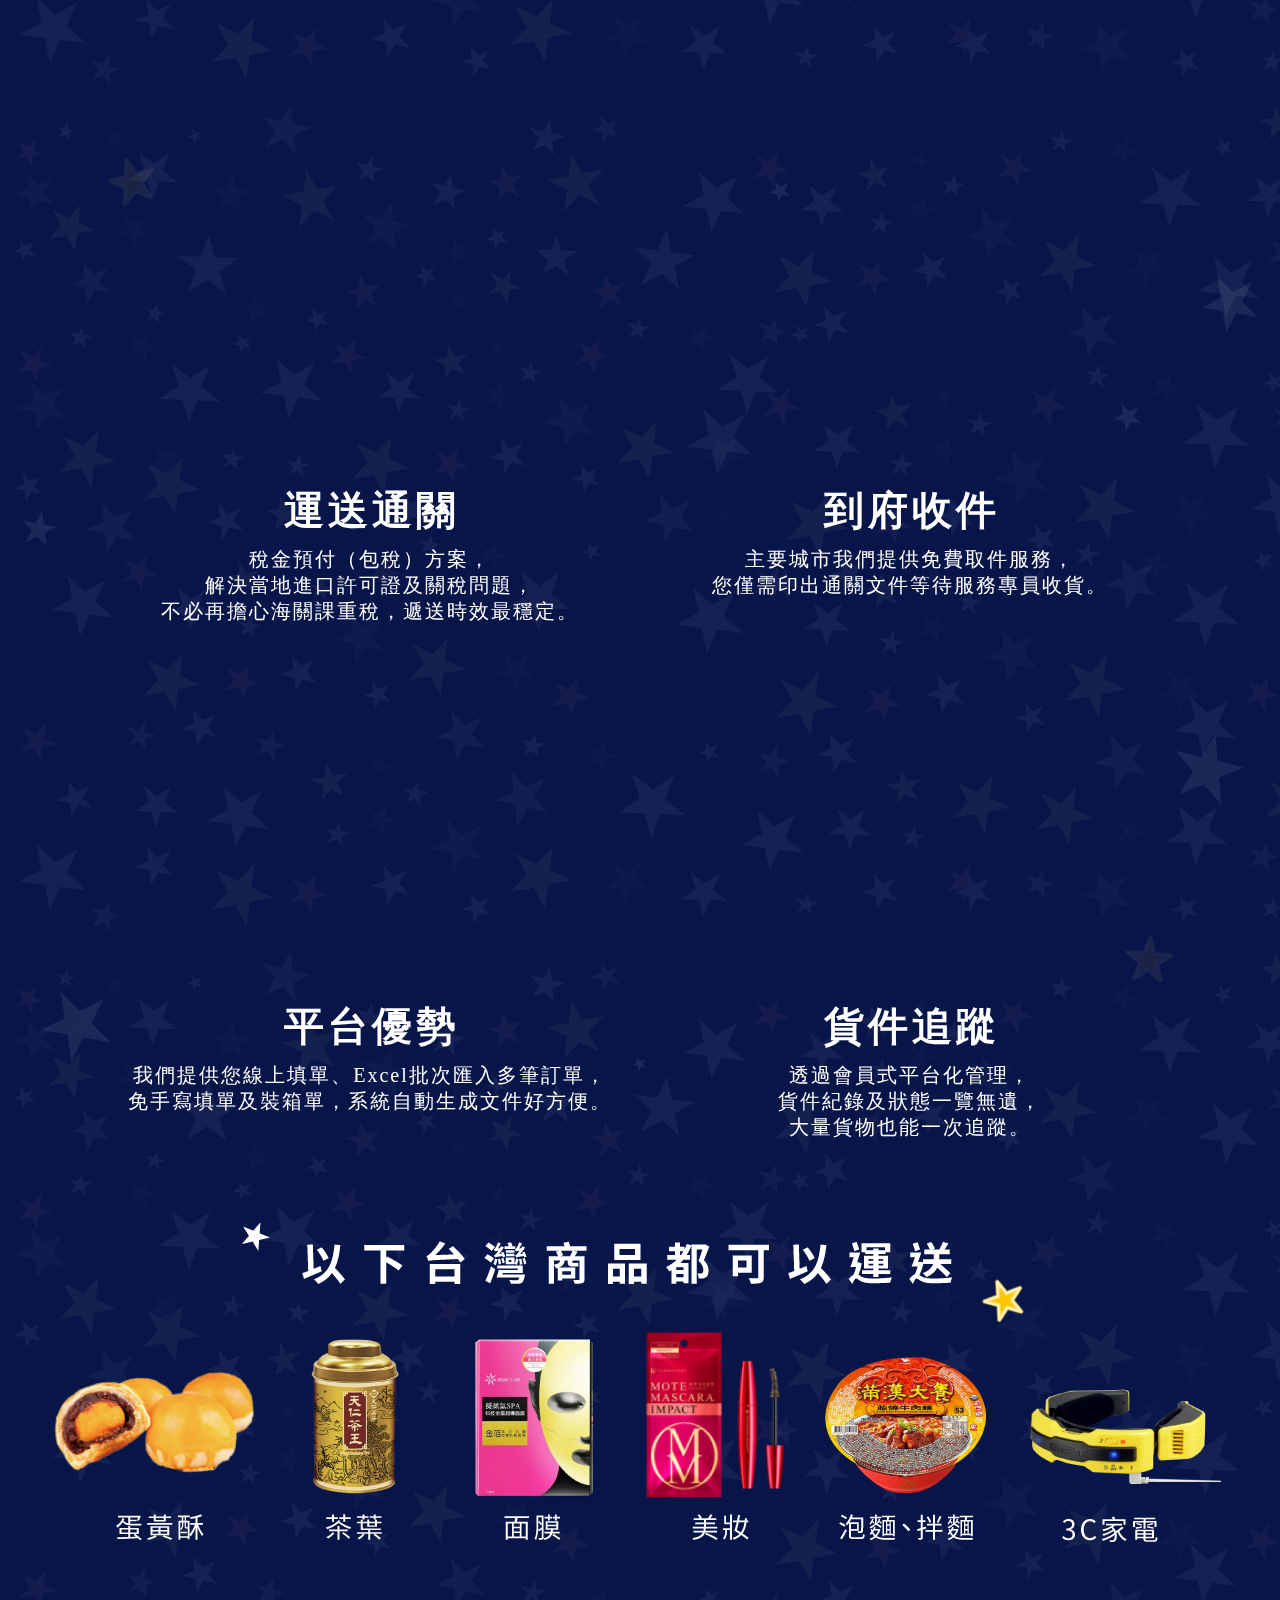
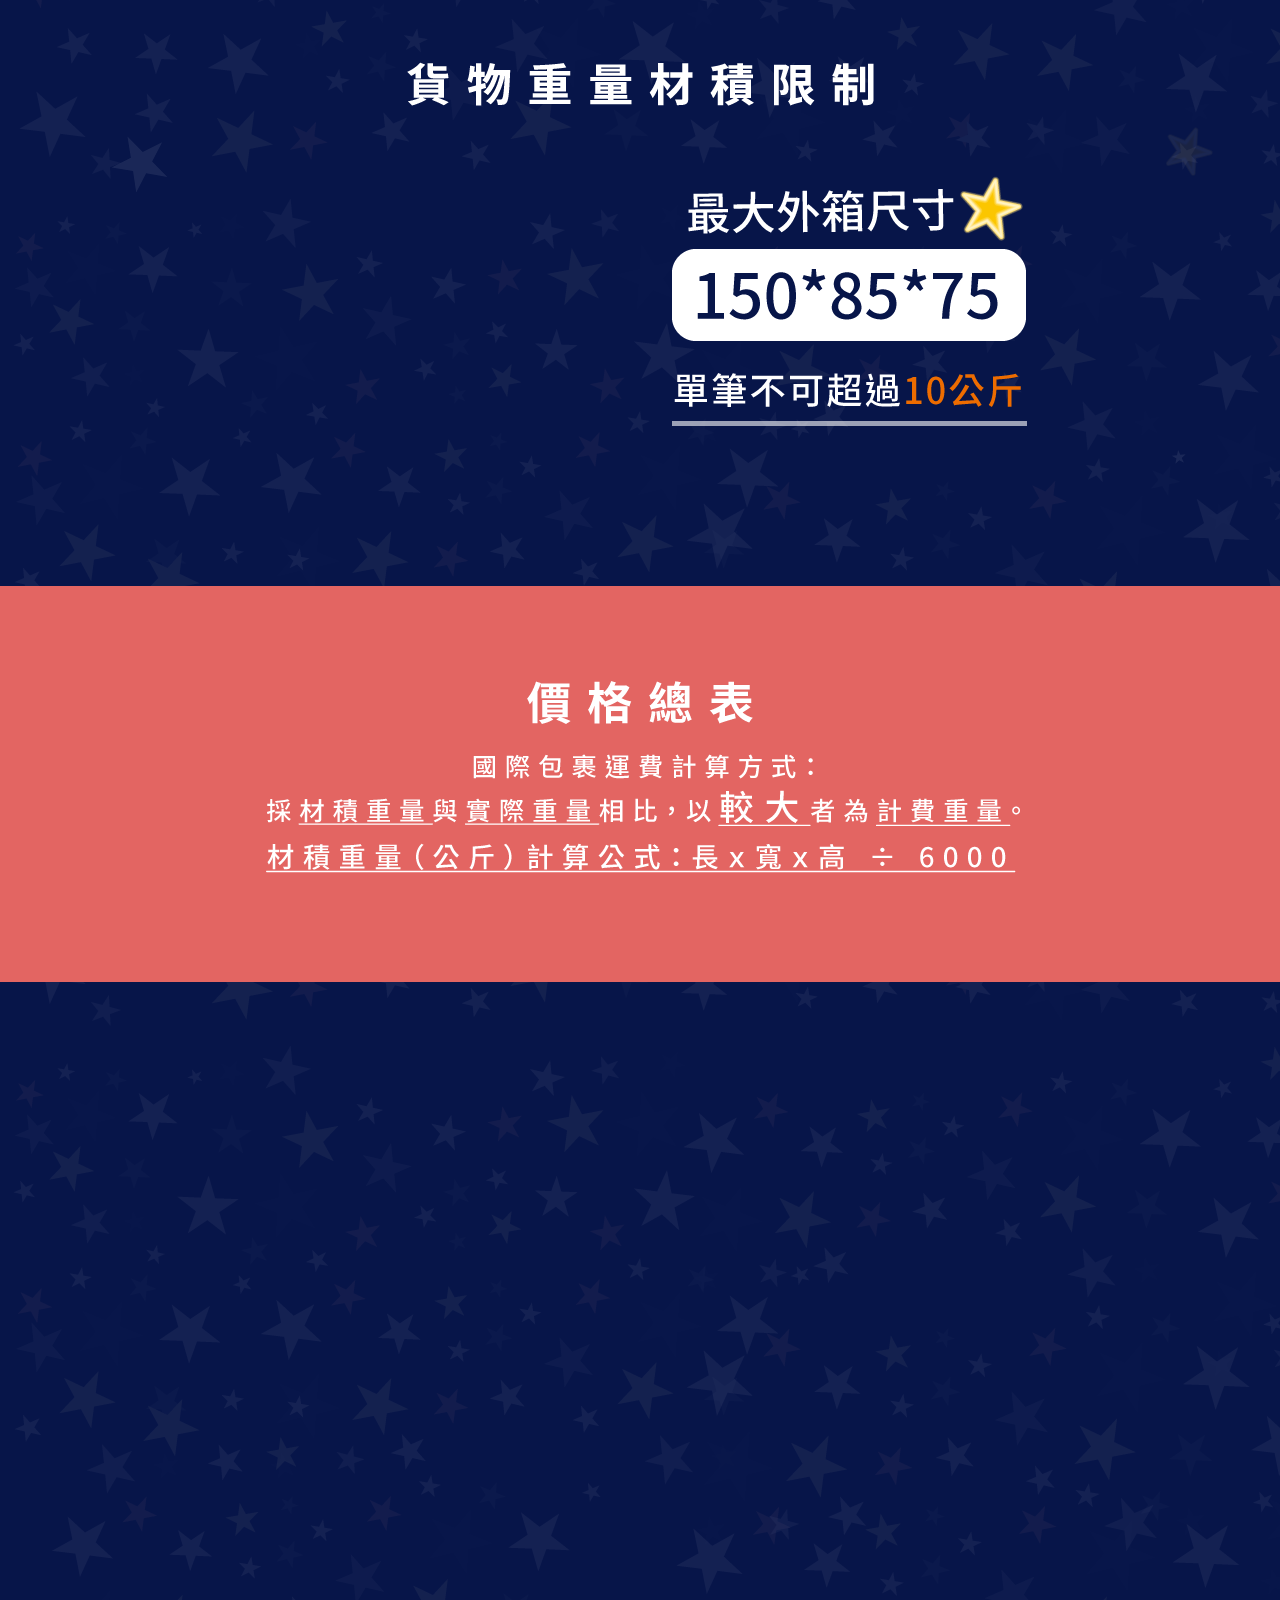
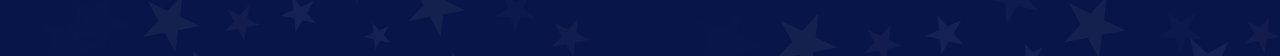
==== commit 0d416fc2: "add favicon.ico" ====
--- a/sp/index.html
+++ b/sp/index.html
@@ -2,6 +2,7 @@
 <html>
 <head>
 	<title>CherryKuo Demo Page</title>
+	<link rel="icon" href="./favicon.ico">
 	<meta charset="utf-8">
 	<meta name="viewport" content="width=device-width, initial-scale=1">
 <!-- 
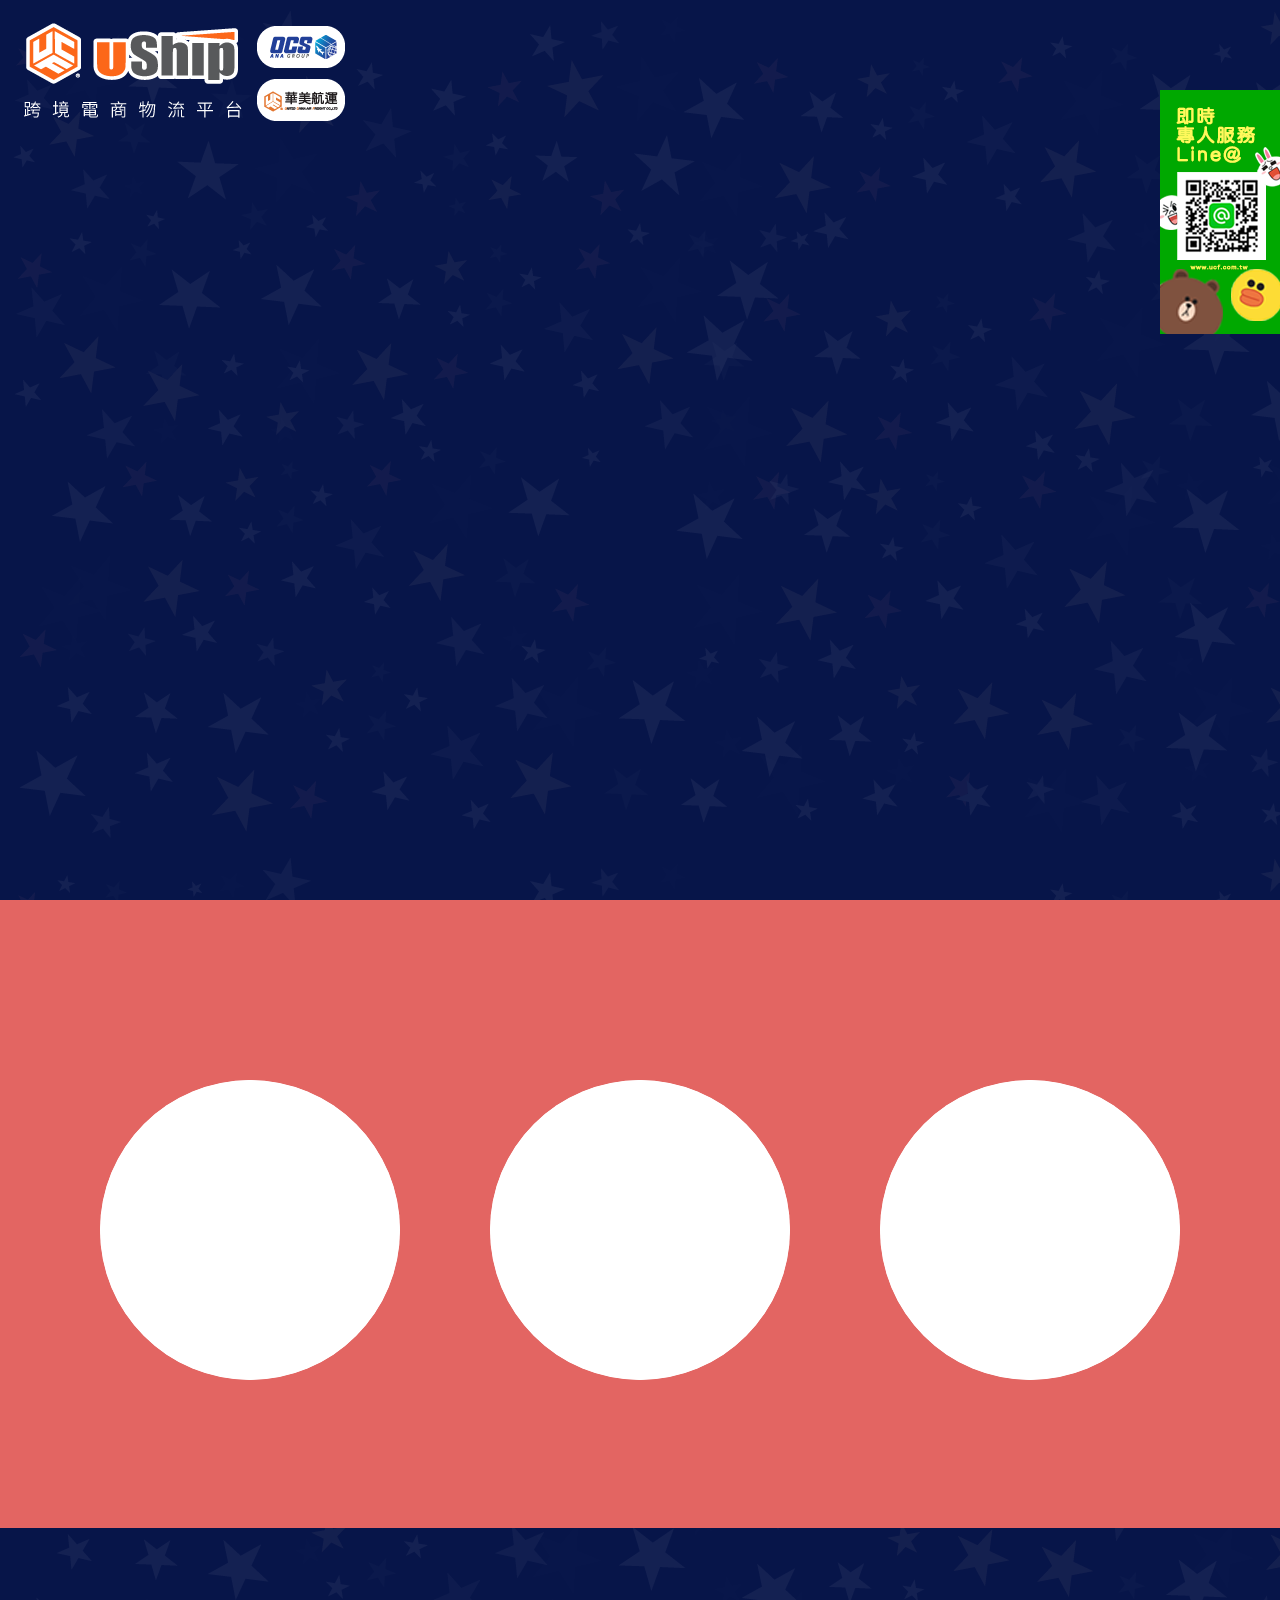
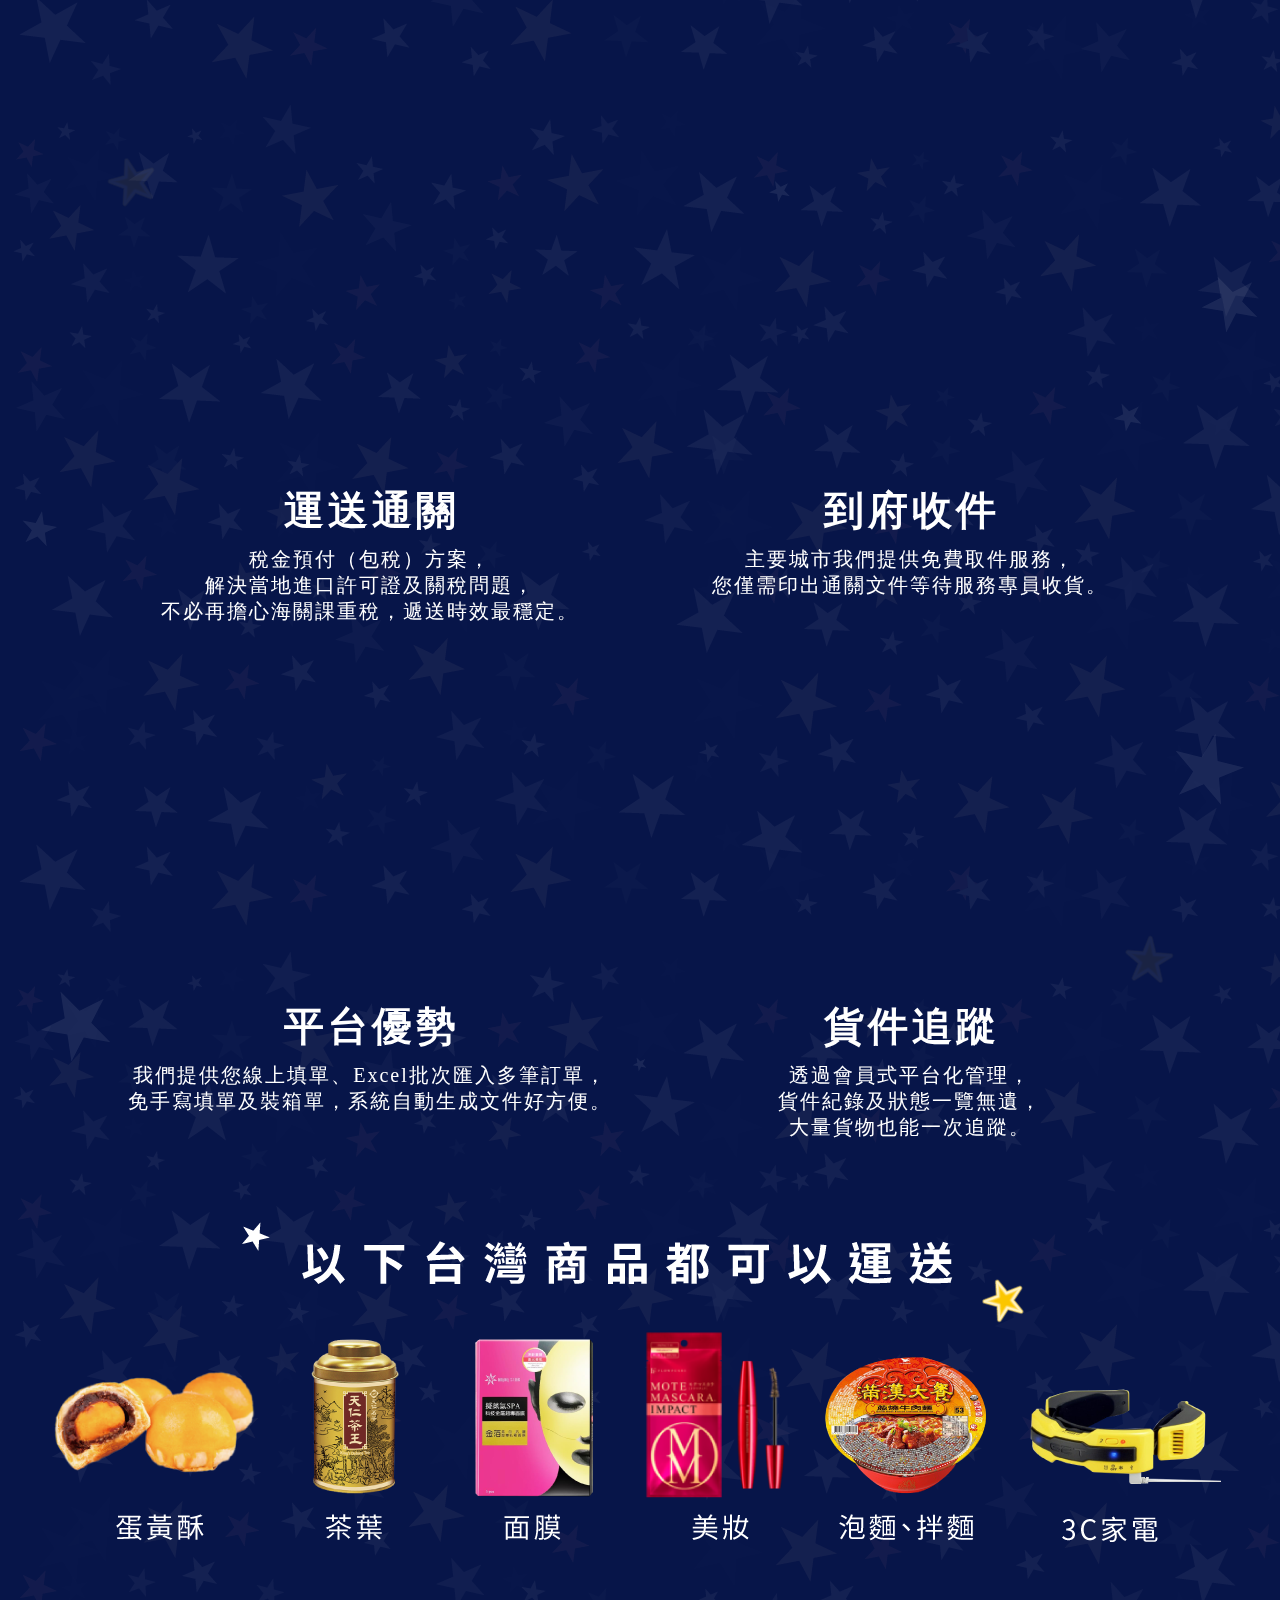
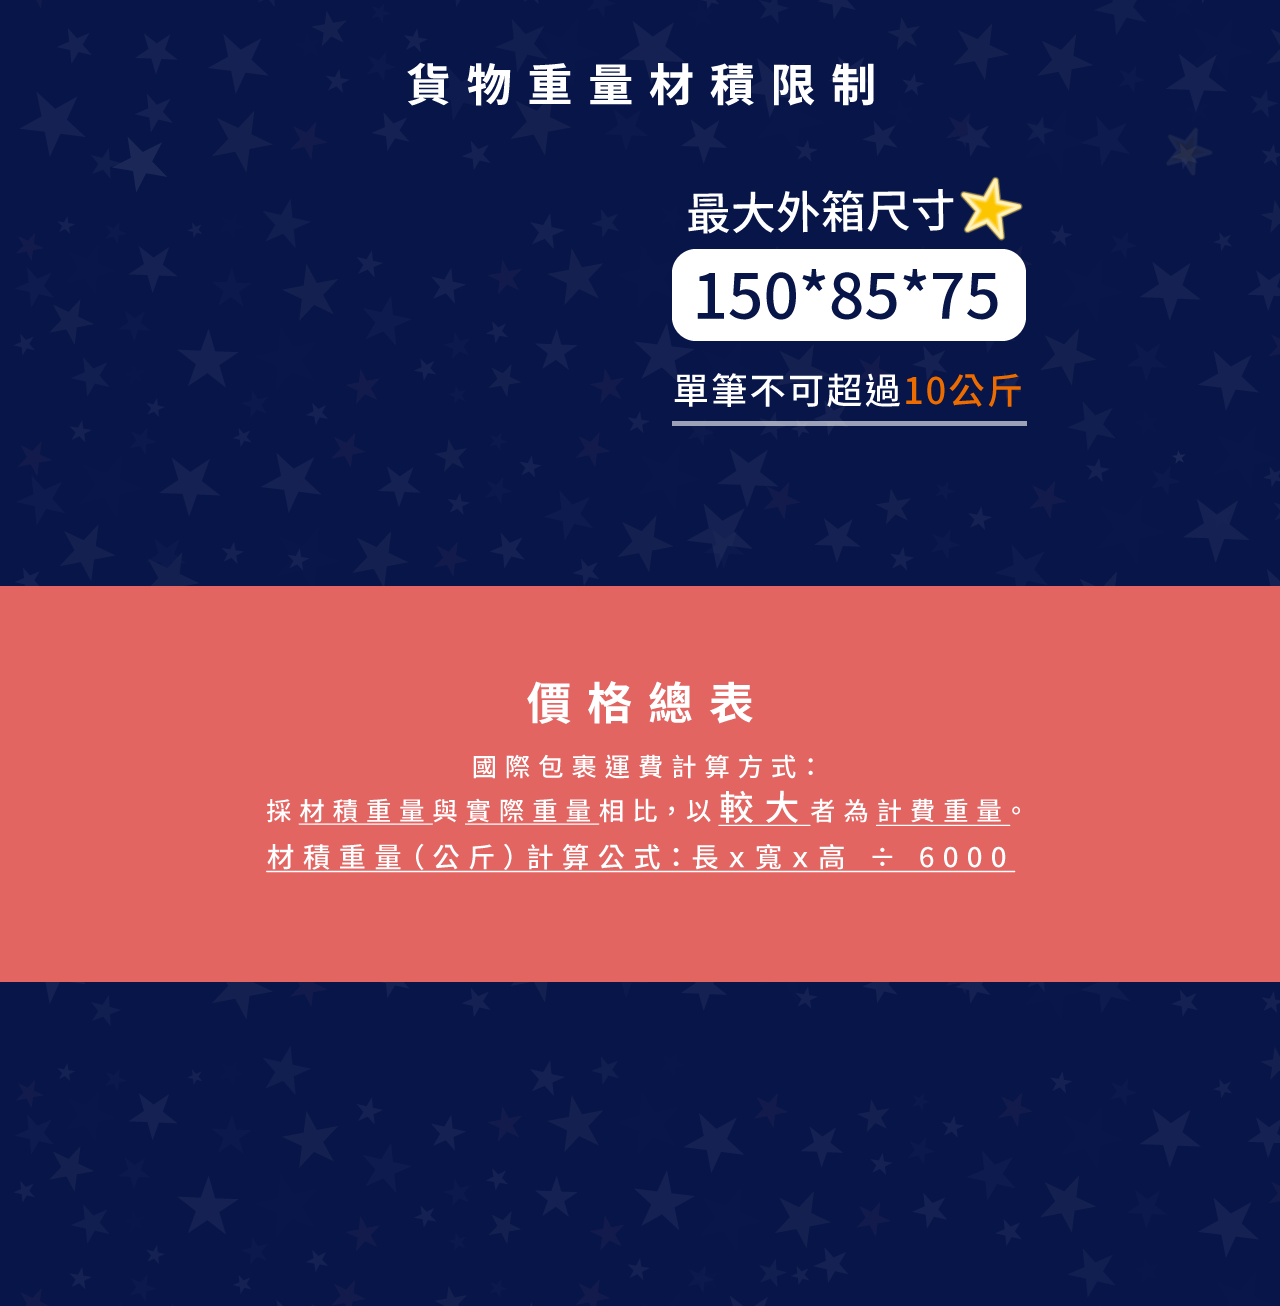
==== commit 4d848428: "Merge pull request #1 from cherrykuo-development/development" ====
--- a/sp/index.html
+++ b/sp/index.html
@@ -1,8 +1,6 @@
 <!DOCTYPE html>
 <html>
 <head>
-	<title>CherryKuo Demo Page</title>
-	<link rel="icon" href="./favicon.ico">
 	<meta charset="utf-8">
 	<meta name="viewport" content="width=device-width, initial-scale=1">
 <!-- 
@@ -19,11 +17,26 @@
  -->
 	<link rel="shortcut icon" type="image/x-icon" href="/favicon.ico"/>
 	<link rel="stylesheet" type="text/css" href="./css/reset.css">
-	<link rel="stylesheet" type="text/css" href="./css/index.css?v=201903201141">
-	<script src="./js/jquery.min.js"></script>
-	<script src="./js/index.js?v=201903201039"></script>
+	<link rel="stylesheet" type="text/css" href="./css/index.css?v=202010261015">
+	<title>CherryKuo Demo Page</title>
 </head>
 <body>
+<script>
+// 桌機、手機判斷
+function pc_mb_change_page() {
+	var ua = navigator.userAgent.toLowerCase();
+	if ( ua.indexOf("ipad")          === -1 &&
+			 ua.indexOf("ipod")          === -1 &&
+			 ua.indexOf("iphone")        === -1 &&
+			 ua.indexOf("android")       === -1 &&
+			 ua.indexOf("webos")         === -1 &&
+			 ua.indexOf("blackberry")    === -1 &&
+			 ua.indexOf("windows phone") === -1 
+	){
+		window.location.href = '../' + window.location.search;
+	}
+}
+</script>
 <!-- Google Analytics -->
 <!-- 
 <script async src="https://www.googletagmanager.com/gtag/js?id=UA-89040714-1"></script>
@@ -128,11 +141,9 @@
 			<!-- 主視覺 -->
 			<div class="mainViewSection imgSection">
 				<div class="mainView">
-					<img class="animateItem" id="mainViewTitle" src="./img/01/main-view.png?v=201909261029" data-delay="0">
-					<img class="animateItem" id="mainViewSubTitle" src="./img/01/carousel00.png" data-delay="1100">
+					<img class="animateItem" id="mainViewTitle" src="./img/01/main-view.webp" data-delay="0">
+					<img class="animateItem" id="mainViewSubTitle" src="./img/01/carousel00.webp" data-delay="1100">
 				</div>
-				<!-- <img class="mainViewTitleSection animateItem" src="./img/01/main-view.png?v=201812171655" data-delay="0">
-				<img class="mainViewSubTitleSection animateItem" src="./img/01/promo_percent.png?v=201812171655" data-delay="1250"> -->
 			</div>
 
 		</div>
@@ -457,7 +468,7 @@
 			</ul>
 
 			<div class="imgSection taiwanExampleProduct marginBottom8vh">
-				<img src="./img/03/product-example.png">
+				<img src="./img/03/product-example.webp">
 			</div>
 
 			<div class="packageLimitSection">
@@ -481,7 +492,7 @@
 					</li>
 					<li class="packageLimitItem">
 						<div class="packageLimitImage animateItem" data-delay="250">
-							<img src="./img/03/package-size.png">
+							<img src="./img/03/package-size.webp">
 						</div>
 					</li>
 				</ul>
@@ -494,12 +505,12 @@
 		<div class="pageContent animateGroup">
 			<a href="javascript:;">
 				<div class="imgSection priceTitle animateItem" data-delay="300">
-					<img src="./img/04/title.png">
+					<img src="./img/04/title.webp">
 				</div>
 			</a>
 			<div class="imgSection" style="display:none;">
-				<img src="./img/04/price_table01.png">
-				<img src="./img/04/price_table02.png">
+				<img src="./img/04/price_table01.webp">
+				<img src="./img/04/price_table02.webp">
 			</div>
 		</div>
 	</div>
@@ -509,19 +520,15 @@
 		<div class="pageContent">
 			<div class="startToUseSection imgSection animateGroup">
 				<div class="titleSection titleRightIn animateItem">開始使用UCFuShip</div>
-				<!-- <div class="startToUseTitle">
-					<img src="./img/05/uship_start_use_title.png">
-				</div> -->
-
 				<ul class="startToUseList marginBottom8vh">
 					<li class="startToUseItem">
 						<div class="imgSection animateItem" data-delay="300">
-							<img src="./img/05/uship_introduction_list01.png?v=201812181047">
+							<img src="./img/05/uship_introduction_list01.webp?v=201812181047">
 						</div>
 					</li>
 					<li class="startToUseItem">
 						<div class="imgSection animateItem" data-delay="600">
-							<img src="./img/05/uship_introduction_list02.png?v=201812181047">
+							<img src="./img/05/uship_introduction_list02.webp?v=201812181047">
 						</div>
 					</li>
 				</ul>
@@ -529,27 +536,18 @@
 
 			<div class="videoSection marginBottom8vh animateGroup" style="display:none;">
 				<div class="titleSection titleRightIn animateItem">UCFuShip平台操作教學</div>
-				<!-- <div class="imgSection videoTitle">
-					<img src="./img/05/uship_introduction_title.png">
-				</div> -->
-
 				<div class="youtubeSection animateItem" data-delay="300">
 					<iframe src="https://www.youtube.com/embed/QLOEck_Vkjc" frameborder="0" allow="accelerometer; autoplay; encrypted-media; gyroscope; picture-in-picture" allowfullscreen></iframe>
 				</div>
 			</div>
 
 			<div class="footerLogoSection imgSection">
-				<img class="ushipLogoBottom" src="./img/05/uship-logo.png">
+				<img class="ushipLogoBottom" src="./img/05/uship-logo.webp">
 			</div>
 			<div class="contactSection imgSection">
 				<a href="javascript:;" onclick="fbq('track','Lead'); gtag('event', 'Touch', {'event_category': 'Register-Link', 'event_label': 'Mobile-Vietnam-Solution', 'value': 1 });">
-					<img src="./img/05/register.png">
+					<img src="./img/05/register.webp">
 				</a>
-				<!--
-				<a href="https://www.ucfuship.com/?_ref_url=gdn" target="_target" onclick="gtag('event', 'Touch', {'event_category': 'ContactUs', 'event_label': 'Mobile-Vietnam-Solution', 'value': 1 });">
-					<img src="./img/05/contact-us.png">
-				</a>
-				 -->
 			</div>
 
 			<ul class="linkList">
@@ -738,7 +736,9 @@
 			</ul>
 		</div>
 	</div>
-
 </div>
+
+<script src="./js/jquery.min.js"></script>
+<script src="./js/index.js?v=202010261021"></script>
 </body>
 </html>
--- a/sp/css/index.css
+++ b/sp/css/index.css
@@ -1,6 +1,6 @@
 * {box-sizing:border-box; font-family:'微軟正黑體' !important;}
 html, body {min-height:100%; height:auto; overflow-x:hidden;}
-body::after {position:absolute; width:0; height:0; overflow:hidden; z-index:-1; content:url(../img/01/carousel00.png) url(../img/01/carousel01.png) url(../img/01/carousel02.png);}
+body::after {position:absolute; width:0; height:0; overflow:hidden; z-index:-1; content:url(../img/01/carousel00.webp) url(../img/01/carousel01.webp) url(../img/01/carousel02.webp);}
 img {width:100%; height:auto;}
 a {width:100%; height:100%; display:inline-block; text-decoration:none;}
 ul {overflow:hidden;}
@@ -9,7 +9,7 @@
 .marginBottom8vh {margin-bottom:8vh;}
 
 
-.pageContainer {width:100%; height:100%; background-color:#071549; background-image:url(../img/bg-star.png);}
+.pageContainer {width:100%; height:100%; background-color:#071549; background-image:url(../img/bg-star.webp);}
 .pageSection {width:100%; height:auto;}
 /* 星星們 */
 svg[id*="Star"] {position:absolute; opacity:0.08;}
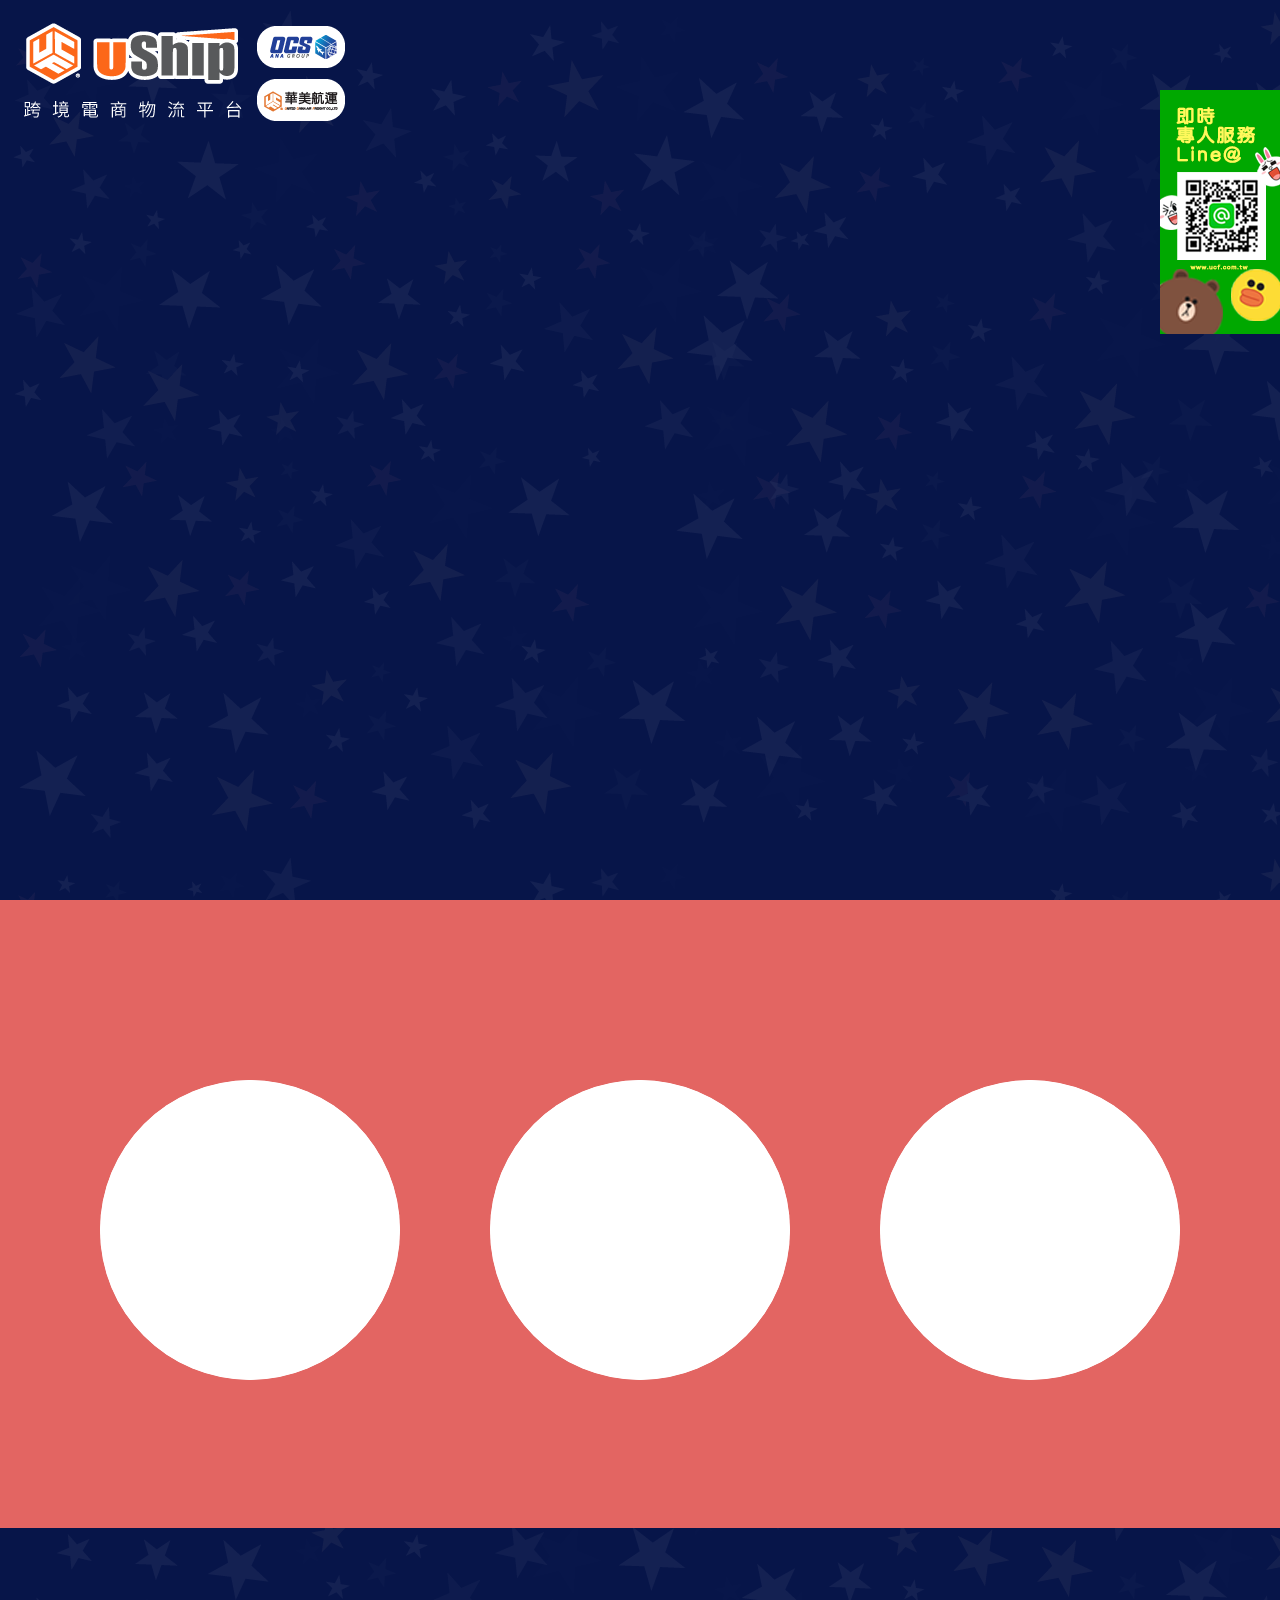
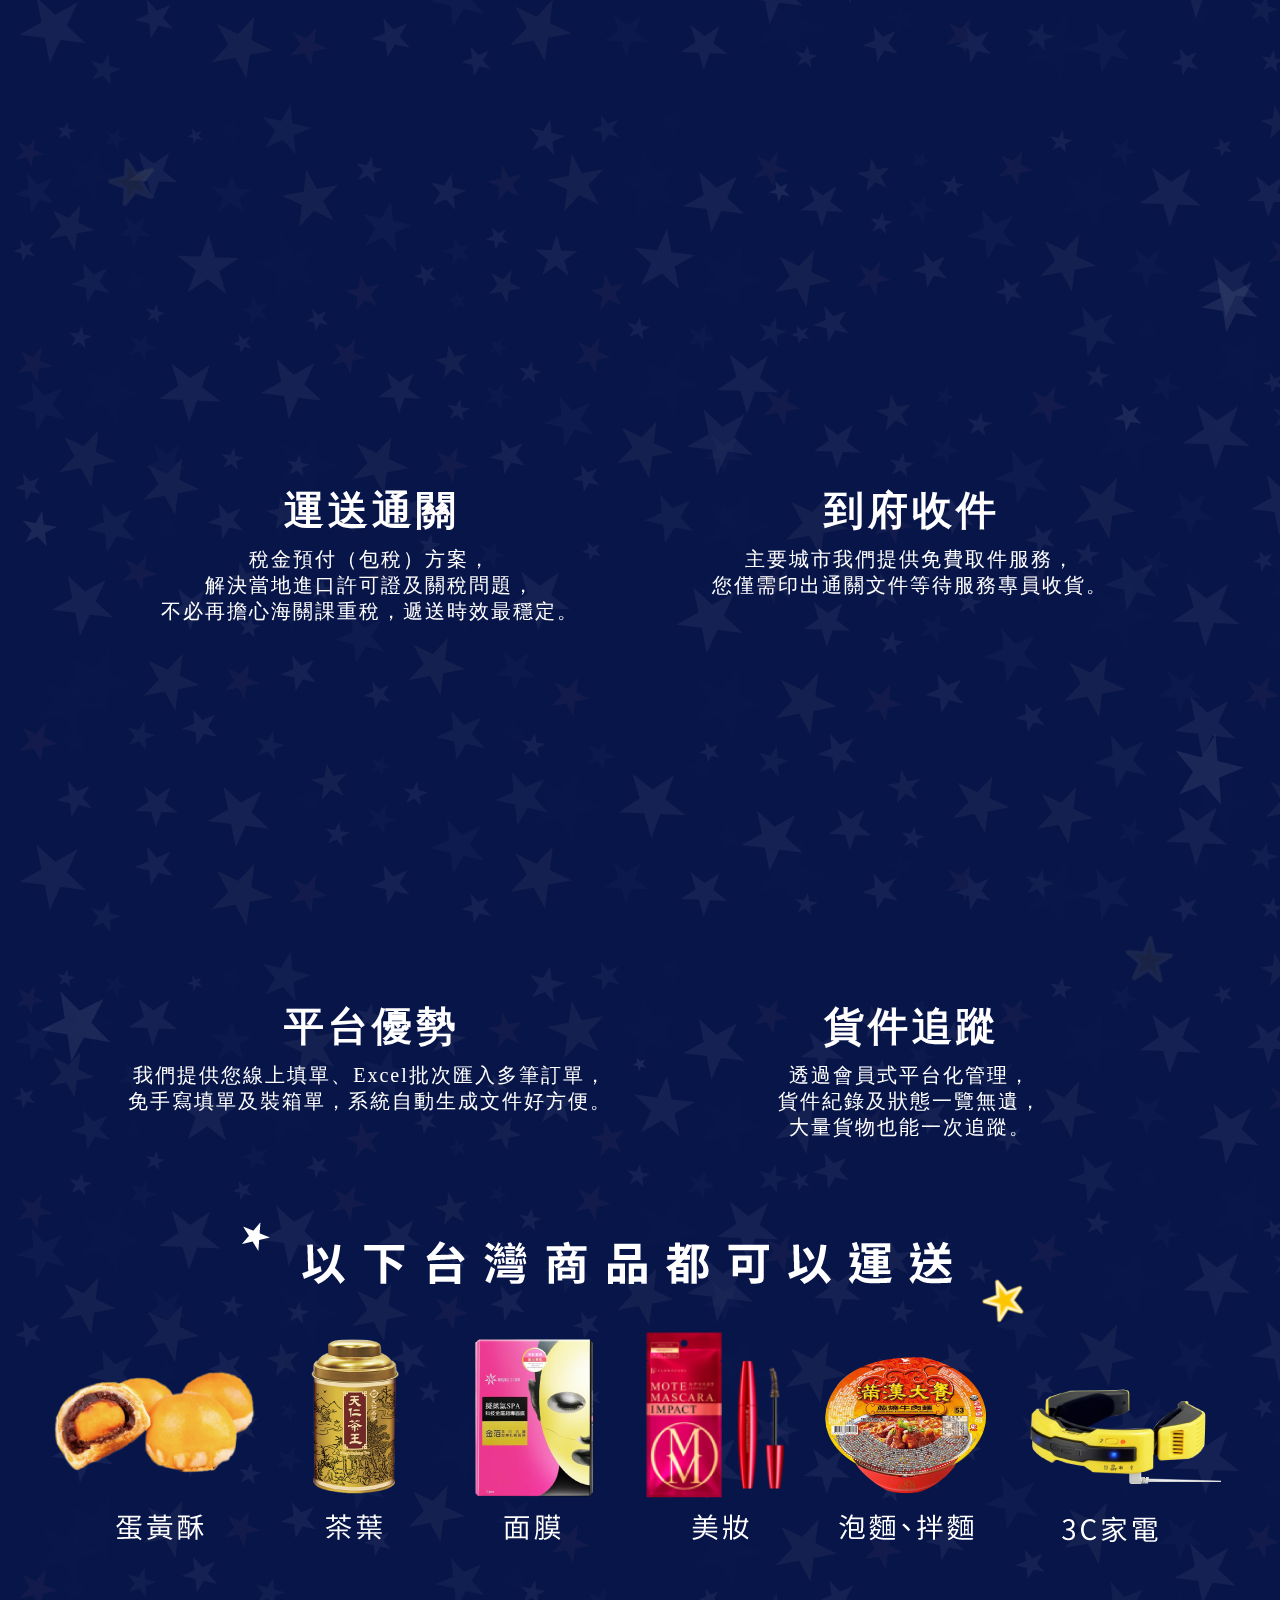
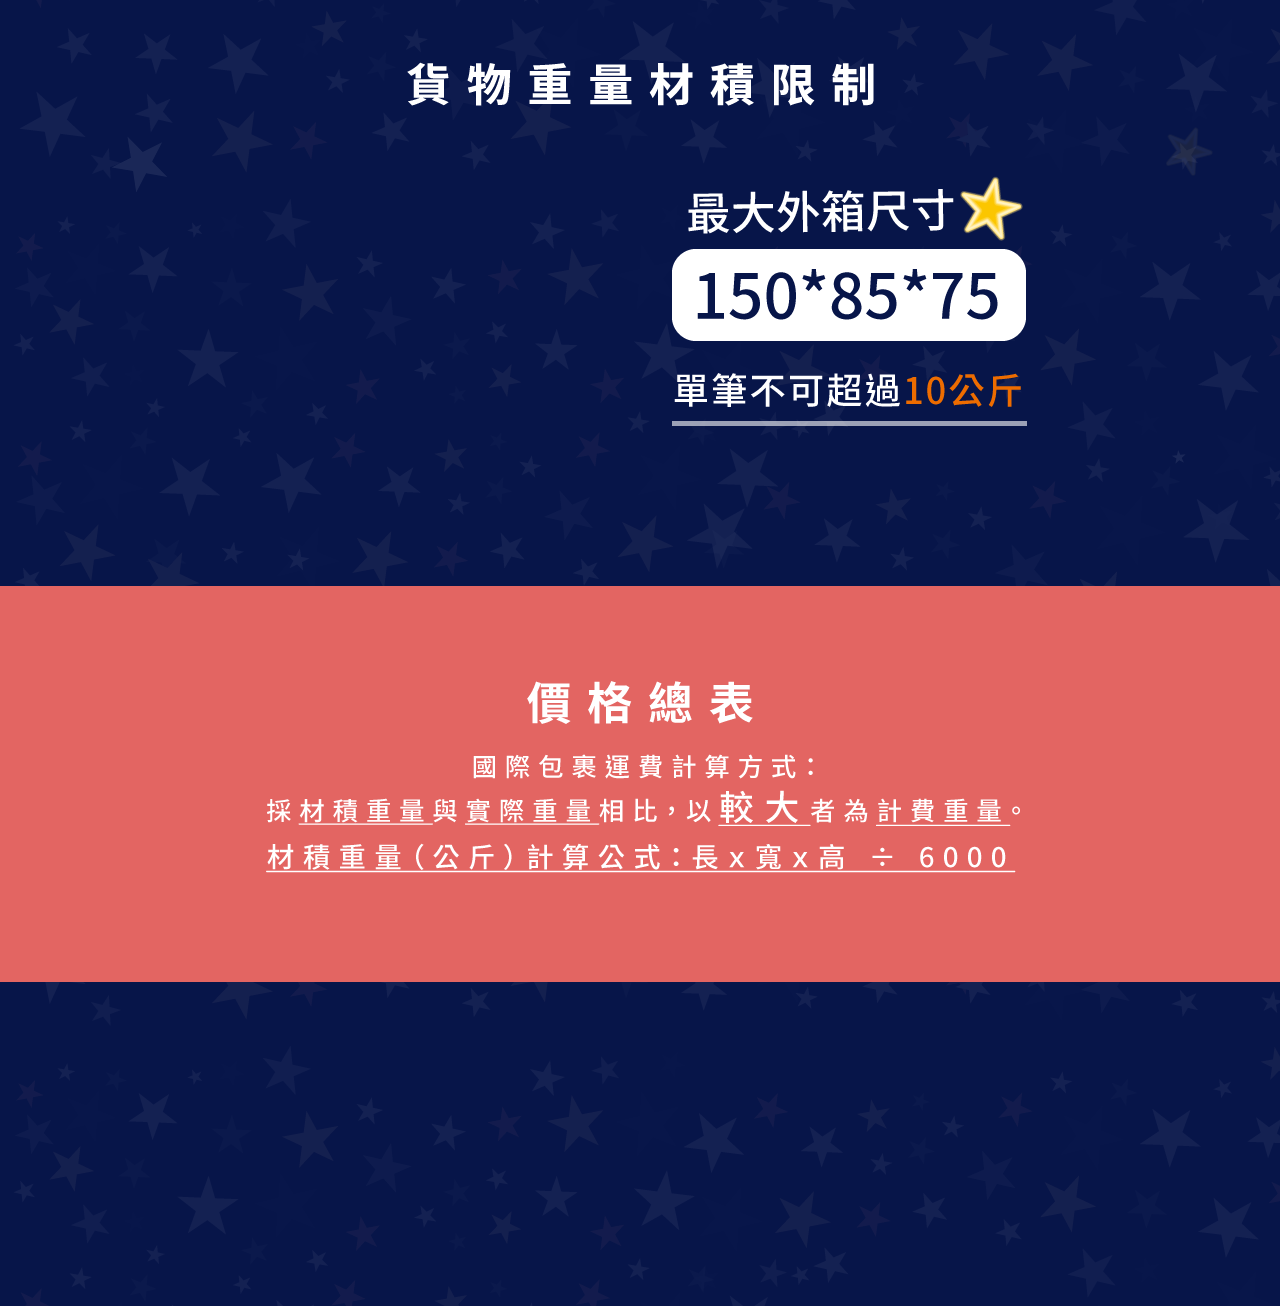
==== commit a98050e9: "Merge pull request #2 from cherrykuo-development/development" ====
--- a/sp/index.html
+++ b/sp/index.html
@@ -17,7 +17,7 @@
  -->
 	<link rel="shortcut icon" type="image/x-icon" href="/favicon.ico"/>
 	<link rel="stylesheet" type="text/css" href="./css/reset.css">
-	<link rel="stylesheet" type="text/css" href="./css/index.css?v=202010261015">
+	<link rel="stylesheet" type="text/css" href="./css/index.css?v=202010261037">
 	<title>CherryKuo Demo Page</title>
 </head>
 <body>
@@ -37,6 +37,7 @@
 	}
 }
 </script>
+
 <!-- Google Analytics -->
 <!-- 
 <script async src="https://www.googletagmanager.com/gtag/js?id=UA-89040714-1"></script>
@@ -113,9 +114,7 @@
 </script>
  -->
 
-
 <div class="pageContainer">
-
 	<div class="pageSection" id="pageSection01">
 		<div class="pageContent">
 			<!-- logo -->
@@ -534,13 +533,6 @@
 				</ul>
 			</div>
 
-			<div class="videoSection marginBottom8vh animateGroup" style="display:none;">
-				<div class="titleSection titleRightIn animateItem">UCFuShip平台操作教學</div>
-				<div class="youtubeSection animateItem" data-delay="300">
-					<iframe src="https://www.youtube.com/embed/QLOEck_Vkjc" frameborder="0" allow="accelerometer; autoplay; encrypted-media; gyroscope; picture-in-picture" allowfullscreen></iframe>
-				</div>
-			</div>
-
 			<div class="footerLogoSection imgSection">
 				<img class="ushipLogoBottom" src="./img/05/uship-logo.webp">
 			</div>
--- a/sp/css/index.css
+++ b/sp/css/index.css
@@ -1,332 +1 @@
-* {box-sizing:border-box; font-family:'微軟正黑體' !important;}
-html, body {min-height:100%; height:auto; overflow-x:hidden;}
-body::after {position:absolute; width:0; height:0; overflow:hidden; z-index:-1; content:url(../img/01/carousel00.webp) url(../img/01/carousel01.webp) url(../img/01/carousel02.webp);}
-img {width:100%; height:auto;}
-a {width:100%; height:100%; display:inline-block; text-decoration:none;}
-ul {overflow:hidden;}
-.imgSection {font-size:0; line-height:0;}
-.marginBottom5vh {margin-bottom:5vh;}
-.marginBottom8vh {margin-bottom:8vh;}
-
-
-.pageContainer {width:100%; height:100%; background-color:#071549; background-image:url(../img/bg-star.webp);}
-.pageSection {width:100%; height:auto;}
-/* 星星們 */
-svg[id*="Star"] {position:absolute; opacity:0.08;}
-svg[id*="Star"].active {animation:starOpacityAnimate 2.5s cubic-bezier(0.215, 0.61, 0.355, 1) infinite alternate;}
-svg#whiteStar01_01  {top:16%; left:-6%; transform:scale(.28);}
-svg#whiteStar01_02  {bottom:22%; left:1%; transform:scale(.3); animation-delay:1s;}
-svg#yellowStar01_01 {top:13%; left:24%; transform:scale(.15); animation-delay:2.2s;}
-svg#whiteStar01_03  {top:-2%; right:1%; transform:rotateZ(11deg) scale(.25); animation-delay:1s;}
-svg#whiteStar01_04  {top:45%; right:1%; transform:rotateZ(32deg) scale(.4); animation-delay:2s;}
-svg#whiteStar01_05  {bottom:6%; right:8%; transform:scale(.2); animation-delay:.2s;}
-
-svg#yellowStar03_01 {top:4.5%; left:0%; transform:scale(.5);}
-svg#whiteStar03_01  {top:36%; left:-3%; transform:scale(.5) rotateZ(37deg); animation-delay:.7s;}
-svg#whiteStar03_02  {bottom:8%; left:-5%; transform:scale(.3); animation-delay:1s;}
-svg#whiteStar03_03  {top:29%; left:1%; transform:scale(.25); animation-delay:.5s;}
-svg#whiteStar03_04  {bottom:0; right:-5%; transform:scale(.15);}
-svg#whiteStar03_05  {top:14%; right:1%; transform:scale(.8); animation-delay:.2s;}
-svg#whiteStar03_06  {top:23%; right:1%; transform:scale(.4); animation-delay:1.2s;}
-svg#whiteStar03_07  {bottom:45%; right:3%; transform:rotateZ(40deg) scale(.7); animation-delay:1.8s;}
-svg#yellowStar03_02 {bottom:6%; right:-7%; transform:rotateZ(13deg) scale(.3);}
-
-svg#whiteStar05_01  {bottom:25%; left:-5%; transform:scale(.3);}
-svg#whiteStar05_02  {bottom:6%; left:-2%; transform:scale(.15);}
-svg#whiteStar05_03  {bottom:7%; right:-5%; transform:scale(.35);}
-svg#whiteStar05_04  {bottom:19%; right:-8%; transform:scale(.18);}
-@keyframes starOpacityAnimate {
-	0%, 10%			    {opacity:.08;}
-	96.5% 			    {opacity:.8;}
-	95%, 98%, 100% 	{opacity:1;}
-}
-
-.titleLeftIn, .titleRightIn {font-size:22px; font-weight:bold; line-height:35px; letter-spacing:.1em; text-align:center; color:#fff; opacity:0; margin-bottom:5vh;}
-.titleLeftIn.active, .titleRightIn.active {opacity:1;}
-.titleLeftIn.active  {animation:lightLeftSpeedIn .8s cubic-bezier(0.215, 0.61, 0.355, 1);}
-.titleRightIn.active {animation:lightRightSpeedIn .8s cubic-bezier(0.215, 0.61, 0.355, 1);}
-@keyframes lightLeftSpeedIn {
-	0% 		{transform:translateX(100%) skewX(-20deg) scale(1.5); opacity:0;}
-	60% 	{transform:skewX(10deg) scale(1); opacity:1;}
-	80% 	{transform:skewX(-5deg);}
-	100% 	{transform:translate(0, 0) skewX(0deg) scale(1);}
-}
-@keyframes lightRightSpeedIn {
-	0% 		{transform:translateX(-100%) skewX(20deg) scale(1.3); opacity:0;}
-	60% 	{transform:skewX(-10deg) scale(1); opacity:1;}
-	80% 	{transform:skewX(5deg);}
-	100% 	{transform:translate(0, 0) skewX(0deg) scale(1);}
-}
-
-
-/* #pageContainer01 */
-#pageSection01 {position:relative;}
-#pageSection01 .pageContent {width:96%; min-height:100vh; height:auto; margin:0 auto;}
-/* 主視覺 */
-.mainViewSection {width:96vw; height:calc(96vw/570*594); position:absolute; top:50%; transform:translateY(-50%);}
-.mainView {position:relative;}
-img#mainViewTitle {width:100%; opacity:0;}
-img#mainViewTitle.active {opacity:1; animation:bounceInUpMainView 1.2s cubic-bezier(0.215, 0.61, 0.355, 1);}
-img#mainViewSubTitle {position:absolute; top:0; left:0; opacity:0; transform:scale(0.2);}
-img#mainViewSubTitle.active {animation:zoomInAndOut .8s cubic-bezier(0.75, 0.87, 0, 1.38) infinite alternate;}
-@keyframes bounceInUpMainView {
-	0% 		{transform:translateY(60vw) scale(.2); opacity:0;}
-	20% 	{opacity:1;}
-	60% 	{transform:translateY(-5vw) scale(1.02);}
-	68% 	{transform:translateY(2.5vw);}
-	76% 	{transform:translateY(-1.25vw);}
-	84% 	{transform:translateY(.75vw);}
-	92% 	{transform:translateY(-.5vw);}
-	100%	{transform:translate(0, 0) scale(1);}
-}
-@keyframes zoomInAndOut {
-	0% 		{opacity:0; transform:scale(0.85);}
-	100%	{opacity:1; transform:scale(1);}
-}
-/* logo */
-.logoSection {width:45%; height:auto; padding-top:2%; transform:translate(2%, 2%); overflow:hidden; position:relative; z-index:2;}
-.ushipLogo, .ocsLogo, .ucfLogo {float:left;}
-.ushipLogo {width:69%; margin-right:1%;}
-.ocsLogo, .ucfLogo {width:30%;}
-.ucfLogo {position:absolute; bottom:0; right:0;}
-/* 標題 */
-.pageTitle, .pageSubTitle {position:absolute; z-index:5;}
-.pageTitle {width:96%; opacity:0; top:25%; left:2%;}
-.pageTitle.active {opacity:1; animation:bounceInUp 1.2s cubic-bezier(0.215, 0.61, 0.355, 1);}
-.pageSubTitle {width:25%; top:13%; left:65%; opacity:0; transform:translate(-60%, 80%) scale(0.2);}
-.pageSubTitle.active {opacity:1; transform:translate(0, 0) scale(1); transition:opacity .4s cubic-bezier(0.215, 0.61, 0.355, 1), transform .5s cubic-bezier(0.215, 0.61, 0.355, 1);}
-/* 越南箱子 */
-.boxSection {width:65%; position:absolute; bottom:5%; left:50%; z-index:5; transform:translateX(-50%);}
-g#vnBoxLine {stroke-dashoffset:660; stroke-dasharray:660; opacity:0;}
-g#vnBoxLine.active {stroke-dashoffset:0; opacity:1; transition:stroke-dashoffset .8s linear, opacity 0s linear;}
-g#vnBoxLight {opacity:0;}
-g#vnBoxLight.active {opacity:1; animation:vnBoxHighLight .1s linear 9 alternate;}
-img#vnlogo {width:45%; position:absolute; top:7%; left:calc(50% - 22.5%); z-index:5; opacity:0;}
-img#vnlogo.active {opacity:1; animation:zoomInUp 1s;}
-@keyframes bounceInUp {
-	0% 		{transform:translateY(100vw); opacity:0;}
-	40% 	{opacity:1;}
-	60% 	{transform:translateY(-5vw);}
-	68% 	{transform:translateY(2.5vw);}
-	76% 	{transform:translateY(-1.25vw);}
-	84% 	{transform:translateY(.75vw);}
-	92% 	{transform:translateY(-.5vw);}
-	100%	{transform:translate(0, 0);}
-}
-@keyframes vnBoxHighLight {
-	0%		{opacity:0;}
-	100% 	{opacity:1;}
-}
-@keyframes zoomInUp {
-	0% 		{opacity:0; transform:translateY(70%) scale(.6); animation-timing-function:cubic-bezier(0.550, 0.055, 0.675, 0.190);}
-	50% 	{opacity:1; transform:translateY(-50%) scale(.4); animation-timing-function:cubic-bezier(0.175, 0.885, 0.320, 1);}
-	100% 	{transform:translate(0, 0) scale(1);}
-}
-
-
-/* #pageContainer02 */
-#pageSection02 {background-color:#e36562;}
-#pageSection02 .pageContent {width:100%; height:auto; padding:10vw 0;}
-ul.questionList {text-align:center;}
-li.questionItem {width:100%; height:auto; display:inline-block;}
-li.questionItem:not(:last-child) {margin-bottom:8vh;}
-li.questionItem .imgSection {width:50vw; height:50vw; display:inline-block; background-color:#fff; border-radius:50% 50%; overflow:hidden; margin-bottom:2vh; position:relative;}
-li.questionItem .imgSection::before {content:''; width:100%; height:100%; background-color:#fff; border-radius:50% 50%; position:absolute; top:0; left:0; z-index:5; transition:all .4s cubic-bezier(0.215, 0.61, 0.355, 1);}
-li.questionItem .imgSection.active::before {height:0;}
-li.questionItem .imgSection img {position:absolute; top:0; right:0; bottom:0; left:0; margin:auto auto; padding:8vw 8vw;}
-li.questionItem .questionTitle {font-size:30px; line-height:40px; font-weight:bold; text-align:center; letter-spacing:.3em; text-indent:.3em; color:#fff; opacity:0;}
-li.questionItem .questionTitle.active {opacity:1; animation:bounceIn .6s cubic-bezier(0.215, 0.61, 0.355, 1);}
-@keyframes bounceIn {
-	0% 		{transform:scale(.3); opacity:0;}
-	20% 	{transform:scale(1.1);}
-	40% 	{transform:scale(.9);}
-	60% 	{transform:scale(1.03); opacity:1;}
-	80% 	{transform:scale(.97);}
-	100% 	{transform:scale(1);}
-}
-
-
-/* #pageContainer03 */
-#pageSection03 .pageContent {padding:10vw 0; position:relative;}
-ul.answerList {text-align:center;}
-li.answerItem {width:100%; height:auto; display:inline-block; text-align:center;}
-li.answerItem:not(:last-child) {margin-bottom:5vh;}
-li.answerItem .imgSection {width:70vw; height:70vw; display:inline-block; border-radius:50% 50%; background-color:#fff; margin-bottom:2vh; transform:rotateY(90deg); position:relative;}
-li.answerItem .imgSection.active {transform:rotateY(0deg); transition:all .6s cubic-bezier(0.215, 0.61, 0.355, 1);}
-li.answerItem .imgSection svg {position:absolute; top:0; right:0; bottom:0; left:0; margin:auto auto; padding:8vw 3vw;}
-li.answerItem .answerTitle, li.answerItem .answerSubTitle {color:#fff;}
-li.answerItem .answerTitle {font-size:30px; line-height:40px; font-weight:bold; letter-spacing:.1em; text-indent:.1em;}
-li.answerItem .answerSubTitle {font-size:14px; line-height:26px;}
-/* 運送通關 */
-path.bigCharOK {opacity:0;}
-path.bigCharOK.active {opacity:1; animation:bounceInLeftUp .45s cubic-bezier(0.215, 0.61, 0.355, 1);}
-@keyframes bounceInLeftUp {
-	0% 		{transform:translate(-15vw, -20vw) scale(1.2); opacity:0;}
-	40% 	{opacity:1;}
-	70% 	{transform:translate(.25vw, .5vw);}
-	80% 	{transform:translate(-.25vw, -.75vw);}
-	90% 	{transform:translate(.125vw, .5vw);}
-	100%	{transform:translate(0, 0) scale(1);}
-}
-/* 到府收件 */
-g#drawCarLine {stroke-dashoffset:550; stroke-dasharray:550; opacity:0;}
-g#drawCarLine.active {stroke-dashoffset:0; opacity:1; transition:stroke-dashoffset 1s cubic-bezier(0.215, 0.61, 0.355, 1), opacity 0s linear;}
-g#ocsImgLogoOnCar {fill-opacity:0; transform:translate(-30%, -35%) scale(1.8);}
-g#ocsImgLogoOnCar.active {fill-opacity:1; transform:translate(0, 0) scale(1); transition:all .3s cubic-bezier(0.215, 0.61, 0.355, 1);}
-g#ocsTextLogoOnCar {fill-opacity:0; transform:translate(-58%, -35%) scale(1.8);}
-g#ocsTextLogoOnCar.active {fill-opacity:1; transform:translate(0, 0) scale(1); transition:all .3s cubic-bezier(0.215, 0.61, 0.355, 1);}
-line#airplaneLine {stroke-dashoffset:95; stroke-dasharray:95;}
-line#airplaneLine.active {stroke-dashoffset:0; transition:all .8s cubic-bezier(0.215, 0.61, 0.355, 1);}
-path#airplaneImg {fill-opacity:0;}
-path#airplaneImg.active {fill-opacity:1; transition:all .8s cubic-bezier(0.215, 0.61, 0.355, 1);}
-g#tire {transform:translate(0px, 0.25vw);}
-g#tire.active {animation:tireAnimate .5s cubic-bezier(0.215, 0.61, 0.355, 1) infinite alternate;}
-g#carSpeedLine {stroke-dashoffset:31; stroke-dasharray:31; opacity:0;}
-g#carSpeedLine.active {opacity:1; animation:carSpeedLineAnimate .5s cubic-bezier(0.215, 0.61, 0.355, 1) infinite alternate;}
-@keyframes tireAnimate {
-	0%, 100% 	{transform:translate(0, .5vw);}
-	25% 		{transform:translate(.5vw, .75vw);}
-}
-@keyframes carSpeedLineAnimate {
-	0%, 100% 	{stroke-dashoffset:31; transform:translate(0, .35vw);}
-	45% 		{stroke-dashoffset:2; transform:translate(.25vw, .45vw);}
-}
-/* 平台優勢 */
-g#monitor {opacity:0;}
-g#monitor.active {opacity:1; transition:all .4s linear;}
-g#ushipLogoLeft {opacity:0; transform:translate(27px, 30px) scale(.6);}
-g#ushipLogoLeft.active {opacity:1; transform:translate(0, 0) scale(1); transition:all .3s cubic-bezier(0.215, 0.61, 0.355, 1);}
-polygon#triangleRightTop {opacity:0; transform:translateX(30px);}
-polygon#triangleRightTop.active {opacity:1; transform:translate(0, 0); transition:all .3s cubic-bezier(0.215, 0.61, 0.355, 1);}
-g#char_USHIP {opacity:0;}
-g#char_USHIP.active {opacity:1; transition:all .3s cubic-bezier(0.215, 0.61, 0.355, 1);}
-g#ushipLogoRight {transform:translateX(-20px);}
-g#ushipLogoRight.active {transform:translate(0, 0); transition:all .3s cubic-bezier(0.215, 0.61, 0.355, 1);}
-g#arrowBody {opacity:0; transform:translate(10px, 10px);}
-g#arrowBody.active {opacity:1; transform:translate(0, 0); animation:arrowBodyAnimate .4s cubic-bezier(0.215, 0.61, 0.355, 1) 5 alternate;}
-g#arrowLight {opacity:0;}
-g#arrowLight.active {opacity:1; animation:arrowLightAnimate .4s cubic-bezier(0.215, 0.61, 0.355, 1) 5 alternate;}
-@keyframes arrowBodyAnimate {
-	0% 		{opacity:0; transform:translate(6px, 6px);}
-	90% 	{opacity:1;}
-	90% 	{transform:translate(0, 0);}
-}
-@keyframes arrowLightAnimate {
-	0%, 60%	{opacity:0;}
-	100%	{opacity:1;}
-}
-/* 貨件追蹤 */
-rect#whitePaper01, rect#whitePaper02 {stroke-dashoffset:712; stroke-dasharray:712; opacity:0;}
-rect#whitePaper01.active, rect#whitePaper02.active {stroke-dashoffset:0; opacity:1; transition:stroke-dashoffset .8s cubic-bezier(0.215, 0.61, 0.355, 1), opacity .2s linear;}
-rect.processLine {width:0; opacity:0;}
-rect.processLine.active {opacity:1; transition:width .3s cubic-bezier(0.215, 0.61, 0.355, 1), opacity .2s linear;}
-rect#processLine01.active {width:42px;}
-rect#processLine02.active {width:68px;}
-rect#processLine03.active {width:80px;}
-rect#processLine04.active {width:90px;}
-rect#processLine05.active {width:100px;}
-rect#processLine06.active, rect#processLine07.active, rect#processLine08.active {width:106px;}
-rect.checkbox {opacity:0;}
-rect.checkbox.active {opacity:1; transition:all .3s cubic-bezier(0.215, 0.61, 0.355, 1);}
-/* 商品範例 */
-.taiwanExampleProduct {text-align:center;}
-/* 材積限制 */
-.packageLimitTitle {width:65%; margin:0 auto;}
-ul.packageLimitList {overflow:hidden;}
-li.packageLimitItem {width:50%; float:left;}
-li.packageLimitItem:first-child {text-align:right;}
-li.packageLimitItem:last-child {text-align:left; padding-top:5%;}
-g#packageLimitSample {stroke-dashoffset:850; stroke-dasharray:850; opacity:0;}
-g#packageLimitSample.active {stroke-dashoffset:0; opacity:1; transition:stroke-dashoffset .8s linear, opacity 0s linear;}
-g#packageLogo {opacity:0;}
-g#packageLogo.active {opacity:1; transition:opacity .8s linear;}
-.packageLimitImage {position:relative;}
-.packageLimitImage::before {content:''; width:85%; height:2px; background-color:rgba(255, 255, 255, .6); position:absolute; bottom:2%; left:6.5%;}
-.packageLimitImage.active::before {width:0; height:0; left:91.5%; transition:all .8s cubic-bezier(0.215, 0.61, 0.355, 1);}
-/* #pageContainer04 			*/
-#pageSection04 {background-color:#e36562;}
-#pageSection04 .pageContent {padding:10vw 0;}
-#pageSection04 .imgSection {text-align:center;}
-.priceTitle {position:relative;}
-.priceTitle::before {content:url(../img/04/sub_title.png); position:absolute; top:2%; right:5%; opacity:0; transform:scale(0.2);}
-.priceTitle.active::before {top:-20%; right:0; opacity:1; transform:scale(.8); transition:all .45s cubic-bezier(0.215, 0.61, 0.355, 1);}
-
-
-/* #pageContainer05 */
-#pageSection05 .pageContent {width:100%; padding:10vw 0; text-align:center; position:relative; margin:0 auto;}
-/* 開始使用、教學影片 */
-.startToUseSection {margin-bottom:8vh;}
-.startToUseTitle, .videoTitle {margin:0 auto 30px auto;}
-.startToUseTitle {width:60vw;}
-.videoTitle {width:85vw;}
-ul.startToUseList {width:60vw; margin:0 auto;}
-li.startToUseItem:not(:last-child) {margin-bottom:15px;}
-li.startToUseItem .imgSection {transform:rotateY(90deg); opacity:0;}
-li.startToUseItem .imgSection.active {transform:rotateY(0deg); opacity:1; transition:all .6s cubic-bezier(0.215, 0.61, 0.355, 1);}
-.videoSection {padding:0 2vw;}
-.youtubeSection {width:100%; height:calc((96vw / 16)*9); position:relative;}
-.youtubeSection::before {content:''; width:calc(100% + 4px); height:calc(100% + 4px); position:absolute; top:-2px; left:-2px; background-color:#071549; z-index:5;}
-.youtubeSection.active::before {height:0; top:0; left:0; transition:all .8s cubic-bezier(0.215, 0.61, 0.355, 1);}
-.youtubeSection iframe {width:100%; height:100%;}
-.footerLogoSection, .contactSection, ul.linkList {padding:0 15%;}
-.footerLogoSection {width:100%; margin-bottom:1vh;}
-.contactSection {width:100%;}
-.serviceTelSection a {font-size:14px; line-height:60px; text-align:center; color:#fff !important;} 
-ul.linkList {width:100%; margin:0 auto;}
-li.linkItem {width:16%; display:inline-block; float:left;}
-li.linkItem:not(:last-child) {margin-right:5%;}
-/* #tikiVNSection */
-#tikiVNSection {background-color:#fff;}
-#tikiVNSection .pageContent {width:96%; padding:10vw 0; margin:0 auto;}
-#tikiVNSection li.tikiItem {display:inline-block;}
-#tikiVNSection li.tikiItem:first-child {width:58%; float:left;}
-#tikiVNSection li.tikiItem:last-child {width:38%; float:right;}
-/* TIKI.VN 越南最大電商平台 */
-g#tikiChar_T {fill-opacity:0;}
-g#tikiChar_T.active {fill-opacity:1; transition:all .3s cubic-bezier(0.215, 0.61, 0.355, 1);}
-g#tikiChar_I01_head {fill-opacity:0; transform:translate(41px, 55px) scale(.41);}
-g#tikiChar_I01_head.active {fill-opacity:1; transform:translate(0, 0) scale(1); transition:all .3s cubic-bezier(0.215, 0.61, 0.355, 1);}
-g#tikiChar_I01_body {fill-opacity:0; transform:translate(-39px, 0px);}
-g#tikiChar_I01_body.active {fill-opacity:1; transform:translate(0, 0); transition:all .3s cubic-bezier(0.215, 0.61, 0.355, 1);}
-g#tikiChar_K {fill-opacity:0; transform:translate(-39px, 0px);}
-g#tikiChar_K.active {fill-opacity:1; transform:translate(0, 0); transition:all .3s cubic-bezier(0.215, 0.61, 0.355, 1);}
-g#tikiChar_I02_head {fill-opacity:0; transform:translate(95px, 55px) scale(.41);}
-g#tikiChar_I02_head.active {fill-opacity:1; transform:translate(0, 0) scale(1); transition:all .3s cubic-bezier(0.215, 0.61, 0.355, 1);}
-g#tikiChar_I02_body {fill-opacity:0; transform:translate(-39px, 0px);}
-g#tikiChar_I02_body.active {fill-opacity:1; transform:translate(0, 0); transition:all .3s cubic-bezier(0.215, 0.61, 0.355, 1);}
-g#tikiChar_point {fill-opacity:0; transform:translate(110px, 111px) scale(.4);}
-g#tikiChar_point.active {fill-opacity:1; transform:translate(0, 0) scale(1); transition:all .3s cubic-bezier(0.215, 0.61, 0.355, 1);}
-g#tikiChar_V {fill-opacity:0; transform:translate(141px, 79px) scale(.4);}
-g#tikiChar_V.active {fill-opacity:1; transform:translate(0, 0) scale(1); animation:tikiChar_Vanimate .5s cubic-bezier(0.215, 0.61, 0.355, 1);}
-g#tikiChar_N {fill-opacity:0; transform:translate(180px, 79px) scale(.4);}
-g#tikiChar_N.active {fill-opacity:1; transform:translate(0, 0) scale(1); animation:tikiChar_Nanimate .5s cubic-bezier(0.215, 0.61, 0.355, 1);}
-g.tikiChar_cn {fill-opacity:0; transform:translateY(80px) scale(.4);}
-g.tikiChar_cn.active {fill-opacity:1; transform:translate(0, 0) scale(1); animation:zoomInDown .4s cubic-bezier(0.55, 0.055, 0.675, 0.19);}
-@keyframes tikiChar_Vanimate {
-	0%, 95% 	{fill-opacity:0; transform:translate(141px, 79px) scale(.4);}
-	90%, 100%	{fill-opacity:1; transform:translate(0, 0) scale(1);}
-	95% 		{fill-opacity:0;}
-	100% 		{fill-opacity:1; transform:translate(0, 0) scale(1);}
-}
-@keyframes tikiChar_Nanimate {
-	0%, 95% 	{fill-opacity:0; transform:translate(180px, 79px) scale(.4);}
-	90%, 100%	{fill-opacity:1; transform:translate(0, 0) scale(1);}
-	95% 		{fill-opacity:0;}
-	100% 		{fill-opacity:1; transform:translate(0, 0) scale(1);}
-}
-@keyframes zoomInDown {
-	0% 			{fill-opacity:0; transform:translateY(80px) scale(.4);}
-	30% 		{fill-opacity:1; transform:translateY(60px) scale(.475);}
-	100% 		{transform:translate(0, 0) scale(1);}
-}
-/* 指定物流 */
-rect#distributionBoxBlue {fill:#009CC0; transform:translate(-22px, -17px);}
-rect#distributionBoxBlue.active {fill:#00B4DD; transform:translate(0, 0); transition:all .6s cubic-bezier(0.215, 0.61, 0.355, 1);}
-rect#distributionBoxLine {stroke-dashoffset:1232px; stroke-dasharray:100px; opacity:0;}
-rect#distributionBoxLine.active {stroke-dashoffset:0px; stroke-dasharray:1232px; opacity:1; transition:all .8s cubic-bezier(0.215, 0.61, 0.355, 1);}
-g#distributionCharShadow {fill-opacity:1; transform:translate(8px, 8px);}
-g#distributionCharShadow.active {fill-opacity:0; transform:translate(1px, 1px); transition:all .8s cubic-bezier(0.215, 0.61, 0.355, 1), fill 0s cubic-bezier(0.215, 0.61, 0.355, 1);}
-g#distributionCharShadow path {fill:transparent;}
-g#distributionCharShadow.active path {fill:#00B4DD;}
-g#distributionChar path {fill:#fff;}
-g#distributionChar.active path {fill:#00B4DD; transition:all .8s cubic-bezier(0.215, 0.61, 0.355, 1);}+*{box-sizing:border-box;font-family:'微軟正黑體'!important}html,body{min-height:100%;height:auto;overflow-x:hidden}body::after{position:absolute;width:0;height:0;overflow:hidden;z-index:-1;content:url(../img/01/carousel00.webp) url(../img/01/carousel01.webp) url(../img/01/carousel02.webp)}img{width:100%;height:auto}a{width:100%;height:100%;display:inline-block;text-decoration:none}ul{overflow:hidden}.imgSection{font-size:0;line-height:0}.marginBottom5vh{margin-bottom:5vh}.marginBottom8vh{margin-bottom:8vh}.pageContainer{width:100%;height:100%;background-color:#071549;background-image:url(../img/bg-star.webp)}.pageSection{width:100%;height:auto}svg[id*="Star"]{position:absolute;opacity:.08}svg[id*="Star"].active{animation:starOpacityAnimate 2.5s cubic-bezier(0.215,0.61,0.355,1) infinite alternate}svg#whiteStar01_01{top:16%;left:-6%;transform:scale(.28)}svg#whiteStar01_02{bottom:22%;left:1%;transform:scale(.3);animation-delay:1s}svg#yellowStar01_01{top:13%;left:24%;transform:scale(.15);animation-delay:2.2s}svg#whiteStar01_03{top:-2%;right:1%;transform:rotateZ(11deg) scale(.25);animation-delay:1s}svg#whiteStar01_04{top:45%;right:1%;transform:rotateZ(32deg) scale(.4);animation-delay:2s}svg#whiteStar01_05{bottom:6%;right:8%;transform:scale(.2);animation-delay:.2s}svg#yellowStar03_01{top:4.5%;left:0;transform:scale(.5)}svg#whiteStar03_01{top:36%;left:-3%;transform:scale(.5) rotateZ(37deg);animation-delay:.7s}svg#whiteStar03_02{bottom:8%;left:-5%;transform:scale(.3);animation-delay:1s}svg#whiteStar03_03{top:29%;left:1%;transform:scale(.25);animation-delay:.5s}svg#whiteStar03_04{bottom:0;right:-5%;transform:scale(.15)}svg#whiteStar03_05{top:14%;right:1%;transform:scale(.8);animation-delay:.2s}svg#whiteStar03_06{top:23%;right:1%;transform:scale(.4);animation-delay:1.2s}svg#whiteStar03_07{bottom:45%;right:3%;transform:rotateZ(40deg) scale(.7);animation-delay:1.8s}svg#yellowStar03_02{bottom:6%;right:-7%;transform:rotateZ(13deg) scale(.3)}svg#whiteStar05_01{bottom:25%;left:-5%;transform:scale(.3)}svg#whiteStar05_02{bottom:6%;left:-2%;transform:scale(.15)}svg#whiteStar05_03{bottom:7%;right:-5%;transform:scale(.35)}svg#whiteStar05_04{bottom:19%;right:-8%;transform:scale(.18)}@keyframes starOpacityAnimate{0%,10%{opacity:.08}96.5%{opacity:.8}95%,98%,100%{opacity:1}}.titleLeftIn,.titleRightIn{font-size:22px;font-weight:700;line-height:35px;letter-spacing:.1em;text-align:center;color:#fff;opacity:0;margin-bottom:5vh}.titleLeftIn.active,.titleRightIn.active{opacity:1}.titleLeftIn.active{animation:lightLeftSpeedIn .8s cubic-bezier(0.215,0.61,0.355,1)}.titleRightIn.active{animation:lightRightSpeedIn .8s cubic-bezier(0.215,0.61,0.355,1)}@keyframes lightLeftSpeedIn{0%{transform:translateX(100%) skewX(-20deg) scale(1.5);opacity:0}60%{transform:skewX(10deg) scale(1);opacity:1}80%{transform:skewX(-5deg)}100%{transform:translate(0,0) skewX(0deg) scale(1)}}@keyframes lightRightSpeedIn{0%{transform:translateX(-100%) skewX(20deg) scale(1.3);opacity:0}60%{transform:skewX(-10deg) scale(1);opacity:1}80%{transform:skewX(5deg)}100%{transform:translate(0,0) skewX(0deg) scale(1)}}#pageSection01{position:relative}#pageSection01 .pageContent{width:96%;min-height:100vh;height:auto;margin:0 auto}.mainViewSection{width:96vw;height:calc(96vw/570*594);position:absolute;top:50%;transform:translateY(-50%)}.mainView{position:relative}img#mainViewTitle{width:100%;opacity:0}img#mainViewTitle.active{opacity:1;animation:bounceInUpMainView 1.2s cubic-bezier(0.215,0.61,0.355,1)}img#mainViewSubTitle{position:absolute;top:0;left:0;opacity:0;transform:scale(0.2)}img#mainViewSubTitle.active{animation:zoomInAndOut .8s cubic-bezier(0.75,0.87,0,1.38) infinite alternate}@keyframes bounceInUpMainView{0%{transform:translateY(60vw) scale(.2);opacity:0}20%{opacity:1}60%{transform:translateY(-5vw) scale(1.02)}68%{transform:translateY(2.5vw)}76%{transform:translateY(-1.25vw)}84%{transform:translateY(.75vw)}92%{transform:translateY(-.5vw)}100%{transform:translate(0,0) scale(1)}}@keyframes zoomInAndOut{0%{opacity:0;transform:scale(0.85)}100%{opacity:1;transform:scale(1)}}.logoSection{width:45%;height:auto;padding-top:2%;transform:translate(2%,2%);overflow:hidden;position:relative;z-index:2}.ushipLogo,.ocsLogo,.ucfLogo{float:left}.ushipLogo{width:69%;margin-right:1%}.ocsLogo,.ucfLogo{width:30%}.ucfLogo{position:absolute;bottom:0;right:0}.pageTitle,.pageSubTitle{position:absolute;z-index:5}.pageTitle{width:96%;opacity:0;top:25%;left:2%}.pageTitle.active{opacity:1;animation:bounceInUp 1.2s cubic-bezier(0.215,0.61,0.355,1)}.pageSubTitle{width:25%;top:13%;left:65%;opacity:0;transform:translate(-60%,80%) scale(0.2)}.pageSubTitle.active{opacity:1;transform:translate(0,0) scale(1);transition:opacity .4s cubic-bezier(0.215,0.61,0.355,1),transform .5s cubic-bezier(0.215,0.61,0.355,1)}.boxSection{width:65%;position:absolute;bottom:5%;left:50%;z-index:5;transform:translateX(-50%)}g#vnBoxLine{stroke-dashoffset:660;stroke-dasharray:660;opacity:0}g#vnBoxLine.active{stroke-dashoffset:0;opacity:1;transition:stroke-dashoffset .8s linear,opacity 0 linear}g#vnBoxLight{opacity:0}g#vnBoxLight.active{opacity:1;animation:vnBoxHighLight .1s linear 9 alternate}img#vnlogo{width:45%;position:absolute;top:7%;left:calc(50% - 22.5%);z-index:5;opacity:0}img#vnlogo.active{opacity:1;animation:zoomInUp 1s}@keyframes bounceInUp{0%{transform:translateY(100vw);opacity:0}40%{opacity:1}60%{transform:translateY(-5vw)}68%{transform:translateY(2.5vw)}76%{transform:translateY(-1.25vw)}84%{transform:translateY(.75vw)}92%{transform:translateY(-.5vw)}100%{transform:translate(0,0)}}@keyframes vnBoxHighLight{0%{opacity:0}100%{opacity:1}}@keyframes zoomInUp{0%{opacity:0;transform:translateY(70%) scale(.6);animation-timing-function:cubic-bezier(0.550,0.055,0.675,0.190)}50%{opacity:1;transform:translateY(-50%) scale(.4);animation-timing-function:cubic-bezier(0.175,0.885,0.320,1)}100%{transform:translate(0,0) scale(1)}}#pageSection02{background-color:#e36562}#pageSection02 .pageContent{width:100%;height:auto;padding:10vw 0}ul.questionList{text-align:center}li.questionItem{width:100%;height:auto;display:inline-block}li.questionItem:not(:last-child){margin-bottom:8vh}li.questionItem .imgSection{width:50vw;height:50vw;display:inline-block;background-color:#fff;border-radius:50% 50%;overflow:hidden;margin-bottom:2vh;position:relative}li.questionItem .imgSection::before{content:'';width:100%;height:100%;background-color:#fff;border-radius:50% 50%;position:absolute;top:0;left:0;z-index:5;transition:all .4s cubic-bezier(0.215,0.61,0.355,1)}li.questionItem .imgSection.active::before{height:0}li.questionItem .imgSection img{position:absolute;top:0;right:0;bottom:0;left:0;margin:auto;padding:8vw}li.questionItem .questionTitle{font-size:30px;line-height:40px;font-weight:700;text-align:center;letter-spacing:.3em;text-indent:.3em;color:#fff;opacity:0}li.questionItem .questionTitle.active{opacity:1;animation:bounceIn .6s cubic-bezier(0.215,0.61,0.355,1)}@keyframes bounceIn{0%{transform:scale(.3);opacity:0}20%{transform:scale(1.1)}40%{transform:scale(.9)}60%{transform:scale(1.03);opacity:1}80%{transform:scale(.97)}100%{transform:scale(1)}}#pageSection03 .pageContent{padding:10vw 0;position:relative}ul.answerList{text-align:center}li.answerItem{width:100%;height:auto;display:inline-block;text-align:center}li.answerItem:not(:last-child){margin-bottom:5vh}li.answerItem .imgSection{width:70vw;height:70vw;display:inline-block;border-radius:50% 50%;background-color:#fff;margin-bottom:2vh;transform:rotateY(90deg);position:relative}li.answerItem .imgSection.active{transform:rotateY(0deg);transition:all .6s cubic-bezier(0.215,0.61,0.355,1)}li.answerItem .imgSection svg{position:absolute;top:0;right:0;bottom:0;left:0;margin:auto;padding:8vw 3vw}li.answerItem .answerTitle,li.answerItem .answerSubTitle{color:#fff}li.answerItem .answerTitle{font-size:30px;line-height:40px;font-weight:700;letter-spacing:.1em;text-indent:.1em}li.answerItem .answerSubTitle{font-size:14px;line-height:26px}path.bigCharOK{opacity:0}path.bigCharOK.active{opacity:1;animation:bounceInLeftUp .45s cubic-bezier(0.215,0.61,0.355,1)}@keyframes bounceInLeftUp{0%{transform:translate(-15vw,-20vw) scale(1.2);opacity:0}40%{opacity:1}70%{transform:translate(.25vw,.5vw)}80%{transform:translate(-.25vw,-.75vw)}90%{transform:translate(.125vw,.5vw)}100%{transform:translate(0,0) scale(1)}}g#drawCarLine{stroke-dashoffset:550;stroke-dasharray:550;opacity:0}g#drawCarLine.active{stroke-dashoffset:0;opacity:1;transition:stroke-dashoffset 1s cubic-bezier(0.215,0.61,0.355,1),opacity 0 linear}g#ocsImgLogoOnCar{fill-opacity:0;transform:translate(-30%,-35%) scale(1.8)}g#ocsImgLogoOnCar.active{fill-opacity:1;transform:translate(0,0) scale(1);transition:all .3s cubic-bezier(0.215,0.61,0.355,1)}g#ocsTextLogoOnCar{fill-opacity:0;transform:translate(-58%,-35%) scale(1.8)}g#ocsTextLogoOnCar.active{fill-opacity:1;transform:translate(0,0) scale(1);transition:all .3s cubic-bezier(0.215,0.61,0.355,1)}line#airplaneLine{stroke-dashoffset:95;stroke-dasharray:95}line#airplaneLine.active{stroke-dashoffset:0;transition:all .8s cubic-bezier(0.215,0.61,0.355,1)}path#airplaneImg{fill-opacity:0}path#airplaneImg.active{fill-opacity:1;transition:all .8s cubic-bezier(0.215,0.61,0.355,1)}g#tire{transform:translate(0px,0.25vw)}g#tire.active{animation:tireAnimate .5s cubic-bezier(0.215,0.61,0.355,1) infinite alternate}g#carSpeedLine{stroke-dashoffset:31;stroke-dasharray:31;opacity:0}g#carSpeedLine.active{opacity:1;animation:carSpeedLineAnimate .5s cubic-bezier(0.215,0.61,0.355,1) infinite alternate}@keyframes tireAnimate{0%,100%{transform:translate(0,.5vw)}25%{transform:translate(.5vw,.75vw)}}@keyframes carSpeedLineAnimate{0%,100%{stroke-dashoffset:31;transform:translate(0,.35vw)}45%{stroke-dashoffset:2;transform:translate(.25vw,.45vw)}}g#monitor{opacity:0}g#monitor.active{opacity:1;transition:all .4s linear}g#ushipLogoLeft{opacity:0;transform:translate(27px,30px) scale(.6)}g#ushipLogoLeft.active{opacity:1;transform:translate(0,0) scale(1);transition:all .3s cubic-bezier(0.215,0.61,0.355,1)}polygon#triangleRightTop{opacity:0;transform:translateX(30px)}polygon#triangleRightTop.active{opacity:1;transform:translate(0,0);transition:all .3s cubic-bezier(0.215,0.61,0.355,1)}g#char_USHIP{opacity:0}g#char_USHIP.active{opacity:1;transition:all .3s cubic-bezier(0.215,0.61,0.355,1)}g#ushipLogoRight{transform:translateX(-20px)}g#ushipLogoRight.active{transform:translate(0,0);transition:all .3s cubic-bezier(0.215,0.61,0.355,1)}g#arrowBody{opacity:0;transform:translate(10px,10px)}g#arrowBody.active{opacity:1;transform:translate(0,0);animation:arrowBodyAnimate .4s cubic-bezier(0.215,0.61,0.355,1) 5 alternate}g#arrowLight{opacity:0}g#arrowLight.active{opacity:1;animation:arrowLightAnimate .4s cubic-bezier(0.215,0.61,0.355,1) 5 alternate}@keyframes arrowBodyAnimate{0%{opacity:0;transform:translate(6px,6px)}90%{opacity:1;transform:translate(0,0)}}@keyframes arrowLightAnimate{0%,60%{opacity:0}100%{opacity:1}}rect#whitePaper01,rect#whitePaper02{stroke-dashoffset:712;stroke-dasharray:712;opacity:0}rect#whitePaper01.active,rect#whitePaper02.active{stroke-dashoffset:0;opacity:1;transition:stroke-dashoffset .8s cubic-bezier(0.215,0.61,0.355,1),opacity .2s linear}rect.processLine{width:0;opacity:0}rect.processLine.active{opacity:1;transition:width .3s cubic-bezier(0.215,0.61,0.355,1),opacity .2s linear}rect#processLine01.active{width:42px}rect#processLine02.active{width:68px}rect#processLine03.active{width:80px}rect#processLine04.active{width:90px}rect#processLine05.active{width:100px}rect#processLine06.active,rect#processLine07.active,rect#processLine08.active{width:106px}rect.checkbox{opacity:0}rect.checkbox.active{opacity:1;transition:all .3s cubic-bezier(0.215,0.61,0.355,1)}.taiwanExampleProduct{text-align:center}.packageLimitTitle{width:65%;margin:0 auto}ul.packageLimitList{overflow:hidden}li.packageLimitItem{width:50%;float:left}li.packageLimitItem:first-child{text-align:right}li.packageLimitItem:last-child{text-align:left;padding-top:5%}g#packageLimitSample{stroke-dashoffset:850;stroke-dasharray:850;opacity:0}g#packageLimitSample.active{stroke-dashoffset:0;opacity:1;transition:stroke-dashoffset .8s linear,opacity 0 linear}g#packageLogo{opacity:0}g#packageLogo.active{opacity:1;transition:opacity .8s linear}.packageLimitImage{position:relative}.packageLimitImage::before{content:'';width:85%;height:2px;background-color:rgba(255,255,255,.6);position:absolute;bottom:2%;left:6.5%}.packageLimitImage.active::before{width:0;height:0;left:91.5%;transition:all .8s cubic-bezier(0.215,0.61,0.355,1)}#pageSection04{background-color:#e36562}#pageSection04 .pageContent{padding:10vw 0}#pageSection04 .imgSection{text-align:center}.priceTitle{position:relative}.priceTitle::before{content:url(../img/04/sub_title.png);position:absolute;top:2%;right:5%;opacity:0;transform:scale(0.2)}.priceTitle.active::before{top:-20%;right:0;opacity:1;transform:scale(.8);transition:all .45s cubic-bezier(0.215,0.61,0.355,1)}#pageSection05 .pageContent{width:100%;padding:10vw 0;text-align:center;position:relative;margin:0 auto}.startToUseSection{margin-bottom:8vh}.startToUseTitle,.videoTitle{margin:0 auto 30px}.startToUseTitle{width:60vw}.videoTitle{width:85vw}ul.startToUseList{width:60vw;margin:0 auto}li.startToUseItem:not(:last-child){margin-bottom:15px}li.startToUseItem .imgSection{transform:rotateY(90deg);opacity:0}li.startToUseItem .imgSection.active{transform:rotateY(0deg);opacity:1;transition:all .6s cubic-bezier(0.215,0.61,0.355,1)}.videoSection{padding:0 2vw}.youtubeSection{width:100%;height:calc((96vw / 16)*9);position:relative}.youtubeSection::before{content:'';width:calc(100% + 4px);height:calc(100% + 4px);position:absolute;top:-2px;left:-2px;background-color:#071549;z-index:5}.youtubeSection.active::before{height:0;top:0;left:0;transition:all .8s cubic-bezier(0.215,0.61,0.355,1)}.youtubeSection iframe{width:100%;height:100%}.footerLogoSection,.contactSection,ul.linkList{padding:0 15%}.footerLogoSection{width:100%;margin-bottom:1vh}.contactSection{width:100%}.serviceTelSection a{font-size:14px;line-height:60px;text-align:center;color:#fff!important}ul.linkList{width:100%;margin:0 auto}li.linkItem{width:16%;display:inline-block;float:left}li.linkItem:not(:last-child){margin-right:5%}#tikiVNSection{background-color:#fff}#tikiVNSection .pageContent{width:96%;padding:10vw 0;margin:0 auto}#tikiVNSection li.tikiItem{display:inline-block}#tikiVNSection li.tikiItem:first-child{width:58%;float:left}#tikiVNSection li.tikiItem:last-child{width:38%;float:right}g#tikiChar_T{fill-opacity:0}g#tikiChar_T.active{fill-opacity:1;transition:all .3s cubic-bezier(0.215,0.61,0.355,1)}g#tikiChar_I01_head{fill-opacity:0;transform:translate(41px,55px) scale(.41)}g#tikiChar_I01_head.active{fill-opacity:1;transform:translate(0,0) scale(1);transition:all .3s cubic-bezier(0.215,0.61,0.355,1)}g#tikiChar_I01_body{fill-opacity:0;transform:translate(-39px,0px)}g#tikiChar_I01_body.active{fill-opacity:1;transform:translate(0,0);transition:all .3s cubic-bezier(0.215,0.61,0.355,1)}g#tikiChar_K{fill-opacity:0;transform:translate(-39px,0px)}g#tikiChar_K.active{fill-opacity:1;transform:translate(0,0);transition:all .3s cubic-bezier(0.215,0.61,0.355,1)}g#tikiChar_I02_head{fill-opacity:0;transform:translate(95px,55px) scale(.41)}g#tikiChar_I02_head.active{fill-opacity:1;transform:translate(0,0) scale(1);transition:all .3s cubic-bezier(0.215,0.61,0.355,1)}g#tikiChar_I02_body{fill-opacity:0;transform:translate(-39px,0px)}g#tikiChar_I02_body.active{fill-opacity:1;transform:translate(0,0);transition:all .3s cubic-bezier(0.215,0.61,0.355,1)}g#tikiChar_point{fill-opacity:0;transform:translate(110px,111px) scale(.4)}g#tikiChar_point.active{fill-opacity:1;transform:translate(0,0) scale(1);transition:all .3s cubic-bezier(0.215,0.61,0.355,1)}g#tikiChar_V{fill-opacity:0;transform:translate(141px,79px) scale(.4)}g#tikiChar_V.active{fill-opacity:1;transform:translate(0,0) scale(1);animation:tikiChar_Vanimate .5s cubic-bezier(0.215,0.61,0.355,1)}g#tikiChar_N{fill-opacity:0;transform:translate(180px,79px) scale(.4)}g#tikiChar_N.active{fill-opacity:1;transform:translate(0,0) scale(1);animation:tikiChar_Nanimate .5s cubic-bezier(0.215,0.61,0.355,1)}g.tikiChar_cn{fill-opacity:0;transform:translateY(80px) scale(.4)}g.tikiChar_cn.active{fill-opacity:1;transform:translate(0,0) scale(1);animation:zoomInDown .4s cubic-bezier(0.55,0.055,0.675,0.19)}@keyframes tikiChar_Vanimate{0%,95%{fill-opacity:0;transform:translate(141px,79px) scale(.4)}90%,100%{fill-opacity:1;transform:translate(0,0) scale(1)}95%{fill-opacity:0}100%{fill-opacity:1;transform:translate(0,0) scale(1)}}@keyframes tikiChar_Nanimate{0%,95%{fill-opacity:0;transform:translate(180px,79px) scale(.4)}90%,100%{fill-opacity:1;transform:translate(0,0) scale(1)}95%{fill-opacity:0}100%{fill-opacity:1;transform:translate(0,0) scale(1)}}@keyframes zoomInDown{0%{fill-opacity:0;transform:translateY(80px) scale(.4)}30%{fill-opacity:1;transform:translateY(60px) scale(.475)}100%{transform:translate(0,0) scale(1)}}rect#distributionBoxBlue{fill:#009CC0;transform:translate(-22px,-17px)}rect#distributionBoxBlue.active{fill:#00B4DD;transform:translate(0,0);transition:all .6s cubic-bezier(0.215,0.61,0.355,1)}rect#distributionBoxLine{stroke-dashoffset:1232px;stroke-dasharray:100px;opacity:0}rect#distributionBoxLine.active{stroke-dashoffset:0;stroke-dasharray:1232px;opacity:1;transition:all .8s cubic-bezier(0.215,0.61,0.355,1)}g#distributionCharShadow{fill-opacity:1;transform:translate(8px,8px)}g#distributionCharShadow.active{fill-opacity:0;transform:translate(1px,1px);transition:all .8s cubic-bezier(0.215,0.61,0.355,1),fill 0 cubic-bezier(0.215,0.61,0.355,1)}g#distributionCharShadow path{fill:transparent}g#distributionCharShadow.active path{fill:#00B4DD}g#distributionChar path{fill:#fff}g#distributionChar.active path{fill:#00B4DD;transition:all .8s cubic-bezier(0.215,0.61,0.355,1)}